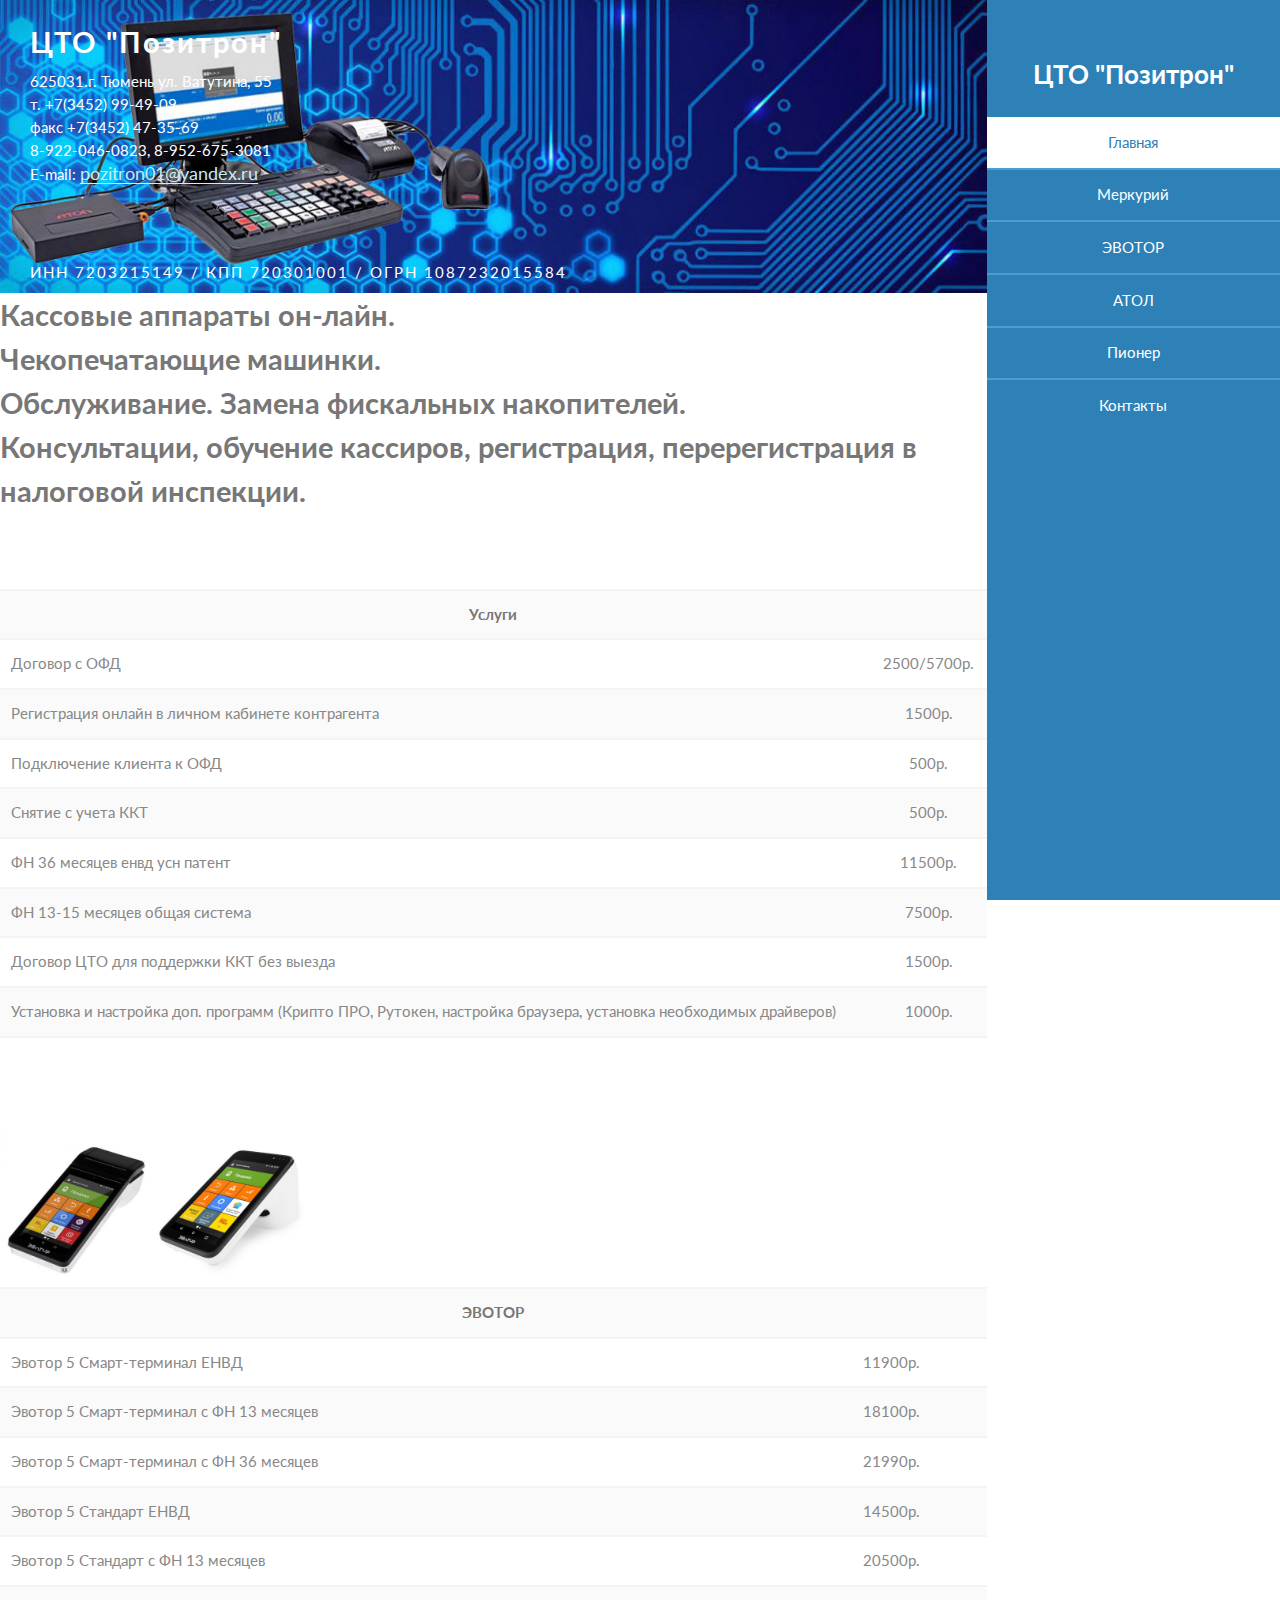
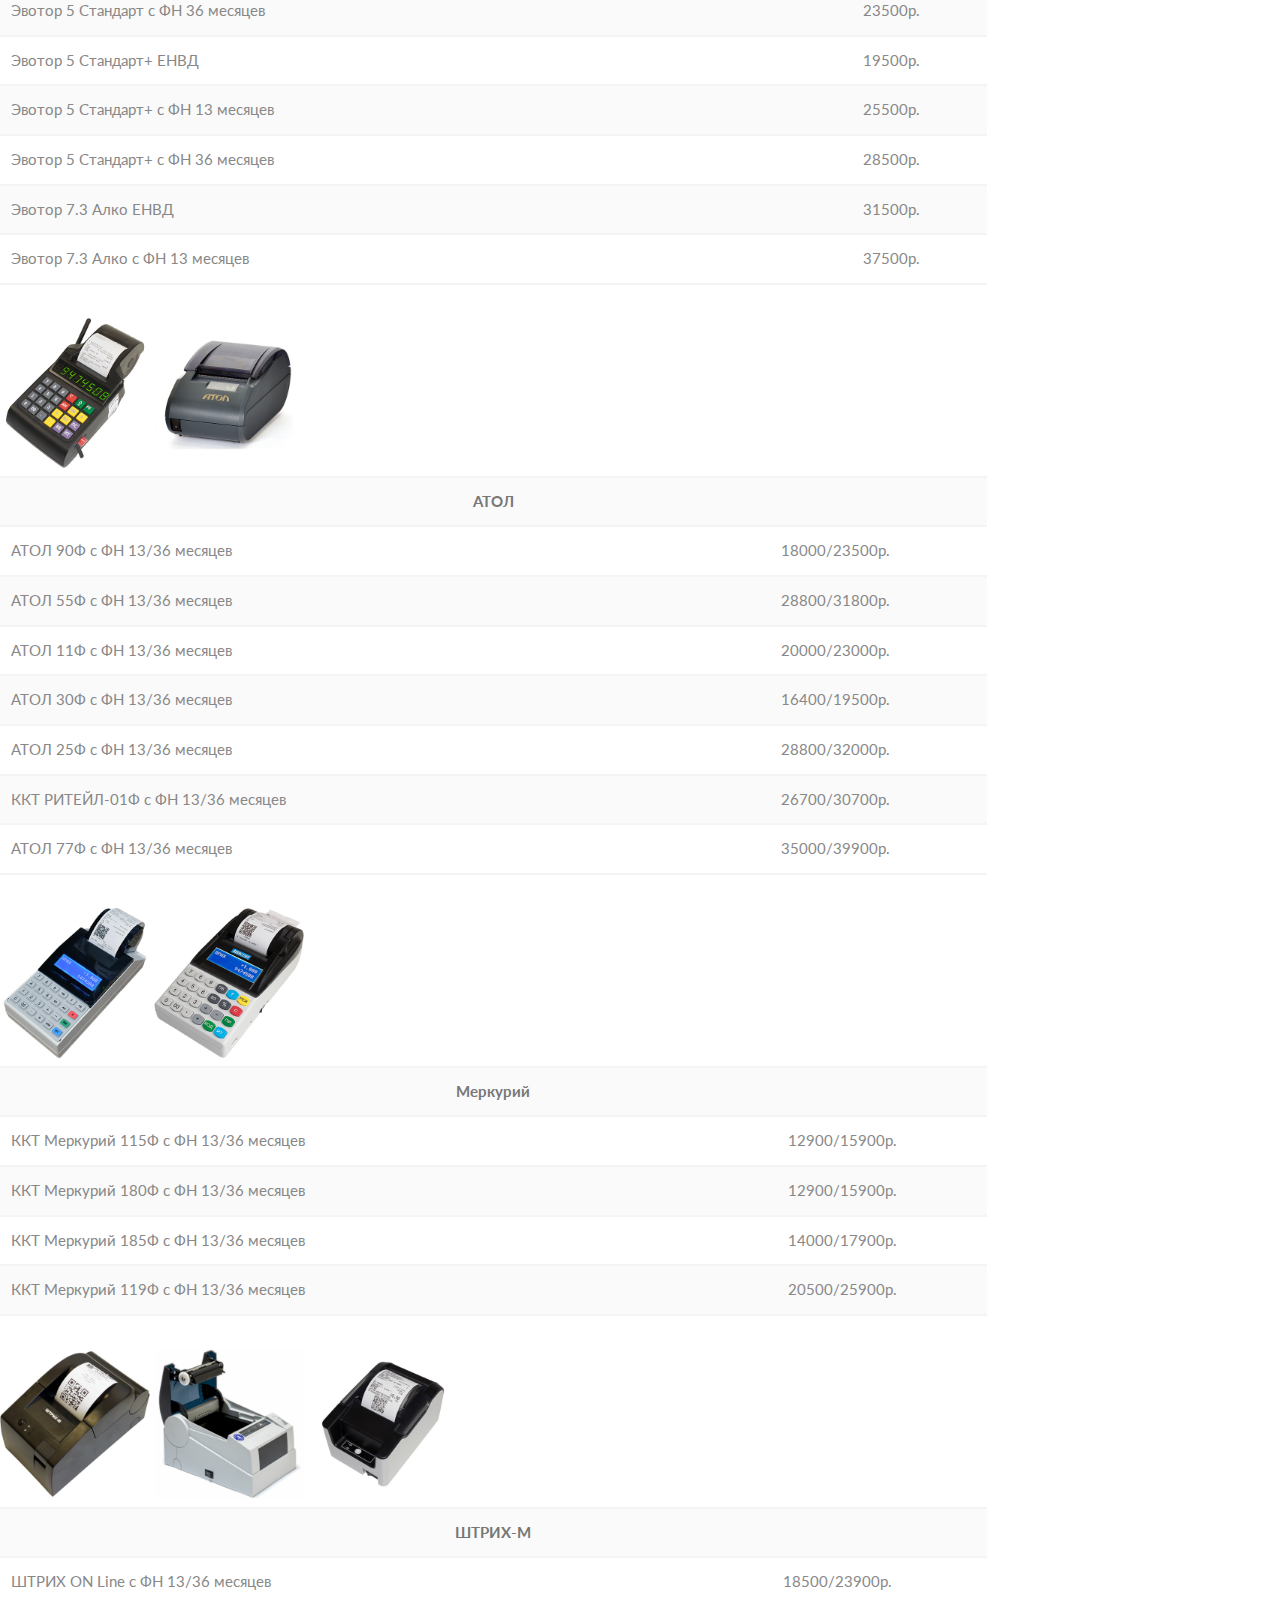
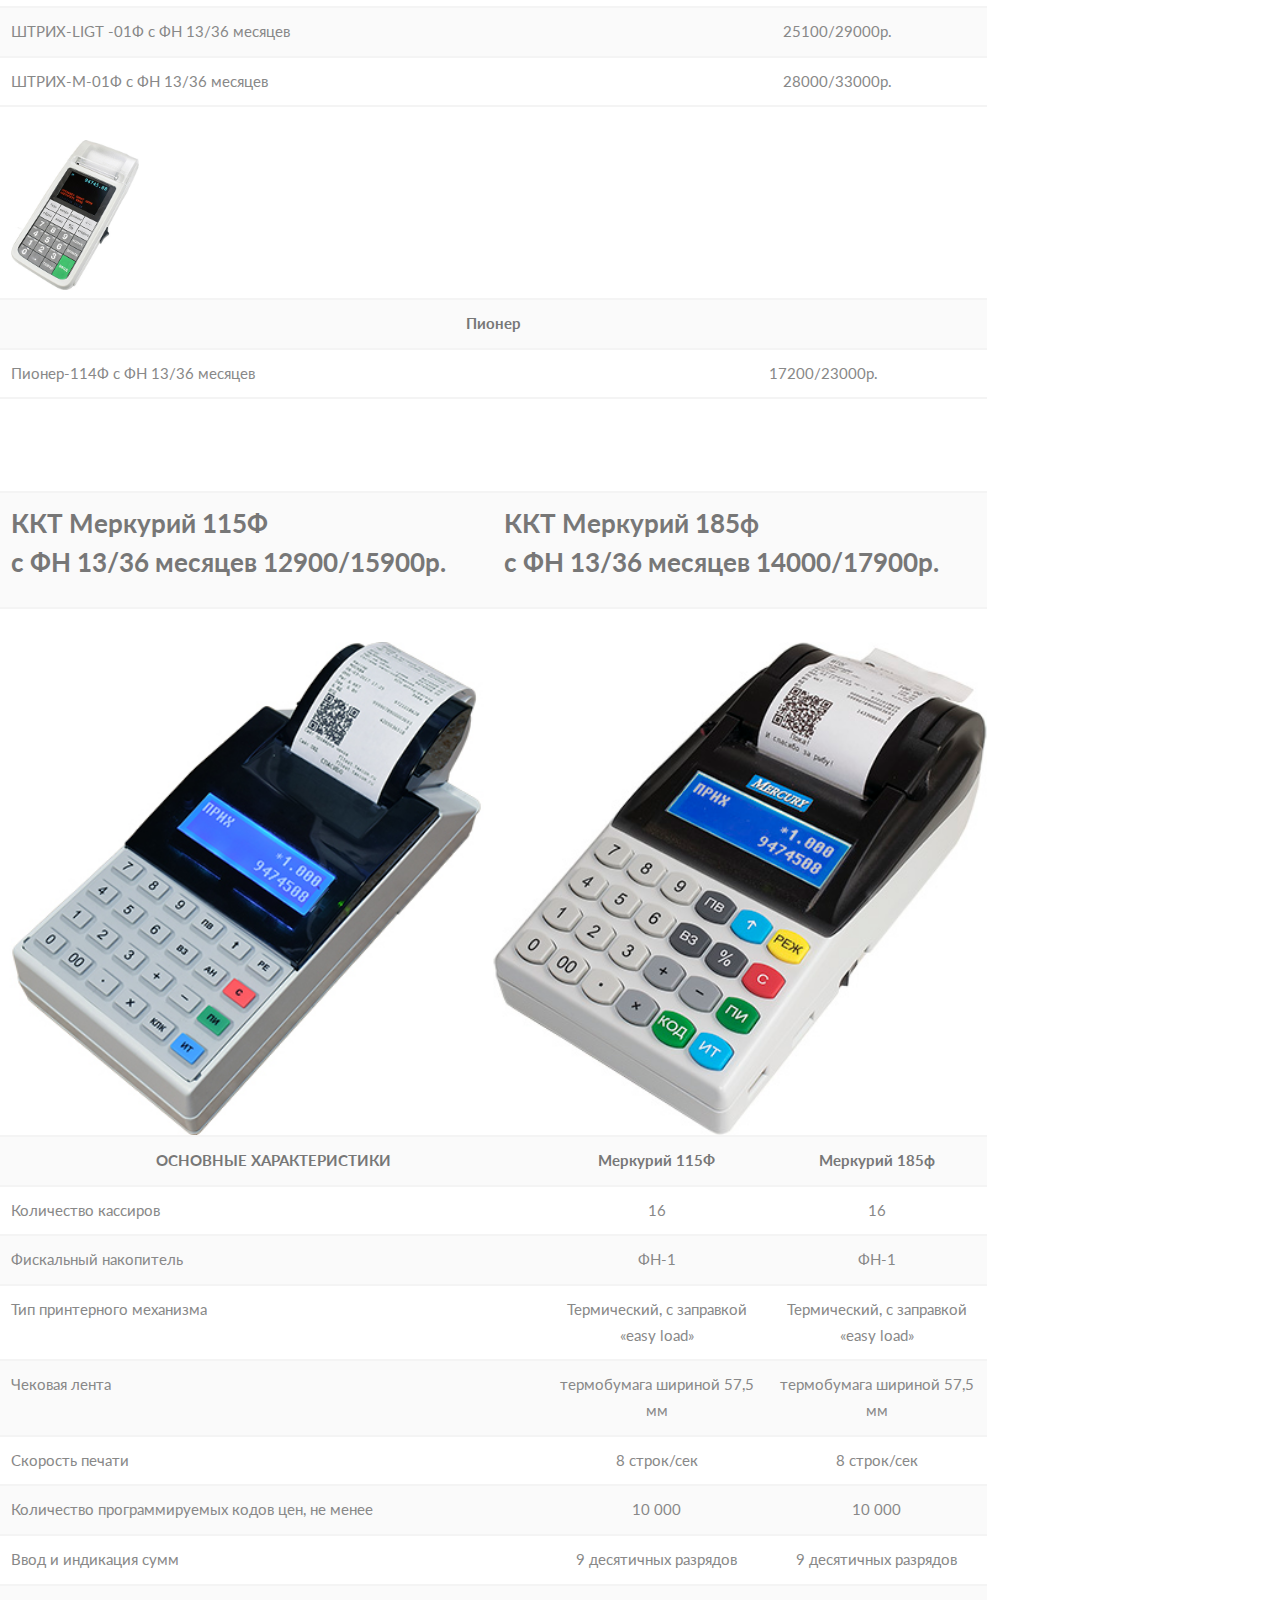
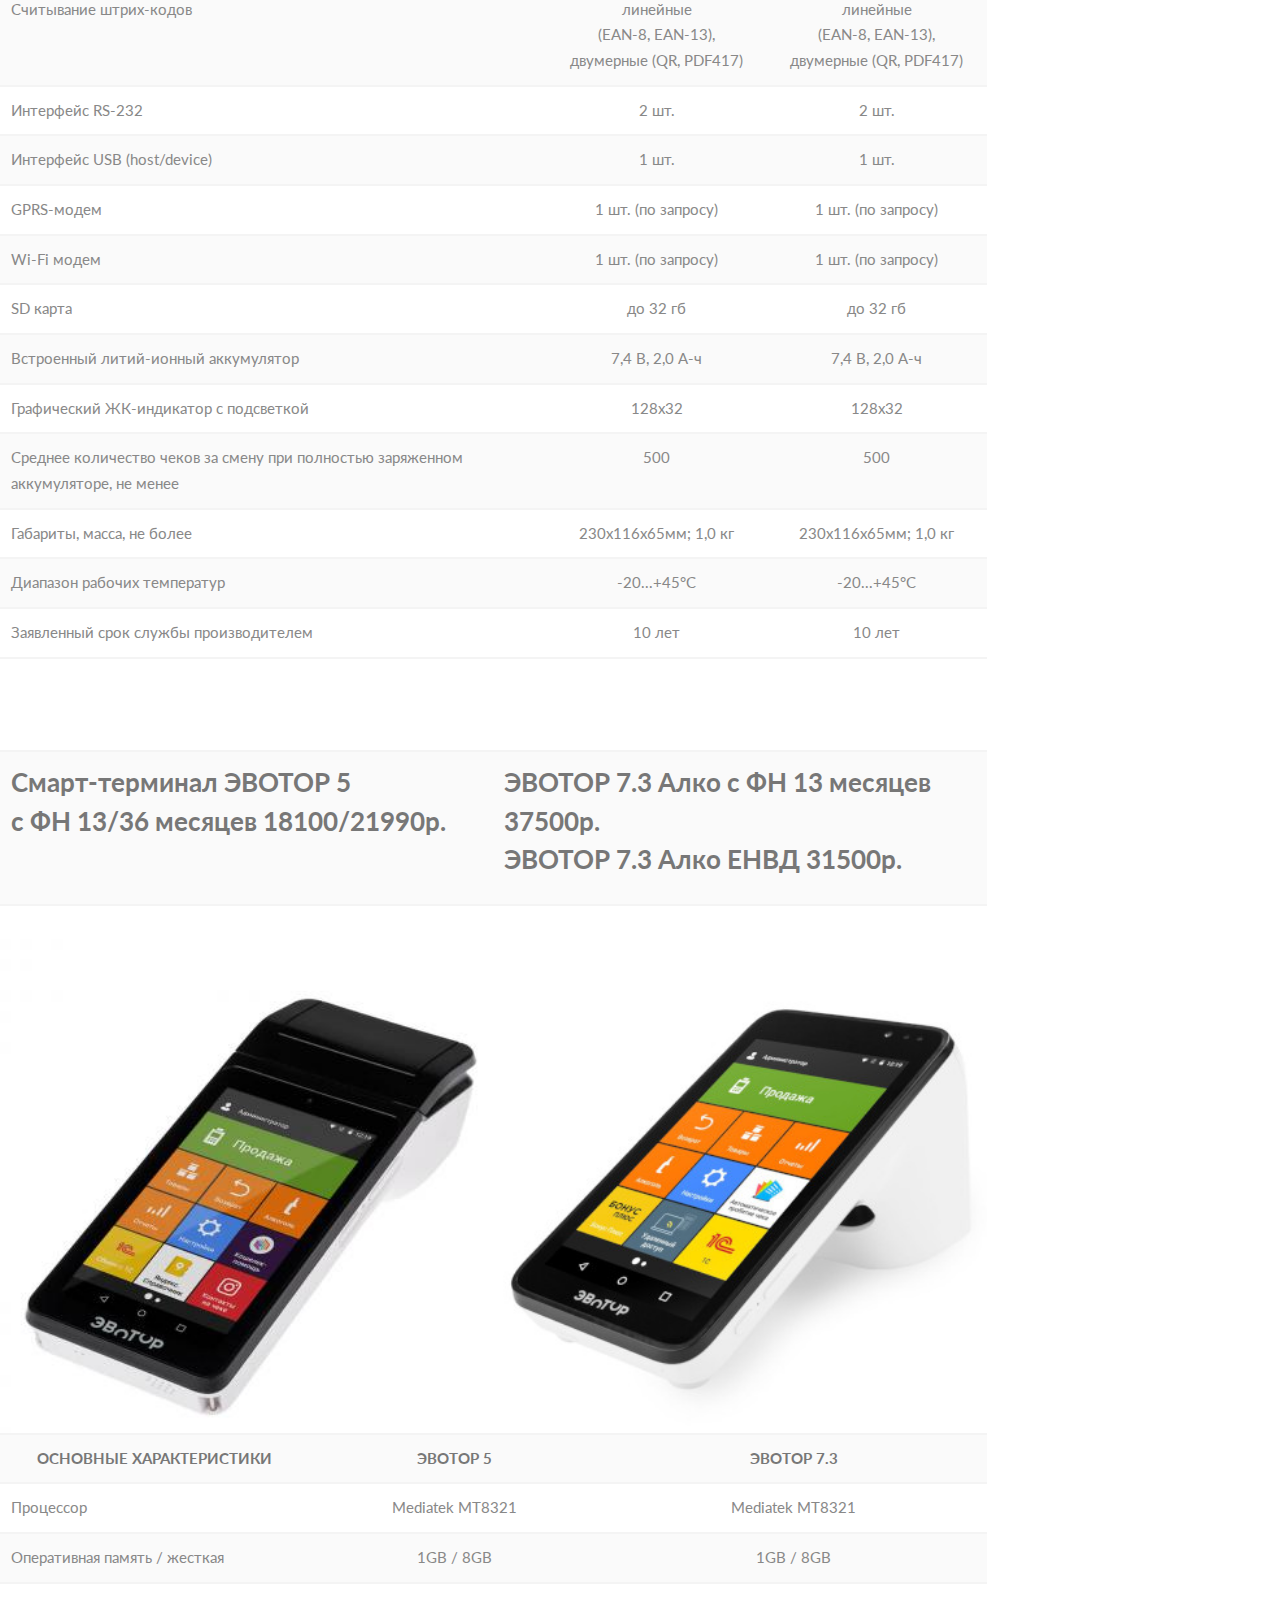
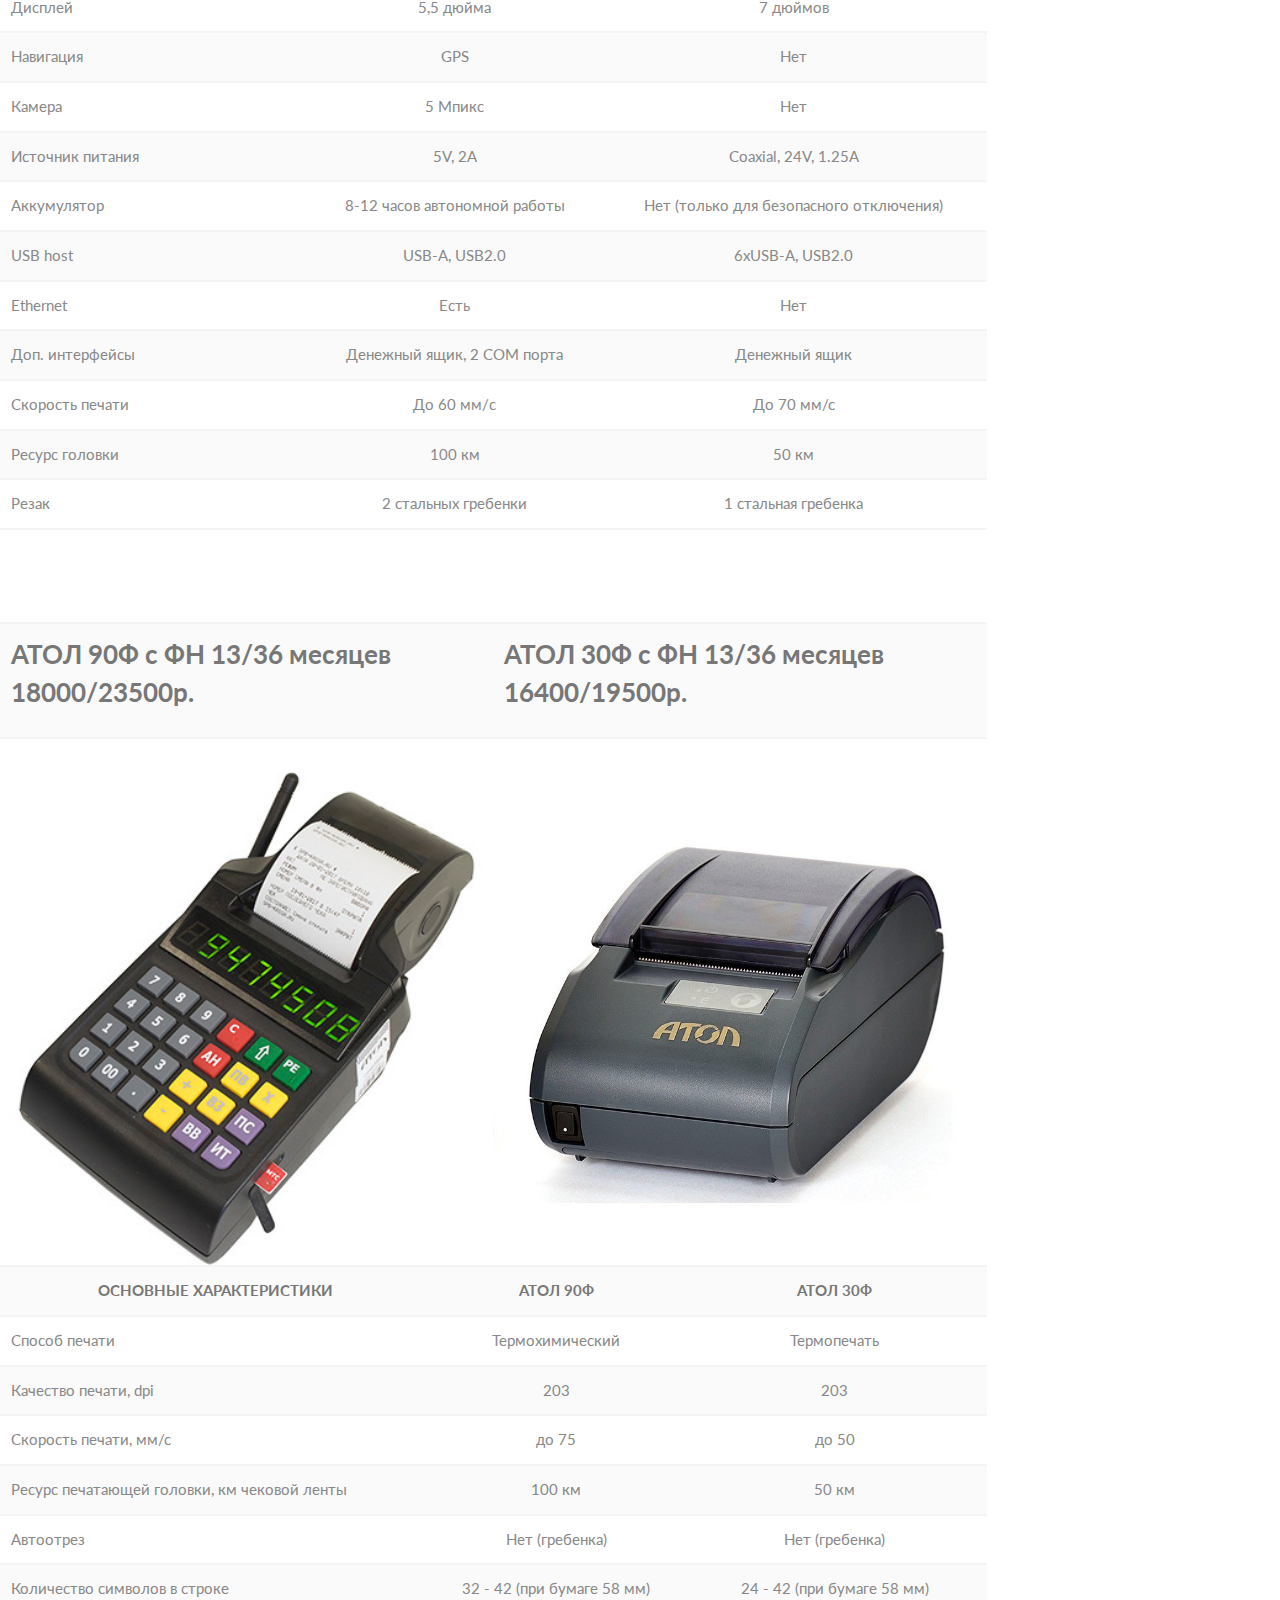
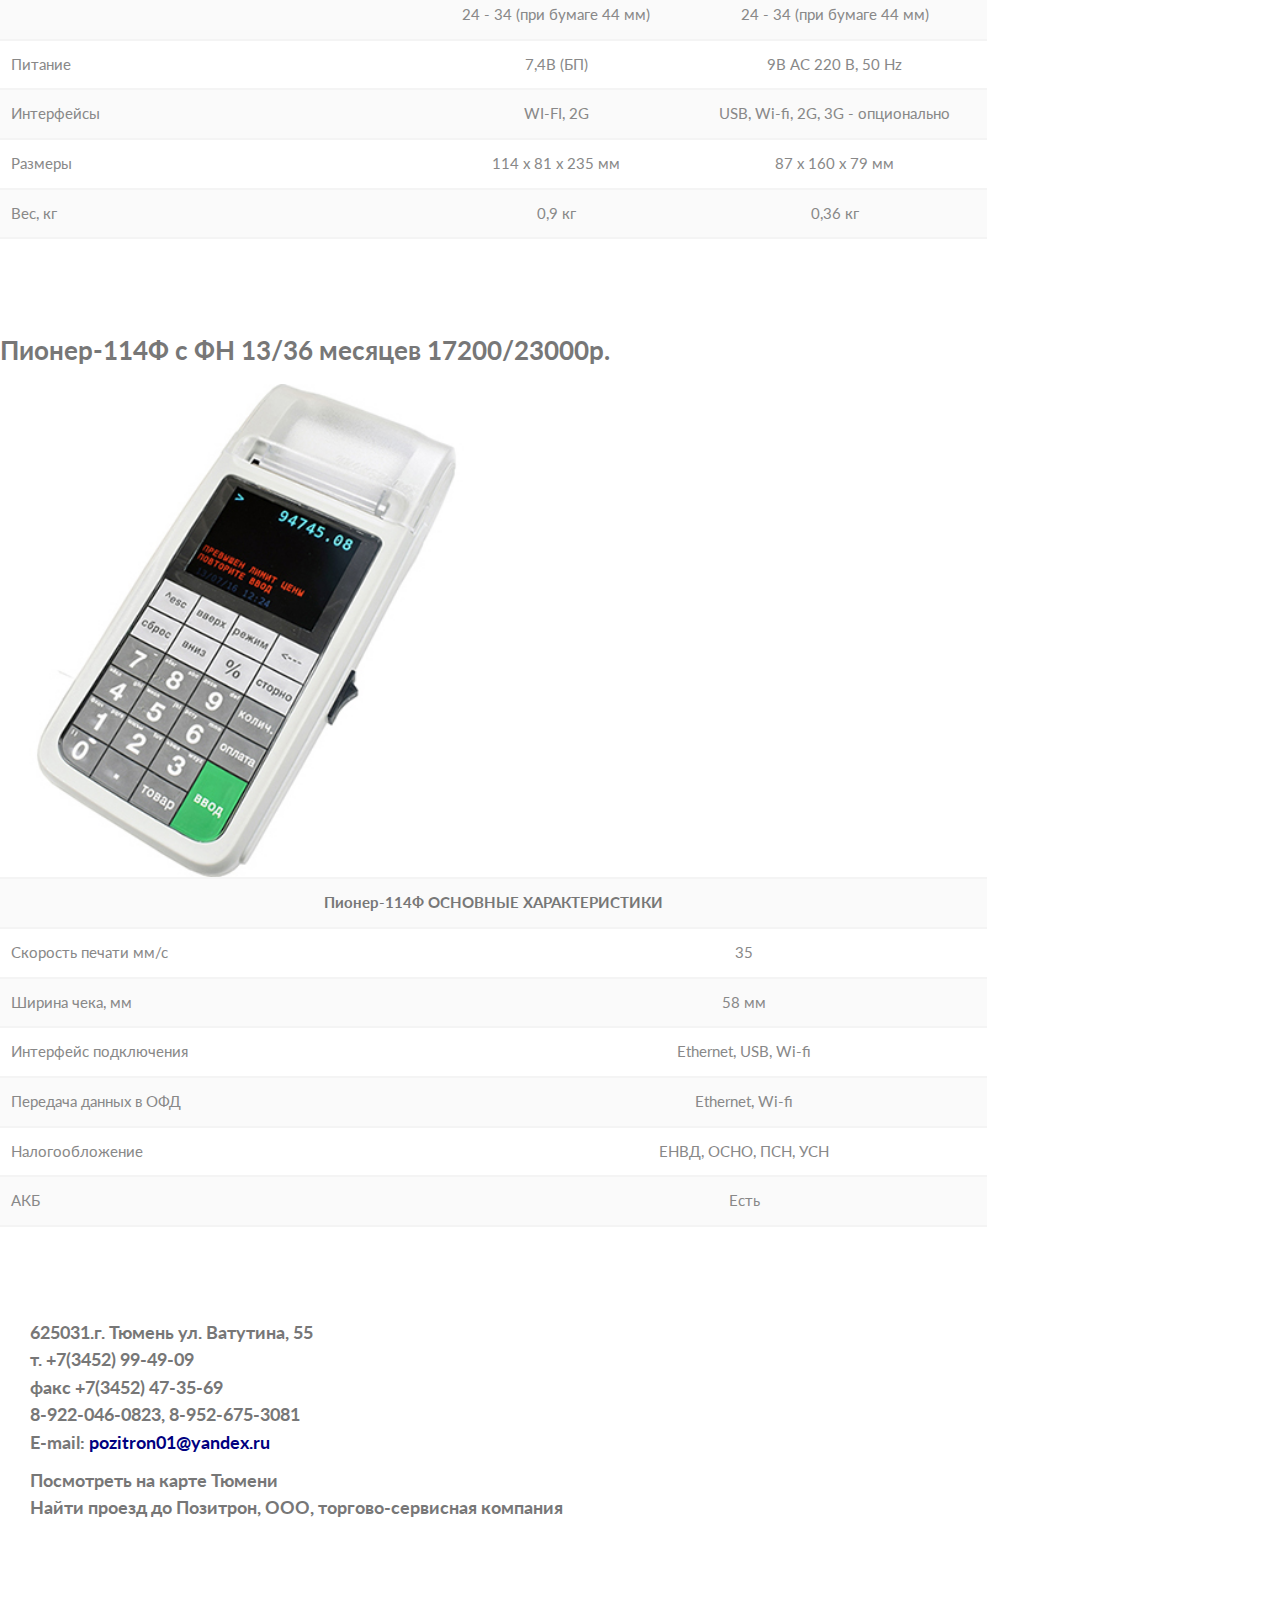
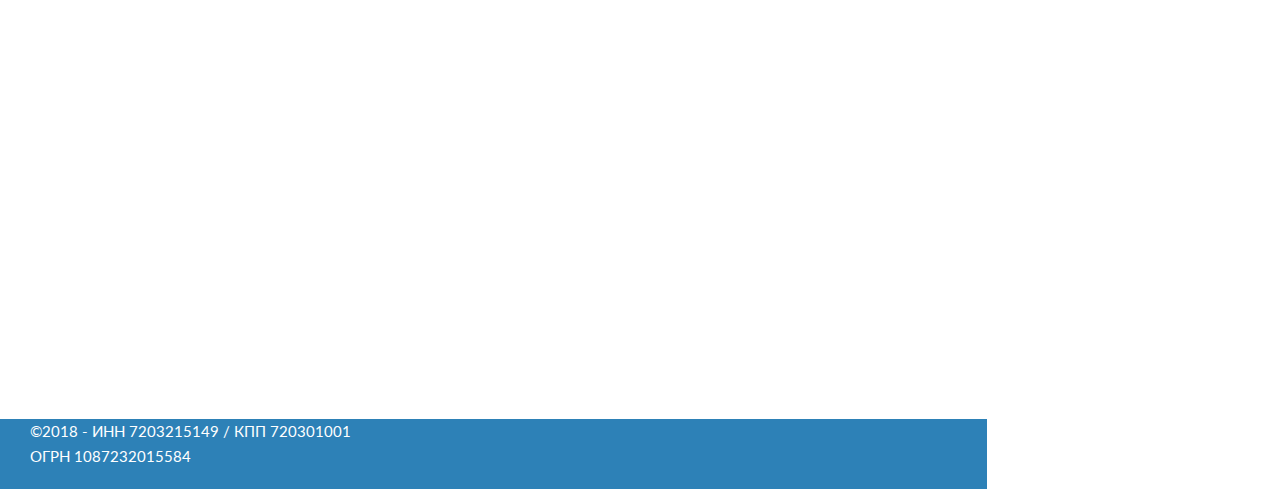
==== 2019.html @ a6531b00 "Site-2019" ====
<!DOCTYPE HTML>
<html lang="ru-RU">
<html>
	<head>
<meta charset="utf-8" />
<link rel="icon" href="http://xn--g1acpbacdlmf1b.xn--p1ai/favicon.ico" type="image/png">
<title>ЦТО "Позитрон" 一 Продажа и обслуживание торгового оборудования</title>
<meta name="description" content="ЦТО 'Позитрон' кассовые аппараты он-лайн, чекопечатающие машинки, обслуживание, замена фискальных накопителей. Регистрация, перерегистрация в налоговой инспекции." />
		<link rel="stylesheet" href="assets/css/main.css" />
	</head>
	<body class="is-preload">

		<!-- Header -->
			<section id="header">
				<header>
					<span class="image avatar"><img src="image/avatar.png" alt="" /></span>
					<h1 id="logo"><a href="#">ЦТО "Позитрон"</a></h1>

				</header>
				<nav id="nav">
					<ul>
						<li><a href="#one" class="active">Главная</a></li>
						<li><a href="#mercury">Меркурий</a></li>
						<li><a href="#evotor">ЭВОТОР</a></li>
						<li><a href="#atoll">АТОЛ</a></li>
						<li><a href="#pioneer">Пионер</a></li>
						<li><a href="#contact">Контакты</a></li>
					</ul>
				</nav>
				<footer>

				</footer>
			</section>

		<!-- Wrapper -->
			<div id="wrapper">

				<!-- Main -->
					<div id="main">

						<!-- One -->

						<section id="one">
							<div class="image main" data-position="left">
								<img src="image/header.jpg" alt="" />
								<h2 class="parallax_x1">ЦТО "Позитрон"</h2>
						      <p class="parallax_x"> 625031.г. Тюмень ул. Ватутина, 55
						      <br>т. +7(3452) 99-49-09
						      <br>факс +7(3452) 47-35-69
						      <br>8-922-046-0823, 8-952-675-3081
						      <br>E-mail: <a href="mailto:pozitron01@yandex.ru"><font size="4" color="#C7EDF1">pozitron01@yandex.ru</font></a></p>
							  <p class="parallax_x2">ИНН 7203215149 / КПП 720301001 / ОГРН 1087232015584</p>
							</div>

							<h2>Кассовые аппараты он-лайн.
			        <br>Чекопечатающие машинки. <br>Обслуживание. Замена фискальных накопителей.
			        <br>Консультации, обучение кассиров, регистрация, перерегистрация в налоговой инспекции.</h2>

			<p>&nbsp;</p>

				<table width="100%" cellpadding="2" border="1" id="uslugi">
			    <tbody>
			    <tr>
			    <td style="text-align: center;" colspan="2"><strong>Услуги</strong></td>
			    </tr>
			    <tr>
			    <td>Договор с ОФД</td>
			    <td align="center">2500/5700р.</td>
			    </tr>
			    <tr>
			    <td>Регистрация онлайн в личном кабинете контрагента</td>
			    <td align="center">1500р.</td>
			    </tr>
			    <td>Подключение клиента к ОФД</td>
			    <td align="center">500р.</td>
			    </tr>
			    <td>Снятие с учета ККТ</td>
			    <td align="center">500р.</td>
			    </tr>
			    <td>ФН 36 месяцев енвд усн патент</td>
			    <td align="center">11500р.</td>
			    </tr>
			    <td>ФН 13-15 месяцев общая система</td>
			    <td align="center">7500р.</td>
			    </tr>
			    <td>Договор ЦТО для поддержки ККТ без выезда</td>
			    <td align="center">1500р.</td>
			    </tr>
			    <td>Установка и настройка доп. программ (Крипто ПРО, Рутокен, настройка браузера, установка необходимых драйверов)</td>
			    <td align="center">1000р.</td>
			    </tr>
			  </tbody>
			  </table>
			<p>&nbsp;</p>

			  <!-- Stats Gallery Section -->
			  <div class="gallery">
			    <div class="thumbnail">
						<img src="image/evotor-5-0001-380x380.jpg" width="150" height="150" alt="Смарт-терминал ЭВОТОР 5" longdesc="Смарт-терминал ЭВОТОР 5" title="ЭВОТОР 5">
						<img src="image/evotor-7.3_380x380.jpg" width="150" height="150" alt="ЭВОТОР 7.3 " longdesc="ЭВОТОР 7.3 " title="ЭВОТОР 7.3">

				  <table width="100%" cellpadding="2" border="1">
				    <tbody>
			    <tr>
			    <td style="text-align: center;" colspan="2"><strong>ЭВОТОР</strong></td>
			    </tr>
			    <tr>
			    <td>Эвотор 5 Смарт-терминал ЕНВД</td>
			    <td align="center">11900р.</td>
			    </tr>
			    <tr>
			    <td>Эвотор 5 Смарт-терминал с ФН 13 месяцев</td>
			    <td align="center">18100р.</td>
			    </tr>
			    <td>Эвотор 5 Смарт-терминал с ФН 36 месяцев</td>
			    <td align="center">21990р.</td>
			    </tr>
			    <td>Эвотор 5 Стандарт ЕНВД</td>
			    <td align="center">14500р.</td>
			    </tr>
			    <td>Эвотор 5 Стандарт с ФН 13 месяцев</td>
			    <td align="center">20500р.</td>
			    </tr>
			    <td>Эвотор 5 Стандарт с ФН 36 месяцев</td>
			    <td align="center">23500р.</td>
			    </tr>
			    <td>Эвотор 5 Стандарт+ ЕНВД</td>
			    <td align="center">19500р.</td>
			    </tr>
			    <td>Эвотор 5 Стандарт+ с ФН 13 месяцев</td>
			    <td align="center">25500р.</td>
			    </tr>
			    <td>Эвотор 5 Стандарт+ с ФН 36 месяцев</td>
			    <td align="center">28500р.</td>
			    </tr>
			    <td>Эвотор 7.3 Алко ЕНВД</td>
			    <td align="center">31500р.</td>
			    </tr>
			    <td>Эвотор 7.3 Алко с ФН 13 месяцев</td>
			    <td align="center">37500р.</td>
			    </tr>
			    </tbody>
			  </table>
			    <img src="image/atoll_90f.jpg" width="150" height="150" alt="АТОЛ 90Ф" longdesc="АТОЛ 90Ф" title="АТОЛ 90Ф">
			    <img src="image/atoll_30f.jpg" width="150" height="150" alt="АТОЛ 30Ф" title="АТОЛ 30Ф">
			    <table width="100%" cellpadding="2" border="1">
			    <tbody>
			    <tr>
			    <td style="text-align: center;" colspan="2"><strong>АТОЛ</strong></td>
			    </tr>
			    <tr>
			    <td>АТОЛ 90Ф с ФН 13/36 месяцев</td>
			    <td align="center">18000/23500р.</td>
			    </tr>
			    <td>АТОЛ 55Ф с ФН 13/36 месяцев</td>
			    <td align="center">28800/31800р.</td>
			    </tr>
			    <td>АТОЛ 11Ф с ФН 13/36 месяцев</td>
			    <td align="center">20000/23000р.</td>
			    </tr>
			    <td>АТОЛ 30Ф с ФН 13/36 месяцев</td>
			    <td align="center">16400/19500р.</td>
			    </tr>
			    <td>АТОЛ 25Ф с ФН 13/36 месяцев</td>
			    <td align="center">28800/32000р.</td>
			    </tr>
			    <td>ККТ РИТЕЙЛ-01Ф с ФН 13/36 месяцев</td>
			    <td align="center">26700/30700р.</td>
			    </tr>
			    <td>АТОЛ 77Ф с ФН 13/36 месяцев</td>
			    <td align="center">35000/39900р.</td>
			    </tr>
			    <tr>
			    </tbody>
			  </table>
			  			<img src="image/mercury_115f.jpg" width="150" height="150" alt="Меркурий 115Ф" longdesc="Меркурий 115Ф" title="Меркурий 115Ф">
			  			<img src="image/mercury_185f.jpg" width="150" height="150" alt="Меркурий 185Ф" longdesc="Меркурий 185Ф" title="Меркурий 185Ф">
			  <table width="100%" cellpadding="2" border="1">
			    <tbody>
			    <td style="text-align: center;" colspan="2"><strong>Меркурий</strong></td>
			    </tr>
			    <tr>
			    <td>ККТ Меркурий 115Ф с ФН 13/36 месяцев</td>
			    <td align="center">12900/15900р.</td>
			    </tr>
			    <td>ККТ Меркурий 180Ф с ФН 13/36 месяцев</td>
			    <td align="center">12900/15900р.</td>
			    </tr>
			    <td>ККТ Меркурий 185Ф с ФН 13/36 месяцев</td>
			    <td align="center">14000/17900р.</td>
			    </tr>
			    <td>ККТ Меркурий 119Ф с ФН 13/36 месяцев</td>
			    <td align="center">20500/25900р.</td>
			    </tr>
			    <tr>
			    </tbody>
			  </table>
							<img src="image/SHTRICH-LIGT-01F.jpg" width="150" height="150" alt="">
							<img src="image/SHTRICH-M-01F.jpg" width="150" height="150" alt="">
							<img src="image/SHTRICH-ON-Line.jpg" width="150" height="150" alt="">
			  <table width="100%" cellpadding="2" border="1">
			    <tbody>
			    <td style="text-align: center;" colspan="2"><strong>ШТРИХ-М</strong></td>
			    </tr>
			    <tr>
			    <td>ШТРИХ ON Line с ФН 13/36 месяцев</td>
			    <td align="center">18500/23900р.</td>
			    </tr>
			    <td>ШТРИХ-LIGT -01Ф с ФН 13/36 месяцев</td>
			    <td align="center">25100/29000р.</td>
			    </tr>
			    <td>ШТРИХ-М-01Ф с ФН 13/36 месяцев</td>
			    <td align="center">28000/33000р.</td>
			    </tr>
			    <tr>
			    </tbody>
			  </table>
			  <img src="image/pioneer-114f.jpg" width="150" height="150" alt="Пионер-114Ф " longdesc="Пионер-114Ф " title="Пионер-114Ф">

			  <table width="100%" cellpadding="2" border="1">
			    <tbody>
			    <td style="text-align: center;" colspan="2"><strong>Пионер</strong></td>
			    </tr>
			    <tr>
			    <td>Пионер-114Ф с ФН 13/36 месяцев</td>
			    <td align="center">17200/23000р.</td>
			    </tr>
			  </tbody>
			  </table>

			  <p>&nbsp;</p>

					<table width=100% id="mercury">
					<tr><td width=50%>
						<h3>ККТ Меркурий 115Ф<br>с ФН 13/36 месяцев 12900/15900р.</h3>
					<td width=50%>
						<h3>ККТ Меркурий 185ф<br>с ФН 13/36 месяцев 14000/17900р.</h3></table>
						<img src="image/mercury_115f.jpg" alt="Меркурий 115Ф" align="left" width="50%" height="auto" title="Меркурий 115Ф" style="background: #6F7D94; display:block; color: #000;"  />
						<img src="image/mercury_185f.jpg" alt="Меркурий 185Ф" align="right" width="50%" height="auto" title="Меркурий 185ф" style="background: #6F7D94; display:block; color: #000;" />

			      <table width="100%" cellpadding="2" border="1">
			      <tbody>
			      <tr>
			      <td style="text-align: center;" colspan="1"><strong>ОСНОВНЫЕ ХАРАКТЕРИСТИКИ</strong></td>
			      <td style="text-align: center;" colspan="1"><strong>Меркурий 115Ф</strong></td>
			      <td style="text-align: center;" colspan="1"><strong>Меркурий 185ф</strong></td>
			      </tr>
			      <tr>
			      <td>Количество кассиров</td>
			      <td align="center">16</td>
			      <td align="center">16</td>
			      </tr>
			      <tr>
			      <td>Фискальный накопитель</td>
			      <td align="center">ФН-1</td>
			      <td align="center">ФН-1</td>
			      </tr>
			      <tr>
			      <td>Тип принтерного механизма</td>
			      <td align="center">Термический, с заправкой<br> «easy load»</td>
			      <td align="center">Термический, с заправкой<br> «easy load»</td>
			      </tr>
			      <tr>
			      <td>Чековая лента</td>
			      <td align="center">термобумага шириной 57,5 мм</td>
			      <td align="center">термобумага шириной 57,5 мм</td>
			      </tr>
			      <tr>
			      <td>Скорость печати</td>
			      <td align="center">8 строк/сек</td>
			      <td align="center">8 строк/сек</td>
			      </tr>
			      <tr>
			      <td>Количество программируемых кодов цен, не менее</td>
			      <td align="center">10 000</td>
			      <td align="center">10 000</td>
			      </tr>
			      <tr>
			      <td>Ввод и индикация сумм</td>
			      <td align="center">9 десятичных разрядов</td>
			      <td align="center">9 десятичных разрядов</td>
			      </tr>
			      <tr>
			      <td>Считывание штрих-кодов</td>
			      <td align="center">линейные<br> (EAN-8, ЕАN-13),<br>двумерные (QR, PDF417)</td>
			      <td align="center">линейные<br> (EAN-8, ЕАN-13),<br>двумерные (QR, PDF417)</td>
			      </tr>
			      <tr>
			      <td>Интерфейс RS-232</td>
			      <td align="center">2 шт.</td>
			      <td align="center">2 шт.</td>
			      </tr>
			      <tr>
			      <td>Интерфейс USB (host/device)</td>
			      <td align="center">1 шт.</td>
			      <td align="center">1 шт.</td>
			      </tr>
			      <tr>
			      <td>GPRS-модем</td>
			      <td align="center">1 шт. (по запросу)</td>
			      <td align="center">1 шт. (по запросу)</td>
			      </tr>
			      <tr>
			      <td>Wi-Fi модем</td>
			      <td align="center">1 шт. (по запросу)</td>
			      <td align="center">1 шт. (по запросу)</td>
			      </tr>
			      <tr>
			      <td>SD карта</td>
			      <td align="center">до 32 гб</td>
			      <td align="center">до 32 гб</td>
			      </tr>
			      <tr>
			      <td>Встроенный литий-ионный аккумулятор</td>
			      <td align="center">7,4 В, 2,0 А-ч</td>
			      <td align="center">7,4 В, 2,0 А-ч</td>
			      </tr>
			      <tr>
			      <td>Графический ЖК-индикатор с подсветкой</td>
			      <td align="center">128х32</td>
			      <td align="center">128х32</td>
			      </tr>
			      <tr>
			      <td>Среднее количество чеков за смену при полностью заряженном аккумуляторе, не менее</td>
			      <td align="center">500</td>
			      <td align="center">500</td>
			      </tr>
			      <tr>
			      <td>Габариты, масса, не более</td>
			      <td align="center">230х116х65мм; 1,0 кг</td>
			      <td align="center">230х116х65мм; 1,0 кг</td>
			      </tr>
			      <tr>
			      <td>Диапазон рабочих температур</td>
			      <td align="center">-20...+45°С</td>
			      <td align="center">-20...+45°С</td>
			      </tr>
			      <tr>
			      <td>Заявленный срок службы производителем</td>
			      <td align="center">10 лет</td>
			      <td align="center">10 лет</td>
			      </tr>
			      </tbody>
			      </table>
			      <p>&nbsp;</p>

						<table width=100% id="evotor">
					<tr><td width=50%>
						<h3>Смарт-терминал ЭВОТОР 5<br>с ФН 13/36 месяцев 18100/21990р.</h3>
					<td width=50%>
						<h3>ЭВОТОР 7.3 Алко с ФН 13 месяцев 37500р.<br>ЭВОТОР 7.3 Алко ЕНВД 31500р. </h3></table>
						<img src="image/evotor-5-0001-380x380.jpg" alt="Смарт-терминал ЭВОТОР 5" align="left" width="50%" height="auto" title="Смарт-терминал ЭВОТОР 5" style="background: #6F7D94; display:block; color: #000;"  />
						<img src="image/evotor-7.3_380x380.jpg" alt="ЭВОТОР 7.3" align="left" width="50%" height="auto" title="ЭВОТОР 7.3" style="background: #6F7D94; display:block; color: #000;"  />
				<table width="100%" cellpadding="2" border="1">
			      <tbody>
			      <tr>
			      <td style="text-align: center;" colspan="1"><strong>ОСНОВНЫЕ ХАРАКТЕРИСТИКИ</strong></td>
			      <td style="text-align: center;" colspan="1"><strong>ЭВОТОР 5</strong></td>
			      <td style="text-align: center;" colspan="1"><strong>ЭВОТОР 7.3</strong></td>
			      </tr>
			      <tr>
			      <td>Процессор</td>
			      <td align="center">Mediatek MT8321</td>
			      <td align="center">Mediatek MT8321</td>
			      </tr>
			      <tr>
			      <td>Оперативная память / жесткая</td>
			      <td align="center">1GB / 8GB</td>
			      <td align="center">1GB / 8GB</td>
			      </tr>
			      <tr>
			      <td>Дисплей</td>
			      <td align="center">5,5 дюйма</td>
			      <td align="center">7 дюймов</td>
			      </tr>
			      <tr>
			      <td>Навигация</td>
			      <td align="center">GPS</td>
			      <td align="center">Нет</td>
			      </tr>
			      <tr>
			      <td>Камера</td>
			      <td align="center">5 Мпикс</td>
			      <td align="center">Нет</td>
			      </tr>
			      <tr>
			      <td>Источник питания</td>
			      <td align="center">5V, 2A</td>
			      <td align="center">Coaxial, 24V, 1.25A</td>
			      </tr>
			      <tr>
			      <td>Аккумулятор</td>
			      <td align="center">8-12 часов автономной работы</td>
			      <td align="center">Нет (только для безопасного отключения)</td>
			      </tr>
			      <tr>
			      <td>USB host</td>
			      <td align="center">USB-A, USB2.0</td>
			      <td align="center">6xUSB-A, USB2.0</td>
			      </tr>
			      <tr>
			      <td>Ethernet</td>
			      <td align="center">Есть</td>
			      <td align="center">Нет</td>
			      </tr>
			      <tr>
			      <td>Доп. интерфейсы</td>
			      <td align="center">Денежный ящик, 2 COM порта</td>
			      <td align="center">Денежный ящик</td>
			      </tr>
			      <tr>
			      <td>Скорость печати</td>
			      <td align="center">До 60 мм/c</td>
			      <td align="center">До 70 мм/с</td>
			      </tr>
			      <tr>
			      <td>Ресурс головки</td>
			      <td align="center">100 км</td>
			      <td align="center">50 км</td>
			      </tr>
			      <tr>
			      <td>Резак</td>
			      <td align="center">2 стальных гребенки</td>
			      <td align="center">1 стальная гребенка</td>
			      </tr>
			      </tbody>
			      </table>
			      <p>&nbsp;</p>

						<table width=100% id="atoll">
					<tr><td width=50%>
						<h3>АТОЛ 90Ф с ФН 13/36 месяцев 18000/23500р.</h3>
					<td width=50%>
						<h3>АТОЛ 30Ф с ФН 13/36 месяцев 16400/19500р.</h3></table>
						<img src="image/atoll_90f.jpg" alt="АТОЛ 90Ф" align="left" width="50%" height="auto" title="АТОЛ 90Ф" style="background: #6F7D94; display:block; color: #000;"  />
						<img src="image/atoll_30f.jpg" alt="АТОЛ 30Ф" align="left" width="50%" height="auto" title="АТОЛ 30Ф" style="background: #6F7D94; display:block; color: #000;"  />
			<table width="100%" cellpadding="2" border="1">
			      <tbody>
			      <tr>
			      <td style="text-align: center;" colspan="1"><strong>ОСНОВНЫЕ ХАРАКТЕРИСТИКИ</strong></td>
			      <td style="text-align: center;" colspan="1"><strong>АТОЛ 90Ф</strong></td>
			      <td style="text-align: center;" colspan="1"><strong>АТОЛ 30Ф</strong></td>
			      </tr>
			      <tr>
			      <td>Способ печати</td>
			      <td align="center">Термохимический</td>
			      <td align="center">Термопечать</td>
			      </tr>
			      <tr>
			      <td>Качество печати, dpi</td>
			      <td align="center">203</td>
			      <td align="center">203</td>
			      </tr>
			      <tr>
			      <td>Скорость печати, мм/с</td>
			      <td align="center">до 75</td>
			      <td align="center">до 50</td>
			      </tr>
			      <tr>
			      <td>Ресурс печатающей головки, км чековой ленты</td>
			      <td align="center">100 км</td>
			      <td align="center">50 км</td>
			      </tr>
			      <tr>
			      <td>Автоотрез</td>
			      <td align="center">Нет (гребенка)</td>
			      <td align="center">Нет (гребенка)</td>
			      </tr>
			      <tr>
			      <td>Количество символов в строке</td>
			      <td align="center">32 - 42 (при бумаге 58 мм) <br> 24 - 34 (при бумаге 44 мм)</td>
			      <td align="center">24 - 42 (при бумаге 58 мм) <br> 24 - 34 (при бумаге 44 мм)</td>
			      </tr>
			      <tr>
			      <td>Питание</td>
			      <td align="center">7,4В (БП)</td>
			      <td align="center">9В АС 220 В, 50 Hz</td>
			      </tr>
			      <tr>
			      <td>Интерфейсы</td>
			      <td align="center">WI-FI, 2G</td>
			      <td align="center">USB, Wi-fi, 2G, 3G - опционально</td>
			      </tr>
			      <tr>
			      <td>Размеры</td>
			      <td align="center">114 х 81 х 235 мм</td>
			      <td align="center">87 х 160 х 79 мм</td>
			      </tr>
			      <tr>
			      <td>Вес, кг</td>
			      <td align="center">0,9 кг</td>
			      <td align="center">0,36 кг</td>
			      </tr>
			      <tr>
			      </tbody>
			      </table>
			      <p>&nbsp;</p>

				 <h3 id="pioneer">Пионер-114Ф с ФН 13/36 месяцев 17200/23000р.</h3>
			    <img src="image/pioneer-114f.jpg" alt="Пионер-114Ф" align="left" width="50%" height="auto" title="Пионер-114Ф" style="background: #6F7D94; display:block; color: #000;"  />

			    <table width="50%" cellpadding="2" border="1">
			      <tbody>
			      <tr>
			      <td style="text-align: center;" colspan="2"><strong>Пионер-114Ф ОСНОВНЫЕ ХАРАКТЕРИСТИКИ</strong></td>
			      </tr>
			      <tr>
			      <td>Скорость печати мм/с</td>
			      <td align="center">35</td>
			      </tr>
			      <tr>
			      <td>Ширина чека, мм</td>
			      <td align="center">58 мм</td>
			      </tr>
			      <tr>
			      <td>Интерфейс подключения</td>
			      <td align="center">Ethernet, USB, Wi-fi</td>
			      </tr>
			      <tr>
			      <td>Передача данных в ОФД</td>
			      <td align="center"> Ethernet, Wi-fi </td>
			      </tr>
			      <tr>
			      <td>Налогообложение </td>
			      <td align="center">ЕНВД, ОСНО, ПСН, УСН</td>
			      <tr>
			      <td>АКБ</td>
			      <td align="center">Есть</td>
					</tbody>
			      </table>

			    <p>&nbsp;</p>

			    </div>
			  </div>

				<section class="hero-x1"><h4 id="contact">625031.г. Тюмень ул. Ватутина, 55
					<br>т. +7(3452) 99-49-09
					<br>факс +7(3452) 47-35-69
					<br>8-922-046-0823, 8-952-675-3081
						<br>E-mail: <a href="mailto:pozitron01@yandex.ru"><span style="color:navy">pozitron01@yandex.ru</span></a><h4>
					<a class="dg-widget-link" href="http://2gis.ru/tyumen/firm/1830115629690603/center/65.58747768402101,57.18826242510559/zoom/16?utm_medium=widget-source&utm_campaign=firmsonmap&utm_source=bigMap">Посмотреть на карте Тюмени</a><div class="dg-widget-link"><a href="http://2gis.ru/tyumen/center/65.587965,57.187168/zoom/16/routeTab/rsType/bus/to/65.587965,57.187168╎Позитрон, ООО, торгово-сервисная компания?utm_medium=widget-source&utm_campaign=firmsonmap&utm_source=route">Найти проезд до Позитрон, ООО, торгово-сервисная компания</a></div><script charset="utf-8" src="https://widgets.2gis.com/js/DGWidgetLoader.js"></script><script charset="utf-8">new DGWidgetLoader({"width":700,"height":450,"borderColor":"#a3a3a3","pos":{"lat":57.18826242510559,"lon":65.58747768402101,"zoom":16},"opt":{"city":"tyumen"},"org":[{"id":"1830115629690603"}]});</script><noscript style="color:#c00;font-size:16px;font-weight:bold;">Виджет карты использует JavaScript. Включите его в настройках вашего браузера.</noscript>
				</section>

			  <div><section class="hero-x">
				<p class="parallax_x3">&copy;2018 - ИНН 7203215149 / КПП 720301001 <br> ОГРН 1087232015584</p></section>
				</div>

					</div>
				</div>
			</div>



		<!-- Scripts -->
			<script src="assets/js/jquery.min.js"></script>
			<script src="assets/js/jquery.scrollex.min.js"></script>
			<script src="assets/js/jquery.scrolly.min.js"></script>
			<script src="assets/js/browser.min.js"></script>
			<script src="assets/js/breakpoints.min.js"></script>
			<script src="assets/js/util.js"></script>
			<script src="assets/js/main.js"></script>

	</body>
</html>
---- assets/css/main.css ----
@import url("font-awesome.min.css");
@import url("https://fonts.googleapis.com/css?family=Lato:400,400italic,700,700italic|Source+Code+Pro:400");

/*
	Read Only by HTML5 UP
	html5up.net | @ajlkn
	Free for personal and commercial use under the CCA 3.0 license (html5up.net/license)
*/

html, body, div, span, applet, object,
iframe, h1, h2, h3, h4, h5, h6, p, blockquote,
pre, a, abbr, acronym, address, big, cite,
code, del, dfn, em, img, ins, kbd, q, s, samp,
small, strike, strong, sub, sup, tt, var, b,
u, i, center, dl, dt, dd, ol, ul, li, fieldset,
form, label, legend, table, caption, tbody,
tfoot, thead, tr, th, td, article, aside,
canvas, details, embed, figure, figcaption,
footer, header, hgroup, menu, nav, output, ruby,
section, summary, time, mark, audio, video {
	margin: 0;
	padding: 0;
	border: 0;
	font-size: 100%;
	font: inherit;
	vertical-align: baseline;}

article, aside, details, figcaption, figure,
footer, header, hgroup, menu, nav, section {
	display: block;}

body {
	line-height: 1;
}

ol, ul {
	list-style: none;
}

blockquote, q {
	quotes: none;
}

	blockquote:before, blockquote:after, q:before, q:after {
		content: '';
		content: none;
	}

table {
	border-collapse: collapse;
	border-spacing: 0;
}

body {
	-webkit-text-size-adjust: none;
}

mark {
	background-color: transparent;
	color: inherit;
}

input::-moz-focus-inner {
	border: 0;
	padding: 0;
}

input, select, textarea {
	-moz-appearance: none;
	-webkit-appearance: none;
	-ms-appearance: none;
	appearance: none;
}

/* Basic */

	html {
		box-sizing: border-box;
	}

	*, *:before, *:after {
		box-sizing: inherit;
	}

	body {
		background: #fff;
	}

		body.is-preload *, body.is-preload *:before, body.is-preload *:after {
			-moz-animation: none !important;
			-webkit-animation: none !important;
			-ms-animation: none !important;
			animation: none !important;
			-moz-transition: none !important;
			-webkit-transition: none !important;
			-ms-transition: none !important;
			transition: none !important;
		}

	body, input, select, textarea {
		color: #888;
		font-family: "Lato", sans-serif;
		font-size: 16pt;
		font-weight: 400;
		line-height: 1.75em;
	}

	a {
		-moz-transition: color 0.2s ease-in-out, border-color 0.2s ease-in-out;
		-webkit-transition: color 0.2s ease-in-out, border-color 0.2s ease-in-out;
		-ms-transition: color 0.2s ease-in-out, border-color 0.2s ease-in-out;
		transition: color 0.2s ease-in-out, border-color 0.2s ease-in-out;
		border-bottom: solid 1px #e4e4e4;
		color: inherit;
		text-decoration: none;
	}

		a:hover {
			border-bottom-color: transparent;
			color: #2D81B7 !important;
		}

	strong, b {
		color: #777;
		font-weight: 700;
	}

	em, i {
		font-style: italic;
	}

	p {
		margin: 0 0 2.25em 0;
	}

	h1, h2, h3, h4, h5, h6 {
		color: #777;
		font-weight: 700;
		line-height: 1em;
		margin: 0 0 0.5625em 0;
	}

		h1 a, h2 a, h3 a, h4 a, h5 a, h6 a {
			border: 0;
			color: inherit;
			text-decoration: none;
		}

	h2 {
		font-size: 2em;
		line-height: 1.5em;
	}

	h3 {
		font-size: 1.75em;
		line-height: 1.5em;
	}

	h4 {
		font-size: 1.25em;
		line-height: 1.5em;
	}

	h5 {
		font-size: 0.9em;
		line-height: 1.5em;
	}

	h6 {
		font-size: 0.7em;
		line-height: 1.5em;
	}

	sub {
		font-size: 0.8em;
		position: relative;
		top: 0.5em;
	}

	sup {
		font-size: 0.8em;
		position: relative;
		top: -0.5em;
	}

	hr {
		border: 0;
		border-bottom: solid 2px #f4f4f4;
		margin: 2.25em 0;
	}

		hr.major {
			margin: 3.375em 0;
		}

	blockquote {
		border-left: solid 8px #e4e4e4;
		font-style: italic;
		margin: 0 0 2.25em 0;
		padding: 0.5em 0 0.5em 2em;
	}

	code {
		background: #555;
		border-radius: 5px;
		color: #fff;
		font-family: "Source Code Pro", monospace;
		font-size: 0.9em;
		margin: 0 0.25em;
		padding: 0.25em 0.65em;
	}

	pre {
		font-family: "Source Code Pro", monospace;
		font-size: 0.9em;
		margin: 0 0 2.25em 0;
	}

		pre code {
			-webkit-overflow-scrolling: touch;
			display: block;
			line-height: 1.5em;
			overflow-x: auto;
			padding: 1em 1.5em;
		}

	.align-left {
		text-align: left;
	}

	.align-center {
		text-align: center;
	}

	.align-right {
		text-align: right;
	}

/* Row */

	.row {
		display: flex;
		flex-wrap: wrap;
		box-sizing: border-box;
		align-items: stretch;
	}

		.row > * {
			box-sizing: border-box;
		}

		.row.gtr-uniform > * > :last-child {
			margin-bottom: 0;
		}

		.row.aln-left {
			justify-content: flex-start;
		}

		.row.aln-center {
			justify-content: center;
		}

		.row.aln-right {
			justify-content: flex-end;
		}

		.row.aln-top {
			align-items: flex-start;
		}

		.row.aln-middle {
			align-items: center;
		}

		.row.aln-bottom {
			align-items: flex-end;
		}

		.row > .imp {
			order: -1;
		}

		.row > .col-1 {
			width: 8.3333333333%;
		}

		.row > .off-1 {
			margin-left: 8.3333333333%;
		}

		.row > .col-2 {
			width: 16.6666666667%;
		}

		.row > .off-2 {
			margin-left: 16.6666666667%;
		}

		.row > .col-3 {
			width: 25%;
		}

		.row > .off-3 {
			margin-left: 25%;
		}

		.row > .col-4 {
			width: 33.3333333333%;
		}

		.row > .off-4 {
			margin-left: 33.3333333333%;
		}

		.row > .col-5 {
			width: 41.6666666667%;
		}

		.row > .off-5 {
			margin-left: 41.6666666667%;
		}

		.row > .col-6 {
			width: 50%;
		}

		.row > .off-6 {
			margin-left: 50%;
		}

		.row > .col-7 {
			width: 58.3333333333%;
		}

		.row > .off-7 {
			margin-left: 58.3333333333%;
		}

		.row > .col-8 {
			width: 66.6666666667%;
		}

		.row > .off-8 {
			margin-left: 66.6666666667%;
		}

		.row > .col-9 {
			width: 75%;
		}

		.row > .off-9 {
			margin-left: 75%;
		}

		.row > .col-10 {
			width: 83.3333333333%;
		}

		.row > .off-10 {
			margin-left: 83.3333333333%;
		}

		.row > .col-11 {
			width: 91.6666666667%;
		}

		.row > .off-11 {
			margin-left: 91.6666666667%;
		}

		.row > .col-12 {
			width: 100%;
		}

		.row > .off-12 {
			margin-left: 100%;
		}

		.row.gtr-0 {
			margin-top: 0;
			margin-left: 0em;
		}

			.row.gtr-0 > * {
				padding: 0 0 0 0em;
			}

			.row.gtr-0.gtr-uniform {
				margin-top: 0em;
			}

				.row.gtr-0.gtr-uniform > * {
					padding-top: 0em;
				}

		.row.gtr-25 {
			margin-top: 0;
			margin-left: -0.5em;
		}

			.row.gtr-25 > * {
				padding: 0 0 0 0.5em;
			}

			.row.gtr-25.gtr-uniform {
				margin-top: -0.5em;
			}

				.row.gtr-25.gtr-uniform > * {
					padding-top: 0.5em;
				}

		.row.gtr-50 {
			margin-top: 0;
			margin-left: -1em;
		}

			.row.gtr-50 > * {
				padding: 0 0 0 1em;
			}

			.row.gtr-50.gtr-uniform {
				margin-top: -1em;
			}

				.row.gtr-50.gtr-uniform > * {
					padding-top: 1em;
				}

		.row {
			margin-top: 0;
			margin-left: -2em;
		}

			.row > * {
				padding: 0 0 0 2em;
			}

			.row.gtr-uniform {
				margin-top: -2em;
			}

				.row.gtr-uniform > * {
					padding-top: 2em;
				}

		.row.gtr-150 {
			margin-top: 0;
			margin-left: -3em;
		}

			.row.gtr-150 > * {
				padding: 0 0 0 3em;
			}

			.row.gtr-150.gtr-uniform {
				margin-top: -3em;
			}

				.row.gtr-150.gtr-uniform > * {
					padding-top: 3em;
				}

		.row.gtr-200 {
			margin-top: 0;
			margin-left: -4em;
		}

			.row.gtr-200 > * {
				padding: 0 0 0 4em;
			}

			.row.gtr-200.gtr-uniform {
				margin-top: -4em;
			}

				.row.gtr-200.gtr-uniform > * {
					padding-top: 4em;
				}

		@media screen and (max-width: 1680px) {

			.row {
				display: flex;
				flex-wrap: wrap;
				box-sizing: border-box;
				align-items: stretch;
			}

				.row > * {
					box-sizing: border-box;
				}

				.row.gtr-uniform > * > :last-child {
					margin-bottom: 0;
				}

				.row.aln-left {
					justify-content: flex-start;
				}

				.row.aln-center {
					justify-content: center;
				}

				.row.aln-right {
					justify-content: flex-end;
				}

				.row.aln-top {
					align-items: flex-start;
				}

				.row.aln-middle {
					align-items: center;
				}

				.row.aln-bottom {
					align-items: flex-end;
				}

				.row > .imp-xlarge {
					order: -1;
				}

				.row > .col-1-xlarge {
					width: 8.3333333333%;
				}

				.row > .off-1-xlarge {
					margin-left: 8.3333333333%;
				}

				.row > .col-2-xlarge {
					width: 16.6666666667%;
				}

				.row > .off-2-xlarge {
					margin-left: 16.6666666667%;
				}

				.row > .col-3-xlarge {
					width: 25%;
				}

				.row > .off-3-xlarge {
					margin-left: 25%;
				}

				.row > .col-4-xlarge {
					width: 33.3333333333%;
				}

				.row > .off-4-xlarge {
					margin-left: 33.3333333333%;
				}

				.row > .col-5-xlarge {
					width: 41.6666666667%;
				}

				.row > .off-5-xlarge {
					margin-left: 41.6666666667%;
				}

				.row > .col-6-xlarge {
					width: 50%;
				}

				.row > .off-6-xlarge {
					margin-left: 50%;
				}

				.row > .col-7-xlarge {
					width: 58.3333333333%;
				}

				.row > .off-7-xlarge {
					margin-left: 58.3333333333%;
				}

				.row > .col-8-xlarge {
					width: 66.6666666667%;
				}

				.row > .off-8-xlarge {
					margin-left: 66.6666666667%;
				}

				.row > .col-9-xlarge {
					width: 75%;
				}

				.row > .off-9-xlarge {
					margin-left: 75%;
				}

				.row > .col-10-xlarge {
					width: 83.3333333333%;
				}

				.row > .off-10-xlarge {
					margin-left: 83.3333333333%;
				}

				.row > .col-11-xlarge {
					width: 91.6666666667%;
				}

				.row > .off-11-xlarge {
					margin-left: 91.6666666667%;
				}

				.row > .col-12-xlarge {
					width: 100%;
				}

				.row > .off-12-xlarge {
					margin-left: 100%;
				}

				.row.gtr-0 {
					margin-top: 0;
					margin-left: 0em;
				}

					.row.gtr-0 > * {
						padding: 0 0 0 0em;
					}

					.row.gtr-0.gtr-uniform {
						margin-top: 0em;
					}

						.row.gtr-0.gtr-uniform > * {
							padding-top: 0em;
						}

				.row.gtr-25 {
					margin-top: 0;
					margin-left: -0.5em;
				}

					.row.gtr-25 > * {
						padding: 0 0 0 0.5em;
					}

					.row.gtr-25.gtr-uniform {
						margin-top: -0.5em;
					}

						.row.gtr-25.gtr-uniform > * {
							padding-top: 0.5em;
						}

				.row.gtr-50 {
					margin-top: 0;
					margin-left: -1em;
				}

					.row.gtr-50 > * {
						padding: 0 0 0 1em;
					}

					.row.gtr-50.gtr-uniform {
						margin-top: -1em;
					}

						.row.gtr-50.gtr-uniform > * {
							padding-top: 1em;
						}

				.row {
					margin-top: 0;
					margin-left: -2em;
				}

					.row > * {
						padding: 0 0 0 2em;
					}

					.row.gtr-uniform {
						margin-top: -2em;
					}

						.row.gtr-uniform > * {
							padding-top: 2em;
						}

				.row.gtr-150 {
					margin-top: 0;
					margin-left: -3em;
				}

					.row.gtr-150 > * {
						padding: 0 0 0 3em;
					}

					.row.gtr-150.gtr-uniform {
						margin-top: -3em;
					}

						.row.gtr-150.gtr-uniform > * {
							padding-top: 3em;
						}

				.row.gtr-200 {
					margin-top: 0;
					margin-left: -4em;
				}

					.row.gtr-200 > * {
						padding: 0 0 0 4em;
					}

					.row.gtr-200.gtr-uniform {
						margin-top: -4em;
					}

						.row.gtr-200.gtr-uniform > * {
							padding-top: 4em;
						}

		}

		@media screen and (max-width: 1280px) {

			.row {
				display: flex;
				flex-wrap: wrap;
				box-sizing: border-box;
				align-items: stretch;
			}

				.row > * {
					box-sizing: border-box;
				}

				.row.gtr-uniform > * > :last-child {
					margin-bottom: 0;
				}

				.row.aln-left {
					justify-content: flex-start;
				}

				.row.aln-center {
					justify-content: center;
				}

				.row.aln-right {
					justify-content: flex-end;
				}

				.row.aln-top {
					align-items: flex-start;
				}

				.row.aln-middle {
					align-items: center;
				}

				.row.aln-bottom {
					align-items: flex-end;
				}

				.row > .imp-large {
					order: -1;
				}

				.row > .col-1-large {
					width: 8.3333333333%;
				}

				.row > .off-1-large {
					margin-left: 8.3333333333%;
				}

				.row > .col-2-large {
					width: 16.6666666667%;
				}

				.row > .off-2-large {
					margin-left: 16.6666666667%;
				}

				.row > .col-3-large {
					width: 25%;
				}

				.row > .off-3-large {
					margin-left: 25%;
				}

				.row > .col-4-large {
					width: 33.3333333333%;
				}

				.row > .off-4-large {
					margin-left: 33.3333333333%;
				}

				.row > .col-5-large {
					width: 41.6666666667%;
				}

				.row > .off-5-large {
					margin-left: 41.6666666667%;
				}

				.row > .col-6-large {
					width: 50%;
				}

				.row > .off-6-large {
					margin-left: 50%;
				}

				.row > .col-7-large {
					width: 58.3333333333%;
				}

				.row > .off-7-large {
					margin-left: 58.3333333333%;
				}

				.row > .col-8-large {
					width: 66.6666666667%;
				}

				.row > .off-8-large {
					margin-left: 66.6666666667%;
				}

				.row > .col-9-large {
					width: 75%;
				}

				.row > .off-9-large {
					margin-left: 75%;
				}

				.row > .col-10-large {
					width: 83.3333333333%;
				}

				.row > .off-10-large {
					margin-left: 83.3333333333%;
				}

				.row > .col-11-large {
					width: 91.6666666667%;
				}

				.row > .off-11-large {
					margin-left: 91.6666666667%;
				}

				.row > .col-12-large {
					width: 100%;
				}

				.row > .off-12-large {
					margin-left: 100%;
				}

				.row.gtr-0 {
					margin-top: 0;
					margin-left: 0em;
				}

					.row.gtr-0 > * {
						padding: 0 0 0 0em;
					}

					.row.gtr-0.gtr-uniform {
						margin-top: 0em;
					}

						.row.gtr-0.gtr-uniform > * {
							padding-top: 0em;
						}

				.row.gtr-25 {
					margin-top: 0;
					margin-left: -0.375em;
				}

					.row.gtr-25 > * {
						padding: 0 0 0 0.375em;
					}

					.row.gtr-25.gtr-uniform {
						margin-top: -0.375em;
					}

						.row.gtr-25.gtr-uniform > * {
							padding-top: 0.375em;
						}

				.row.gtr-50 {
					margin-top: 0;
					margin-left: -0.75em;
				}

					.row.gtr-50 > * {
						padding: 0 0 0 0.75em;
					}

					.row.gtr-50.gtr-uniform {
						margin-top: -0.75em;
					}

						.row.gtr-50.gtr-uniform > * {
							padding-top: 0.75em;
						}

				.row {
					margin-top: 0;
					margin-left: -1.5em;
				}

					.row > * {
						padding: 0 0 0 1.5em;
					}

					.row.gtr-uniform {
						margin-top: -1.5em;
					}

						.row.gtr-uniform > * {
							padding-top: 1.5em;
						}

				.row.gtr-150 {
					margin-top: 0;
					margin-left: -2.25em;
				}

					.row.gtr-150 > * {
						padding: 0 0 0 2.25em;
					}

					.row.gtr-150.gtr-uniform {
						margin-top: -2.25em;
					}

						.row.gtr-150.gtr-uniform > * {
							padding-top: 2.25em;
						}

				.row.gtr-200 {
					margin-top: 0;
					margin-left: -3em;
				}

					.row.gtr-200 > * {
						padding: 0 0 0 3em;
					}

					.row.gtr-200.gtr-uniform {
						margin-top: -3em;
					}

						.row.gtr-200.gtr-uniform > * {
							padding-top: 3em;
						}

		}

		@media screen and (max-width: 1024px) {

			.row {
				display: flex;
				flex-wrap: wrap;
				box-sizing: border-box;
				align-items: stretch;
			}

				.row > * {
					box-sizing: border-box;
				}

				.row.gtr-uniform > * > :last-child {
					margin-bottom: 0;
				}

				.row.aln-left {
					justify-content: flex-start;
				}

				.row.aln-center {
					justify-content: center;
				}

				.row.aln-right {
					justify-content: flex-end;
				}

				.row.aln-top {
					align-items: flex-start;
				}

				.row.aln-middle {
					align-items: center;
				}

				.row.aln-bottom {
					align-items: flex-end;
				}

				.row > .imp-medium {
					order: -1;
				}

				.row > .col-1-medium {
					width: 8.3333333333%;
				}

				.row > .off-1-medium {
					margin-left: 8.3333333333%;
				}

				.row > .col-2-medium {
					width: 16.6666666667%;
				}

				.row > .off-2-medium {
					margin-left: 16.6666666667%;
				}

				.row > .col-3-medium {
					width: 25%;
				}

				.row > .off-3-medium {
					margin-left: 25%;
				}

				.row > .col-4-medium {
					width: 33.3333333333%;
				}

				.row > .off-4-medium {
					margin-left: 33.3333333333%;
				}

				.row > .col-5-medium {
					width: 41.6666666667%;
				}

				.row > .off-5-medium {
					margin-left: 41.6666666667%;
				}

				.row > .col-6-medium {
					width: 50%;
				}

				.row > .off-6-medium {
					margin-left: 50%;
				}

				.row > .col-7-medium {
					width: 58.3333333333%;
				}

				.row > .off-7-medium {
					margin-left: 58.3333333333%;
				}

				.row > .col-8-medium {
					width: 66.6666666667%;
				}

				.row > .off-8-medium {
					margin-left: 66.6666666667%;
				}

				.row > .col-9-medium {
					width: 75%;
				}

				.row > .off-9-medium {
					margin-left: 75%;
				}

				.row > .col-10-medium {
					width: 83.3333333333%;
				}

				.row > .off-10-medium {
					margin-left: 83.3333333333%;
				}

				.row > .col-11-medium {
					width: 91.6666666667%;
				}

				.row > .off-11-medium {
					margin-left: 91.6666666667%;
				}

				.row > .col-12-medium {
					width: 100%;
				}

				.row > .off-12-medium {
					margin-left: 100%;
				}

				.row.gtr-0 {
					margin-top: 0;
					margin-left: 0em;
				}

					.row.gtr-0 > * {
						padding: 0 0 0 0em;
					}

					.row.gtr-0.gtr-uniform {
						margin-top: 0em;
					}

						.row.gtr-0.gtr-uniform > * {
							padding-top: 0em;
						}

				.row.gtr-25 {
					margin-top: 0;
					margin-left: -0.375em;
				}

					.row.gtr-25 > * {
						padding: 0 0 0 0.375em;
					}

					.row.gtr-25.gtr-uniform {
						margin-top: -0.375em;
					}

						.row.gtr-25.gtr-uniform > * {
							padding-top: 0.375em;
						}

				.row.gtr-50 {
					margin-top: 0;
					margin-left: -0.75em;
				}

					.row.gtr-50 > * {
						padding: 0 0 0 0.75em;
					}

					.row.gtr-50.gtr-uniform {
						margin-top: -0.75em;
					}

						.row.gtr-50.gtr-uniform > * {
							padding-top: 0.75em;
						}

				.row {
					margin-top: 0;
					margin-left: -1.5em;
				}

					.row > * {
						padding: 0 0 0 1.5em;
					}

					.row.gtr-uniform {
						margin-top: -1.5em;
					}

						.row.gtr-uniform > * {
							padding-top: 1.5em;
						}

				.row.gtr-150 {
					margin-top: 0;
					margin-left: -2.25em;
				}

					.row.gtr-150 > * {
						padding: 0 0 0 2.25em;
					}

					.row.gtr-150.gtr-uniform {
						margin-top: -2.25em;
					}

						.row.gtr-150.gtr-uniform > * {
							padding-top: 2.25em;
						}

				.row.gtr-200 {
					margin-top: 0;
					margin-left: -3em;
				}

					.row.gtr-200 > * {
						padding: 0 0 0 3em;
					}

					.row.gtr-200.gtr-uniform {
						margin-top: -3em;
					}

						.row.gtr-200.gtr-uniform > * {
							padding-top: 3em;
						}

		}

		@media screen and (max-width: 736px) {

			.row {
				display: flex;
				flex-wrap: wrap;
				box-sizing: border-box;
				align-items: stretch;
			}

				.row > * {
					box-sizing: border-box;
				}

				.row.gtr-uniform > * > :last-child {
					margin-bottom: 0;
				}

				.row.aln-left {
					justify-content: flex-start;
				}

				.row.aln-center {
					justify-content: center;
				}

				.row.aln-right {
					justify-content: flex-end;
				}

				.row.aln-top {
					align-items: flex-start;
				}

				.row.aln-middle {
					align-items: center;
				}

				.row.aln-bottom {
					align-items: flex-end;
				}

				.row > .imp-small {
					order: -1;
				}

				.row > .col-1-small {
					width: 8.3333333333%;
				}

				.row > .off-1-small {
					margin-left: 8.3333333333%;
				}

				.row > .col-2-small {
					width: 16.6666666667%;
				}

				.row > .off-2-small {
					margin-left: 16.6666666667%;
				}

				.row > .col-3-small {
					width: 25%;
				}

				.row > .off-3-small {
					margin-left: 25%;
				}

				.row > .col-4-small {
					width: 33.3333333333%;
				}

				.row > .off-4-small {
					margin-left: 33.3333333333%;
				}

				.row > .col-5-small {
					width: 41.6666666667%;
				}

				.row > .off-5-small {
					margin-left: 41.6666666667%;
				}

				.row > .col-6-small {
					width: 50%;
				}

				.row > .off-6-small {
					margin-left: 50%;
				}

				.row > .col-7-small {
					width: 58.3333333333%;
				}

				.row > .off-7-small {
					margin-left: 58.3333333333%;
				}

				.row > .col-8-small {
					width: 66.6666666667%;
				}

				.row > .off-8-small {
					margin-left: 66.6666666667%;
				}

				.row > .col-9-small {
					width: 75%;
				}

				.row > .off-9-small {
					margin-left: 75%;
				}

				.row > .col-10-small {
					width: 83.3333333333%;
				}

				.row > .off-10-small {
					margin-left: 83.3333333333%;
				}

				.row > .col-11-small {
					width: 91.6666666667%;
				}

				.row > .off-11-small {
					margin-left: 91.6666666667%;
				}

				.row > .col-12-small {
					width: 100%;
				}

				.row > .off-12-small {
					margin-left: 100%;
				}

				.row.gtr-0 {
					margin-top: 0;
					margin-left: 0em;
				}

					.row.gtr-0 > * {
						padding: 0 0 0 0em;
					}

					.row.gtr-0.gtr-uniform {
						margin-top: 0em;
					}

						.row.gtr-0.gtr-uniform > * {
							padding-top: 0em;
						}

				.row.gtr-25 {
					margin-top: 0;
					margin-left: -0.3125em;
				}

					.row.gtr-25 > * {
						padding: 0 0 0 0.3125em;
					}

					.row.gtr-25.gtr-uniform {
						margin-top: -0.3125em;
					}

						.row.gtr-25.gtr-uniform > * {
							padding-top: 0.3125em;
						}

				.row.gtr-50 {
					margin-top: 0;
					margin-left: -0.625em;
				}

					.row.gtr-50 > * {
						padding: 0 0 0 0.625em;
					}

					.row.gtr-50.gtr-uniform {
						margin-top: -0.625em;
					}

						.row.gtr-50.gtr-uniform > * {
							padding-top: 0.625em;
						}

				.row {
					margin-top: 0;
					margin-left: -1.25em;
				}

					.row > * {
						padding: 0 0 0 1.25em;
					}

					.row.gtr-uniform {
						margin-top: -1.25em;
					}

						.row.gtr-uniform > * {
							padding-top: 1.25em;
						}

				.row.gtr-150 {
					margin-top: 0;
					margin-left: -1.875em;
				}

					.row.gtr-150 > * {
						padding: 0 0 0 1.875em;
					}

					.row.gtr-150.gtr-uniform {
						margin-top: -1.875em;
					}

						.row.gtr-150.gtr-uniform > * {
							padding-top: 1.875em;
						}

				.row.gtr-200 {
					margin-top: 0;
					margin-left: -2.5em;
				}

					.row.gtr-200 > * {
						padding: 0 0 0 2.5em;
					}

					.row.gtr-200.gtr-uniform {
						margin-top: -2.5em;
					}

						.row.gtr-200.gtr-uniform > * {
							padding-top: 2.5em;
						}

		}

		@media screen and (max-width: 480px) {

			.row {
				display: flex;
				flex-wrap: wrap;
				box-sizing: border-box;
				align-items: stretch;
			}

				.row > * {
					box-sizing: border-box;
				}

				.row.gtr-uniform > * > :last-child {
					margin-bottom: 0;
				}

				.row.aln-left {
					justify-content: flex-start;
				}

				.row.aln-center {
					justify-content: center;
				}

				.row.aln-right {
					justify-content: flex-end;
				}

				.row.aln-top {
					align-items: flex-start;
				}

				.row.aln-middle {
					align-items: center;
				}

				.row.aln-bottom {
					align-items: flex-end;
				}

				.row > .imp-xsmall {
					order: -1;
				}

				.row > .col-1-xsmall {
					width: 8.3333333333%;
				}

				.row > .off-1-xsmall {
					margin-left: 8.3333333333%;
				}

				.row > .col-2-xsmall {
					width: 16.6666666667%;
				}

				.row > .off-2-xsmall {
					margin-left: 16.6666666667%;
				}

				.row > .col-3-xsmall {
					width: 25%;
				}

				.row > .off-3-xsmall {
					margin-left: 25%;
				}

				.row > .col-4-xsmall {
					width: 33.3333333333%;
				}

				.row > .off-4-xsmall {
					margin-left: 33.3333333333%;
				}

				.row > .col-5-xsmall {
					width: 41.6666666667%;
				}

				.row > .off-5-xsmall {
					margin-left: 41.6666666667%;
				}

				.row > .col-6-xsmall {
					width: 50%;
				}

				.row > .off-6-xsmall {
					margin-left: 50%;
				}

				.row > .col-7-xsmall {
					width: 58.3333333333%;
				}

				.row > .off-7-xsmall {
					margin-left: 58.3333333333%;
				}

				.row > .col-8-xsmall {
					width: 66.6666666667%;
				}

				.row > .off-8-xsmall {
					margin-left: 66.6666666667%;
				}

				.row > .col-9-xsmall {
					width: 75%;
				}

				.row > .off-9-xsmall {
					margin-left: 75%;
				}

				.row > .col-10-xsmall {
					width: 83.3333333333%;
				}

				.row > .off-10-xsmall {
					margin-left: 83.3333333333%;
				}

				.row > .col-11-xsmall {
					width: 91.6666666667%;
				}

				.row > .off-11-xsmall {
					margin-left: 91.6666666667%;
				}

				.row > .col-12-xsmall {
					width: 100%;
				}

				.row > .off-12-xsmall {
					margin-left: 100%;
				}

				.row.gtr-0 {
					margin-top: 0;
					margin-left: 0em;
				}

					.row.gtr-0 > * {
						padding: 0 0 0 0em;
					}

					.row.gtr-0.gtr-uniform {
						margin-top: 0em;
					}

						.row.gtr-0.gtr-uniform > * {
							padding-top: 0em;
						}

				.row.gtr-25 {
					margin-top: 0;
					margin-left: -0.3125em;
				}

					.row.gtr-25 > * {
						padding: 0 0 0 0.3125em;
					}

					.row.gtr-25.gtr-uniform {
						margin-top: -0.3125em;
					}

						.row.gtr-25.gtr-uniform > * {
							padding-top: 0.3125em;
						}

				.row.gtr-50 {
					margin-top: 0;
					margin-left: -0.625em;
				}

					.row.gtr-50 > * {
						padding: 0 0 0 0.625em;
					}

					.row.gtr-50.gtr-uniform {
						margin-top: -0.625em;
					}

						.row.gtr-50.gtr-uniform > * {
							padding-top: 0.625em;
						}

				.row {
					margin-top: 0;
					margin-left: -1.25em;
				}

					.row > * {
						padding: 0 0 0 1.25em;
					}

					.row.gtr-uniform {
						margin-top: -1.25em;
					}

						.row.gtr-uniform > * {
							padding-top: 1.25em;
						}

				.row.gtr-150 {
					margin-top: 0;
					margin-left: -1.875em;
				}

					.row.gtr-150 > * {
						padding: 0 0 0 1.875em;
					}

					.row.gtr-150.gtr-uniform {
						margin-top: -1.875em;
					}

						.row.gtr-150.gtr-uniform > * {
							padding-top: 1.875em;
						}

				.row.gtr-200 {
					margin-top: 0;
					margin-left: -2.5em;
				}

					.row.gtr-200 > * {
						padding: 0 0 0 2.5em;
					}

					.row.gtr-200.gtr-uniform {
						margin-top: -2.5em;
					}

						.row.gtr-200.gtr-uniform > * {
							padding-top: 2.5em;
						}

		}

/* Container */

	.container {
		margin: 0 auto;
		max-width: calc(100% - 4.5em);
		width: 45em;
	}

		.container.xsmall {
			width: 11.25em;
		}

		.container.small {
			width: 22.5em;
		}

		.container.medium {
			width: 33.75em;
		}

		.container.large {
			width: 56.25em;
		}

		.container.xlarge {
			width: 67.5em;
		}

		.container.max {
			width: 100%;
		}

		@media screen and (max-width: 1024px) {

			.container {
				width: 100% !important;
			}

		}

		@media screen and (max-width: 480px) {

			.container {
				max-width: calc(100% - 3.375em);
			}

		}

/* Section/Article */

	section.special, article.special {
		text-align: center;
	}

	header p {
		color: #aaa;
		position: relative;
		margin: 0 0 1.6875em 0;
	}

	header h2 + p {
		font-size: 1.25em;
		margin-top: -0.5em;
		line-height: 1.5em;
	}

	header h3 + p {
		font-size: 1.1em;
		margin-top: -0.35em;
		line-height: 1.5em;
	}

	header h4 + p,
	header h5 + p,
	header h6 + p {
		font-size: 0.9em;
		margin-top: -0.25em;
		line-height: 1.5em;
	}

	header.major h2 {
		color: #2D81B7;
		font-size: 3.5em;
	}

		header.major h2 + p {
			color: #777;
			font-size: 1.75em;
			font-weight: 700;
			margin-top: -0.75em;
		}

/* Form */

	form {
		margin: 0 0 2.25em 0;
	}

	label {
		color: #777;
		display: block;
		font-size: 0.9em;
		font-weight: 700;
		margin: 0 0 1.125em 0;
	}

	input::-moz-focus-inner {
		border: 0;
		padding: 0;
	}

	input[type="text"],
	input[type="password"],
	input[type="email"],
	select,
	textarea {
		-moz-appearance: none;
		-webkit-appearance: none;
		-ms-appearance: none;
		appearance: none;
		border-radius: 5px;
		border: none;
		border: solid 2px #e4e4e4;
		color: inherit;
		display: block;
		outline: 0;
		padding: 0 1em;
		text-decoration: none;
		width: 100%;
	}

		input[type="text"]:invalid,
		input[type="password"]:invalid,
		input[type="email"]:invalid,
		select:invalid,
		textarea:invalid {
			box-shadow: none;
		}

		input[type="text"]:focus,
		input[type="password"]:focus,
		input[type="email"]:focus,
		select:focus,
		textarea:focus {
			border-color: #2D81B7;
		}

	select {
		background-image: url("data:image/svg+xml;charset=utf8,%3Csvg xmlns='http://www.w3.org/2000/svg' width='40' height='40' preserveAspectRatio='none' viewBox='0 0 40 40'%3E%3Cpath d='M9.4,12.3l10.4,10.4l10.4-10.4c0.2-0.2,0.5-0.4,0.9-0.4c0.3,0,0.6,0.1,0.9,0.4l3.3,3.3c0.2,0.2,0.4,0.5,0.4,0.9 c0,0.4-0.1,0.6-0.4,0.9L20.7,31.9c-0.2,0.2-0.5,0.4-0.9,0.4c-0.3,0-0.6-0.1-0.9-0.4L4.3,17.3c-0.2-0.2-0.4-0.5-0.4-0.9 c0-0.4,0.1-0.6,0.4-0.9l3.3-3.3c0.2-0.2,0.5-0.4,0.9-0.4S9.1,12.1,9.4,12.3z' fill='%23e4e4e4' /%3E%3C/svg%3E");
		background-size: 1.25em;
		background-repeat: no-repeat;
		background-position: calc(100% - 1em) center;
		height: 2.75em;
		padding-right: 2.75em;
		text-overflow: ellipsis;
	}

		select option {
			color: #777;
			background: #fff;
		}

		select:focus::-ms-value {
			background-color: transparent;
		}

		select::-ms-expand {
			display: none;
		}

	input[type="text"],
	input[type="password"],
	input[type="email"],
	select {
		height: 2.75em;
	}

	textarea {
		padding: 0.75em 1em;
	}

	input[type="checkbox"],
	input[type="radio"] {
		-moz-appearance: none;
		-webkit-appearance: none;
		-ms-appearance: none;
		appearance: none;
		display: block;
		float: left;
		margin-right: -2em;
		opacity: 0;
		width: 1em;
		z-index: -1;
	}

		input[type="checkbox"] + label,
		input[type="radio"] + label {
			text-decoration: none;
			color: #888;
			cursor: pointer;
			display: inline-block;
			font-size: 1em;
			font-weight: 400;
			padding-left: 2.4em;
			padding-right: 0.75em;
			position: relative;
		}

			input[type="checkbox"] + label:before,
			input[type="radio"] + label:before {
				-moz-osx-font-smoothing: grayscale;
				-webkit-font-smoothing: antialiased;
				font-family: FontAwesome;
				font-style: normal;
				font-weight: normal;
				text-transform: none !important;
			}

			input[type="checkbox"] + label:before,
			input[type="radio"] + label:before {
				background: #fafafa;
				border-radius: 5px;
				border: solid 2px #e4e4e4;
				content: '';
				display: inline-block;
				height: 1.65em;
				left: 0;
				line-height: 1.58125em;
				position: absolute;
				text-align: center;
				top: 0;
				width: 1.65em;
			}

		input[type="checkbox"]:checked + label:before,
		input[type="radio"]:checked + label:before {
			background: #989898;
			border-color: #989898;
			color: #ffffff;
			content: '\f00c';
		}

		input[type="checkbox"]:focus + label:before,
		input[type="radio"]:focus + label:before {
			border-color: #2D81B7;
		}

	input[type="checkbox"] + label:before {
		border-radius: 5px;
	}

	input[type="radio"] + label:before {
		border-radius: 100%;
	}

	::-webkit-input-placeholder {
		color: #aaa !important;
		font-style: italic;
		opacity: 1.0;
	}

	:-moz-placeholder {
		color: #aaa !important;
		font-style: italic;
		opacity: 1.0;
	}

	::-moz-placeholder {
		color: #aaa !important;
		font-style: italic;
		opacity: 1.0;
	}

	:-ms-input-placeholder {
		color: #aaa !important;
		font-style: italic;
		opacity: 1.0;
	}

/* Box */

	.box {
		border-radius: 5px;
		border: solid 2px #e4e4e4;
		margin-bottom: 2.25em;
		padding: 1.5em;
	}

		.box > :last-child,
		.box > :last-child > :last-child,
		.box > :last-child > :last-child > :last-child {
			margin-bottom: 0;
		}

		.box.alt {
			border: 0;
			border-radius: 0;
			padding: 0;
		}

/* Icon */

	.icon {
		text-decoration: none;
		border-bottom: none;
		position: relative;
	}

		.icon:before {
			-moz-osx-font-smoothing: grayscale;
			-webkit-font-smoothing: antialiased;
			font-family: FontAwesome;
			font-style: normal;
			font-weight: normal;
			text-transform: none !important;
		}

		.icon > .label {
			display: none;
		}

/* Image */

	.image {
		border-radius: 5px;
		border: 0;
		display: inline-block;
		position: relative;
	}

		.image[data-position] img {
			-moz-object-fit: cover;
			-webkit-object-fit: cover;
			-ms-object-fit: cover;
			object-fit: cover;
			display: block;
			position: absolute;
			top: 0;
			left: 0;
			width: 100%;
			height: 100%;
		}

		.image[data-position="top left"] img {
			-moz-object-position: top left;
			-webkit-object-position: top left;
			-ms-object-position: top left;
			object-position: top left;
		}

		.image[data-position="top"] img {
			-moz-object-position: top;
			-webkit-object-position: top;
			-ms-object-position: top;
			object-position: top;
		}

		.image[data-position="top right"] img {
			-moz-object-position: top right;
			-webkit-object-position: top right;
			-ms-object-position: top right;
			object-position: top right;
		}

		.image[data-position="right"] img {
			-moz-object-position: right;
			-webkit-object-position: right;
			-ms-object-position: right;
			object-position: right;
		}

		.image[data-position="bottom right"] img {
			-moz-object-position: bottom right;
			-webkit-object-position: bottom right;
			-ms-object-position: bottom right;
			object-position: bottom right;
		}

		.image[data-position="bottom"] img {
			-moz-object-position: bottom;
			-webkit-object-position: bottom;
			-ms-object-position: bottom;
			object-position: bottom;
		}

		.image[data-position="bottom left"] img {
			-moz-object-position: bottom left;
			-webkit-object-position: bottom left;
			-ms-object-position: bottom left;
			object-position: bottom left;
		}

		.image[data-position="left"] img {
			-moz-object-position: left;
			-webkit-object-position: left;
			-ms-object-position: left;
			object-position: left;
		}

		.image[data-position="center"] img {
			-moz-object-position: center;
			-webkit-object-position: center;
			-ms-object-position: center;
			object-position: center;
		}

		.image[data-position="25% 25%"] img {
			-moz-object-position: 25% 25%;
			-webkit-object-position: 25% 25%;
			-ms-object-position: 25% 25%;
			object-position: 25% 25%;
		}

		.image[data-position="75% 25%"] img {
			-moz-object-position: 75% 25%;
			-webkit-object-position: 75% 25%;
			-ms-object-position: 75% 25%;
			object-position: 75% 25%;
		}

		.image[data-position="75% 75%"] img {
			-moz-object-position: 75% 75%;
			-webkit-object-position: 75% 75%;
			-ms-object-position: 75% 75%;
			object-position: 75% 75%;
		}

		.image[data-position="25% 75%"] img {
			-moz-object-position: 25% 75%;
			-webkit-object-position: 25% 75%;
			-ms-object-position: 25% 75%;
			object-position: 25% 75%;
		}

		.image img {
			border-radius: 5px;
			display: block;
		}

		.image.left {
			float: left;
			margin: 0 2.5em 2em 0;
			top: 0.25em;
		}

		.image.right {
			float: right;
			margin: 0 0 2em 2.5em;
			top: 0.25em;
		}

		.image.fit {
			display: block;
			margin: 0 0 2.25em 0;
			width: 100%;
		}

			.image.fit img {
				display: block;
				width: 100%;
			}

		.image.avatar {
			border-radius: 100%;
			overflow: hidden;
		}

			.image.avatar img {
				border-radius: 100%;
				display: block;
				width: 100%;
			}

		.image.main {
			display: block;
			height: 20em;
			border-radius: 0;
		}

			.image.main img {
				border-radius: 0;
			}

/* List */

	ol {
		list-style: decimal;
		margin: 0 0 2.25em 0;
		padding-left: 1.25em;
	}

		ol li {
			padding-left: 0.25em;
		}

	ul {
		list-style: disc;
		margin: 0 0 2.25em 0;
		padding-left: 1em;
	}

		ul li {
			padding-left: 0.5em;
		}

		ul.alt {
			list-style: none;
			padding-left: 0;
		}

			ul.alt li {
				border-top: solid 2px #f4f4f4;
				padding: 0.5em 0;
			}

				ul.alt li:first-child {
					border-top: 0;
					padding-top: 0;
				}

	dl {
		margin: 0 0 2.25em 0;
	}

/* Actions */

	ul.actions {
		display: -moz-flex;
		display: -webkit-flex;
		display: -ms-flex;
		display: flex;
		cursor: default;
		list-style: none;
		margin-left: -1.125em;
		padding-left: 0;
	}

		ul.actions li {
			padding: 0 0 0 1.125em;
			vertical-align: middle;
		}

		ul.actions.special {
			-moz-justify-content: center;
			-webkit-justify-content: center;
			-ms-justify-content: center;
			justify-content: center;
			width: 100%;
			margin-left: 0;
		}

			ul.actions.special li:first-child {
				padding-left: 0;
			}

		ul.actions.stacked {
			-moz-flex-direction: column;
			-webkit-flex-direction: column;
			-ms-flex-direction: column;
			flex-direction: column;
			margin-left: 0;
		}

			ul.actions.stacked li {
				padding: 1.125em 0 0 0;
			}

				ul.actions.stacked li:first-child {
					padding-top: 0;
				}

		ul.actions.fit {
			width: calc(100% + 1.125em);
		}

			ul.actions.fit li {
				-moz-flex-grow: 1;
				-webkit-flex-grow: 1;
				-ms-flex-grow: 1;
				flex-grow: 1;
				-moz-flex-shrink: 1;
				-webkit-flex-shrink: 1;
				-ms-flex-shrink: 1;
				flex-shrink: 1;
				width: 100%;
			}

				ul.actions.fit li > * {
					width: 100%;
				}

			ul.actions.fit.stacked {
				width: 100%;
			}

		@media screen and (max-width: 480px) {

			ul.actions:not(.fixed) {
				-moz-flex-direction: column;
				-webkit-flex-direction: column;
				-ms-flex-direction: column;
				flex-direction: column;
				margin-left: 0;
				width: 100% !important;
			}

				ul.actions:not(.fixed) li {
					-moz-flex-grow: 1;
					-webkit-flex-grow: 1;
					-ms-flex-grow: 1;
					flex-grow: 1;
					-moz-flex-shrink: 1;
					-webkit-flex-shrink: 1;
					-ms-flex-shrink: 1;
					flex-shrink: 1;
					padding: 1.125em 0 0 0;
					text-align: center;
					width: 100%;
				}

					ul.actions:not(.fixed) li > * {
						width: 100%;
					}

					ul.actions:not(.fixed) li:first-child {
						padding-top: 0;
					}

					ul.actions:not(.fixed) li input[type="submit"],
					ul.actions:not(.fixed) li input[type="reset"],
					ul.actions:not(.fixed) li input[type="button"],
					ul.actions:not(.fixed) li button,
					ul.actions:not(.fixed) li .button {
						width: 100%;
					}

						ul.actions:not(.fixed) li input[type="submit"].icon:before,
						ul.actions:not(.fixed) li input[type="reset"].icon:before,
						ul.actions:not(.fixed) li input[type="button"].icon:before,
						ul.actions:not(.fixed) li button.icon:before,
						ul.actions:not(.fixed) li .button.icon:before {
							margin-left: -0.5rem;
						}

		}

/* Feature Icons */

	ul.feature-icons {
		list-style: none;
		padding-left: 0;
	}

		ul.feature-icons li {
			text-decoration: none;
			display: inline-block;
			margin: 0 0 1.6875em 0;
			padding: 0.35em 0 0 3.5em;
			position: relative;
			vertical-align: top;
			width: 48%;
		}

			ul.feature-icons li:before {
				-moz-osx-font-smoothing: grayscale;
				-webkit-font-smoothing: antialiased;
				font-family: FontAwesome;
				font-style: normal;
				font-weight: normal;
				text-transform: none !important;
			}

			ul.feature-icons li:before {
				background: #2D81B7;
				border-radius: 100%;
				color: #ffffff;
				display: block;
				height: 2.5em;
				left: 0;
				line-height: 2.5em;
				position: absolute;
				text-align: center;
				top: 0;
				width: 2.5em;
			}

/* Icons */

	ul.icons {
		cursor: default;
		list-style: none;
		padding-left: 0;
	}

		ul.icons li {
			display: inline-block;
			padding: 0 1em 0 0;
		}

			ul.icons li:last-child {
				padding-right: 0 !important;
			}

			ul.icons li .icon:before {
				font-size: 1.25em;
			}

/* Table */

	.table-wrapper {
		-webkit-overflow-scrolling: touch;
		overflow-x: auto;
	}

	table {
		margin: 0 0 2.25em 0;
		width: 100%;
	}

		table tbody tr {
			border: solid 2px #f4f4f4;
			border-left: 0;
			border-right: 0;
		}

			table tbody tr:nth-child(2n + 1) {
				background-color: #fafafa;
			}

		table td {
			padding: 0.75em 0.75em;
		}

		table th {
			color: #777;
			font-size: 0.9em;
			font-weight: 700;
			padding: 0 0.75em 0.75em 0.75em;
			text-align: left;
		}

		table thead {
			border-bottom: solid 4px #e4e4e4;
		}

		table tfoot {
			border-top: solid 4px #e4e4e4;
		}

		table.alt {
			border-collapse: separate;
		}

			table.alt tbody tr td {
				border: solid 2px #e4e4e4;
				border-left-width: 0;
				border-top-width: 0;
			}

				table.alt tbody tr td:first-child {
					border-left-width: 2px;
				}

			table.alt tbody tr:first-child td {
				border-top-width: 2px;
			}

			table.alt thead {
				border-bottom: 0;
			}

			table.alt tfoot {
				border-top: 0;
			}

/* Button */

	input[type="submit"],
	input[type="reset"],
	input[type="button"],
	.button {
		-moz-appearance: none;
		-webkit-appearance: none;
		-ms-appearance: none;
		appearance: none;
		-moz-transition: background-color 0.2s ease-in-out, color 0.2s ease-in-out;
		-webkit-transition: background-color 0.2s ease-in-out, color 0.2s ease-in-out;
		-ms-transition: background-color 0.2s ease-in-out, color 0.2s ease-in-out;
		transition: background-color 0.2s ease-in-out, color 0.2s ease-in-out;
		background-color: #989898;
		border-radius: 5px;
		border: 0;
		color: #ffffff !important;
		cursor: pointer;
		display: inline-block;
		font-weight: 700;
		height: 2.75em;
		line-height: 2.75em;
		padding: 0 1.5em;
		text-align: center;
		text-decoration: none;
		white-space: nowrap;
	}

		input[type="submit"]:hover,
		input[type="reset"]:hover,
		input[type="button"]:hover,
		.button:hover {
			background-color: #a5a5a5;
			color: #ffffff !important;
		}

		input[type="submit"]:active,
		input[type="reset"]:active,
		input[type="button"]:active,
		.button:active {
			background-color: #8b8b8b;
		}

		input[type="submit"].icon,
		input[type="reset"].icon,
		input[type="button"].icon,
		.button.icon {
			padding-left: 1.35em;
		}

			input[type="submit"].icon:before,
			input[type="reset"].icon:before,
			input[type="button"].icon:before,
			.button.icon:before {
				margin-right: 0.5em;
			}

		input[type="submit"].fit,
		input[type="reset"].fit,
		input[type="button"].fit,
		.button.fit {
			width: 100%;
		}

		input[type="submit"].small,
		input[type="reset"].small,
		input[type="button"].small,
		.button.small {
			font-size: 0.8em;
		}

		input[type="submit"].large,
		input[type="reset"].large,
		input[type="button"].large,
		.button.large {
			font-size: 1.35em;
		}

		input[type="submit"].alt,
		input[type="reset"].alt,
		input[type="button"].alt,
		.button.alt {
			background-color: transparent;
			box-shadow: inset 0 0 0 2px #e4e4e4;
			color: #777 !important;
		}

			input[type="submit"].alt:hover,
			input[type="reset"].alt:hover,
			input[type="button"].alt:hover,
			.button.alt:hover {
				background-color: #f4f4f4;
				color: #777 !important;
			}

			input[type="submit"].alt:active,
			input[type="reset"].alt:active,
			input[type="button"].alt:active,
			.button.alt:active {
				background-color: #eaeaea;
			}

			input[type="submit"].alt.icon:before,
			input[type="reset"].alt.icon:before,
			input[type="button"].alt.icon:before,
			.button.alt.icon:before {
				color: #aaa;
			}

		input[type="submit"].primary,
		input[type="reset"].primary,
		input[type="button"].primary,
		.button.primary {
			background-color: #2D81B7;
			color: #ffffff !important;
		}

			input[type="submit"].primary:hover,
			input[type="reset"].primary:hover,
			input[type="button"].primary:hover,
			.button.primary:hover {
				background-color: #5ed0b1;
			}

			input[type="submit"].primary:active,
			input[type="reset"].primary:active,
			input[type="button"].primary:active,
			.button.primary:active {
				background-color: #39c29d;
			}

		input[type="submit"].disabled, input[type="submit"]:disabled,
		input[type="reset"].disabled,
		input[type="reset"]:disabled,
		input[type="button"].disabled,
		input[type="button"]:disabled,
		.button.disabled,
		.button:disabled {
			background-color: #888 !important;
			box-shadow: inset 0 -0.15em 0 0 rgba(0, 0, 0, 0.15);
			color: #fff !important;
			cursor: default;
			opacity: 0.25;
		}

/* Features */

	.features article {
		border-top: solid 3px #f4f4f4;
		margin-bottom: 2.25em;
		padding-top: 2.25em;
	}

		.features article:first-child {
			border-top: 0;
			padding-top: 0;
		}

		.features article .image {
			display: inline-block;
			padding-right: 2.5em;
			vertical-align: middle;
			width: 48%;
		}

			.features article .image img {
				display: block;
				width: 100%;
			}

		.features article .inner {
			display: inline-block;
			vertical-align: middle;
			width: 50%;
		}

			.features article .inner > :last-child {
				margin-bottom: 0;
			}

/* Header */

	#header {
		display: -moz-flex;
		display: -webkit-flex;
		display: -ms-flex;
		display: flex;
		-moz-flex-direction: column;
		-webkit-flex-direction: column;
		-ms-flex-direction: column;
		flex-direction: column;
		-moz-justify-content: space-between;
		-webkit-justify-content: space-between;
		-ms-justify-content: space-between;
		justify-content: space-between;
		background: #2D81B7;
		color: #d2f2e9;
		height: 100%;
		overflow-y: auto;
		position: fixed;
		text-align: center;
		top: 0;
		width: 23em;
		right: 0;
	}

		#header h1, #header h2, #header h3, #header h4, #header h5, #header h6 {
			color: #ffffff;
		}

			#header h1 a, #header h2 a, #header h3 a, #header h4 a, #header h5 a, #header h6 a {
				color: #ffffff;
			}

		#header header p {
			color: #b7eadc;
		}

		#header a {
			color: #d2f2e9;
		}

			#header a:hover {
				color: #ffffff !important;
			}

		#header > header {
			-moz-flex-shrink: 0;
			-webkit-flex-shrink: 0;
			-ms-flex-shrink: 0;
			flex-shrink: 0;
			padding: 3em;
		}

			#header > header .avatar {
				display: block;
				margin: 0 auto 2.25em auto;
				width: 8em;
			}

			#header > header h1 {
				font-size: 1.75em;
				margin: 0;
			}

			#header > header p {
				color: #d2f2e9;
				font-style: italic;
				margin: 1em 0 0 0;
			}

		#header > footer {
			-moz-flex-shrink: 0;
			-webkit-flex-shrink: 0;
			-ms-flex-shrink: 0;
			flex-shrink: 0;
			bottom: 0;
			left: 0;
			padding: 2em;
			width: 100%;
		}

			#header > footer .icons {
				margin: 0;
			}

				#header > footer .icons li a {
					color: #b7eadc;
				}

		#header > nav {
			-moz-flex-grow: 1;
			-webkit-flex-grow: 1;
			-ms-flex-grow: 1;
			flex-grow: 1;
		}

			#header > nav ul {
				list-style: none;
				margin: 0;
				padding: 0;
			}

				#header > nav ul li {
					border-top: solid 2px #4D9DD0;
					display: block;
					padding: 0;
				}

					#header > nav ul li a {
						-moz-transition: none;
						-webkit-transition: none;
						-ms-transition: none;
						transition: none;
						border: 0;
						color: #ffffff !important;
						display: block;
						padding: 0.85em 0;
						text-decoration: none;
					}

						#header > nav ul li a.active {
							background: #fff;
							color: #2D81B7 !important;
						}

					#header > nav ul li:first-child {
						border-top: 0;
					}

/* Wrapper */

	#wrapper {
		background: #fff;
		padding-right: 23em;
	}

/* Main */

	#main > section {
		border-top: solid 6px #f4f4f4;
	}

		#main > section > .container {
			padding: 6em 0 4em 0;
		}

		#main > section:first-child {
			border-top: 0;
		}

/* Footer */

	#footer {
		background: #fafafa;
		border-top: 0;
		color: #c0c0c0;
		overflow: hidden;
		padding: 4em 0 2em 0;
	}

		#footer .copyright {
			line-height: 1em;
			list-style: none;
			padding: 0;
		}

			#footer .copyright li {
				border-left: solid 1px #d4d4d4;
				display: inline-block;
				font-size: 0.8em;
				margin-left: 1em;
				padding-left: 1em;
			}

				#footer .copyright li:first-child {
					border-left: 0;
					margin-left: 0;
					padding-left: 0;
				}

				#footer .copyright li a {
					color: inherit;
				}

/* XLarge */

	@media screen and (max-width: 1680px) {

		/* Basic */

			body, input, select, textarea {
				font-size: 13pt;
			}

		/* Header */

			#header {
				width: 21em;
			}

				#header > header {
					padding: 2em;
				}

				#header > footer {
					padding: 1.5em;
				}

		/* Wrapper */

			#wrapper {
				padding-right: 21em;
			}

		/* Main */

			#main > section > .container {
				padding: 4em 0 2em 0;
			}

	}

/* Large */

	@media screen and (max-width: 1280px) {

		/* Basic */

			body, input, select, textarea {
				font-size: 11pt;
			}

		/* Header */

			#header {
				width: 20em;
			}

		/* Wrapper */

			#wrapper {
				padding-right: 20em;
			}

	}

/* Medium */

	#titleBar {
		display: none;
	}

	@media screen and (max-width: 1024px) {

		/* Basic */

			html, body {
				overflow-x: hidden;
			}

			body, input, select, textarea {
				font-size: 12pt;
			}

		/* Image */

			.image.left, .image.right {
				max-width: 40%;
			}

				.image.left img, .image.right img {
					width: 100%;
				}

			.image.main {
				height: 20em;
			}

		/* Header */

			#header {
				-moz-backface-visibility: hidden;
				-webkit-backface-visibility: hidden;
				-ms-backface-visibility: hidden;
				backface-visibility: hidden;
				-moz-transition: -moz-transform 0.5s ease;
				-webkit-transition: -webkit-transform 0.5s ease;
				-ms-transition: -ms-transform 0.5s ease;
				transition: transform 0.5s ease;
				display: block;
				height: 100%;
				overflow-y: auto;
				position: fixed;
				top: 0;
				width: 23em;
				z-index: 10002;
				-moz-transform: translateX(23em);
				-webkit-transform: translateX(23em);
				-ms-transform: translateX(23em);
				transform: translateX(23em);
				right: 0;
			}

				#header > footer {
					bottom: auto;
					left: auto;
					margin: 0.5em 0 0 0;
					position: relative;
					right: auto;
					top: auto;
				}

		/* Wrapper */

			#wrapper {
				-moz-backface-visibility: hidden;
				-webkit-backface-visibility: hidden;
				-ms-backface-visibility: hidden;
				backface-visibility: hidden;
				-moz-transition: -moz-transform 0.5s ease;
				-webkit-transition: -webkit-transform 0.5s ease;
				-ms-transition: -ms-transform 0.5s ease;
				transition: transform 0.5s ease;
				padding: 44px 0 1px 0;
			}

		/* Header Panel */

			#titleBar {
				-moz-backface-visibility: hidden;
				-webkit-backface-visibility: hidden;
				-ms-backface-visibility: hidden;
				backface-visibility: hidden;
				-moz-transition: -moz-transform 0.5s ease;
				-webkit-transition: -webkit-transform 0.5s ease;
				-ms-transition: -ms-transform 0.5s ease;
				transition: transform 0.5s ease;
				display: block;
				height: 44px;
				left: 0;
				position: fixed;
				top: 0;
				width: 100%;
				z-index: 10001;
				background: #222;
				color: #fff;
				min-width: 320px;
			}

				#titleBar .title {
					color: #fff;
					display: block;
					font-weight: 700;
					height: 44px;
					line-height: 44px;
					padding: 0 1em;
					width: 100%;
					text-align: left;
				}

					#titleBar .title a {
						border: 0;
						text-decoration: none;
					}

				#titleBar .toggle {
					text-decoration: none;
					height: 4em;
					position: absolute;
					top: 0;
					width: 6em;
					border: 0;
					outline: 0;
					right: 0;
				}

					#titleBar .toggle:before {
						-moz-osx-font-smoothing: grayscale;
						-webkit-font-smoothing: antialiased;
						font-family: FontAwesome;
						font-style: normal;
						font-weight: normal;
						text-transform: none !important;
					}

					#titleBar .toggle:before {
						background: #2D81B7;
						color: #ffffff;
						content: '\f0c9';
						display: block;
						font-size: 18px;
						height: 44px;
						line-height: 44px;
						position: absolute;
						text-align: center;
						top: 0;
						width: 64px;
						right: 0;
					}

			body.header-visible #wrapper, body.header-visible #titleBar {
				-moz-transform: translateX(-23em);
				-webkit-transform: translateX(-23em);
				-ms-transform: translateX(-23em);
				transform: translateX(-23em);
			}

			body.header-visible #header {
				-moz-transform: translateX(0);
				-webkit-transform: translateX(0);
				-ms-transform: translateX(0);
				transform: translateX(0);
			}

	}

/* Small */

	@media screen and (max-width: 736px) {

		/* Basic */

			body, input, select, textarea {
				font-size: 12pt;
			}

			h1 br, h2 br, h3 br, h4 br, h5 br, h6 br {
				display: none;
			}

			h2 {
				font-size: 1.75em;
			}

			h3 {
				font-size: 1.5em;
			}

			h4 {
				font-size: 1em;
			}

		/* Image */

			.image.left {
				margin: 0 1.5em 1em 0;
			}

			.image.right {
				margin: 0 0 1em 1.5em;
			}

			.image.main {
				height: 12em;
			}

		/* Section/Article */

			header br {
				display: none;
			}

			header.major h2 {
				font-size: 2.5em;
			}

				header.major h2 + p {
					font-size: 1.5em;
				}

		/* Features */

			.features article .image {
				display: block;
				margin: 0 0 2.25em 0;
				padding-right: 0;
				width: 100%;
			}

			.features article .inner {
				display: block;
				width: 100%;
			}

		/* Header */

			#header {
				width: 17em;
				-moz-transform: translateX(17em);
				-webkit-transform: translateX(17em);
				-ms-transform: translateX(17em);
				transform: translateX(17em);
				right: 0;
			}

				#header > header {
					padding: 2em;
				}

					#header > header .avatar {
						margin: 0 auto 1.6875em auto;
						width: 6em;
					}

					#header > header h1 {
						font-size: 1.5em;
					}

					#header > header p {
						margin: 1em 0 0 0;
					}

				#header > footer {
					padding: 1.5em;
				}

		/* Main */

			#main > section > .container {
				padding: 2em 0 0 0;
			}

		/* Footer */

			#footer {
				text-align: center;
			}

				#footer .copyright li {
					border-left: 0;
					display: block;
					line-height: 1.75em;
					margin: 0.75em 0 0 0;
					padding-left: 0;
				}

					#footer .copyright li:first-child {
						margin-top: 0;
					}

		/* Header Panel */

			#titleBar .toggle {
				height: 4em;
				width: 6em;
			}

				#titleBar .toggle:before {
					font-size: 14px;
					width: 44px;
				}

			body.header-visible #wrapper, body.header-visible #titleBar {
				-moz-transform: translateX(-17em);
				-webkit-transform: translateX(-17em);
				-ms-transform: translateX(-17em);
				transform: translateX(-17em);
			}

	}

/* XSmall */

	@media screen and (max-width: 480px) {

		/* Basic */

			html, body {
				min-width: 320px;
			}

			body, input, select, textarea {
				font-size: 12pt;
			}

		/* List */

			ul.actions {
				margin: 0 0 2.25em 0;
			}

				ul.actions li {
					display: block;
					padding: 1.125em 0 0 0;
					text-align: center;
					width: 100%;
				}

					ul.actions li:first-child {
						padding-top: 0;
					}

					ul.actions li > * {
						width: 100%;
						margin: 0 !important;
					}

						ul.actions li > *.icon:before {
							margin-left: -2em;
						}

				ul.actions.small li {
					padding: 0.5625em 0 0 0;
				}

					ul.actions.small li:first-child {
						padding-top: 0;
					}

			ul.feature-icons li {
				display: block;
				width: 100%;
			}

		/* Button */

			input[type="submit"],
			input[type="reset"],
			input[type="button"],
			.button {
				padding: 0;
			}

	}
.hero-x {
		background-color: #2D81B7;
		height: 70px;
		background-size: cover;
		background-repeat: no-repeat;
		margin-top: 350px;
	}
.hero-x1 {
			background-color: #FFF;
			height: 350px;
			background-size: cover;
			background-repeat: no-repeat;
			margin-left: 30px;
			margin-top: 0px;
		}
.parallax_x {
		color: #FFFFFF;
		position:
		absolute;
		text-align: left;
		padding-right: 10px;
		/*width: 40%;*/
		padding-right: 30px;
		float: right;
		font-weight: normal;
		line-height: 23px;
		margin-top: 70px;
		margin-right: 0px;
		margin-bottom: 0px;
		margin-left: 30px;
	}
.parallax_x1 {
		color: #FFFFFF;
		position:
		absolute;
		text-align: right;
		padding-right: 20px;
		padding-top: 20px;
		letter-spacing: 2px;
		margin-top: 0px;
		margin-left: 30px;
	}
.parallax_x2 {
		color: #FFFFFF;
		position:
		absolute;
		text-align: right;
		padding-right: 30px;
		padding-top: 260px;
		letter-spacing: 2px;
		margin-top: 0px;
		margin-left: 30px;
	}
.parallax_x3 {
			color: #FFFFFF;
			position:
			absolute;
			text-align: left;
			margin-left: 30px;
		}
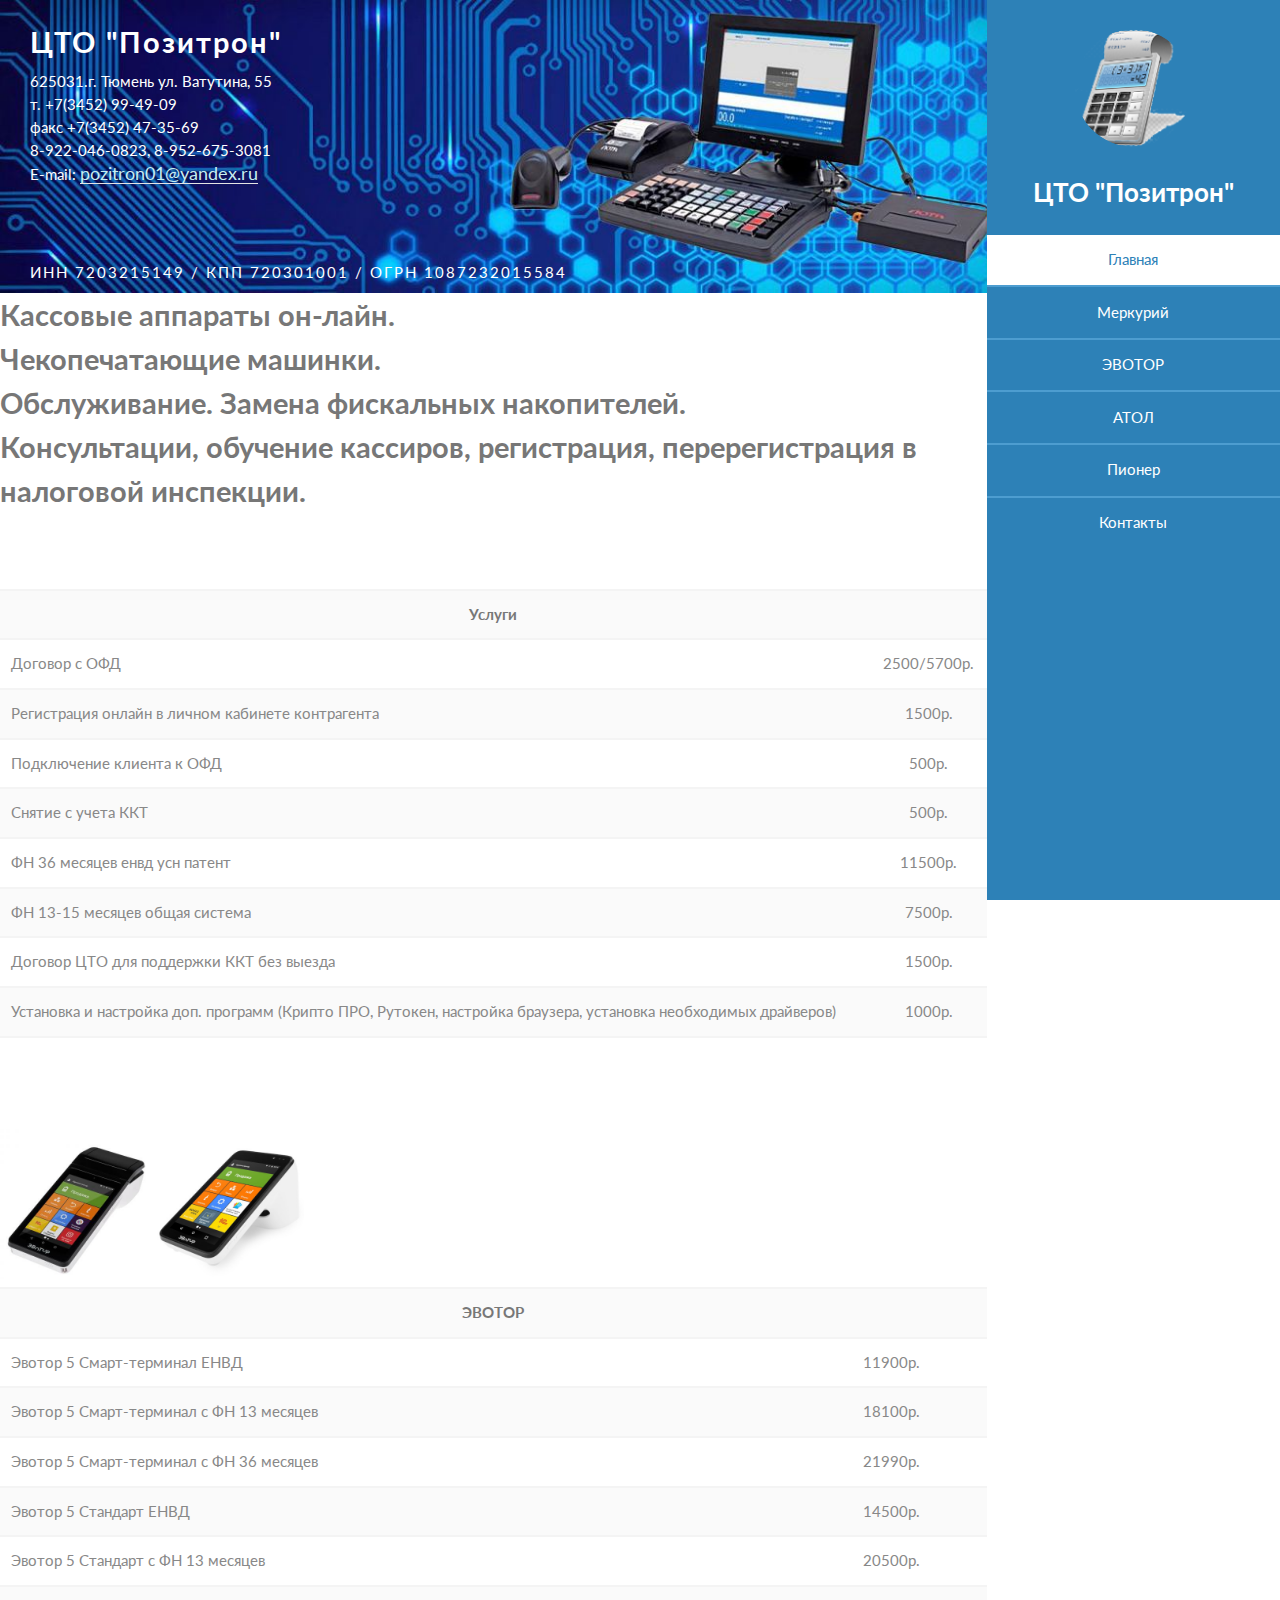
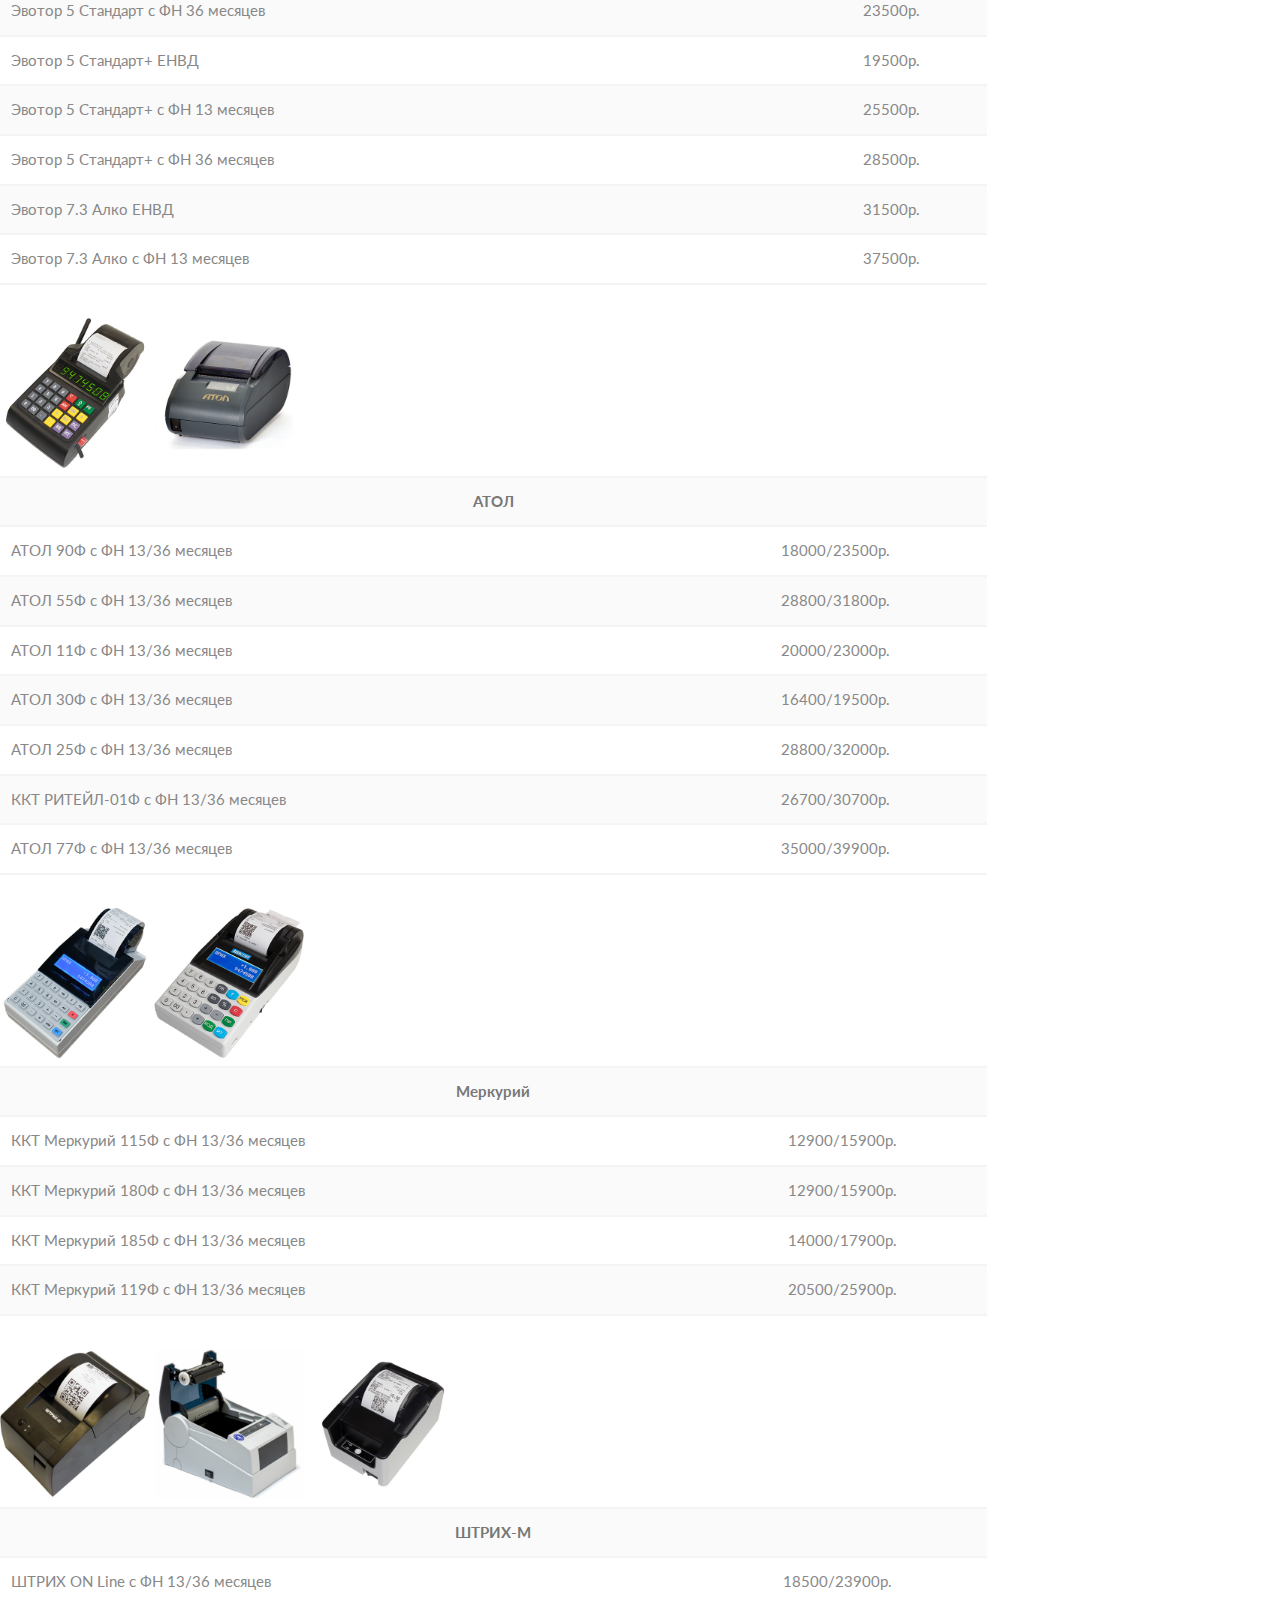
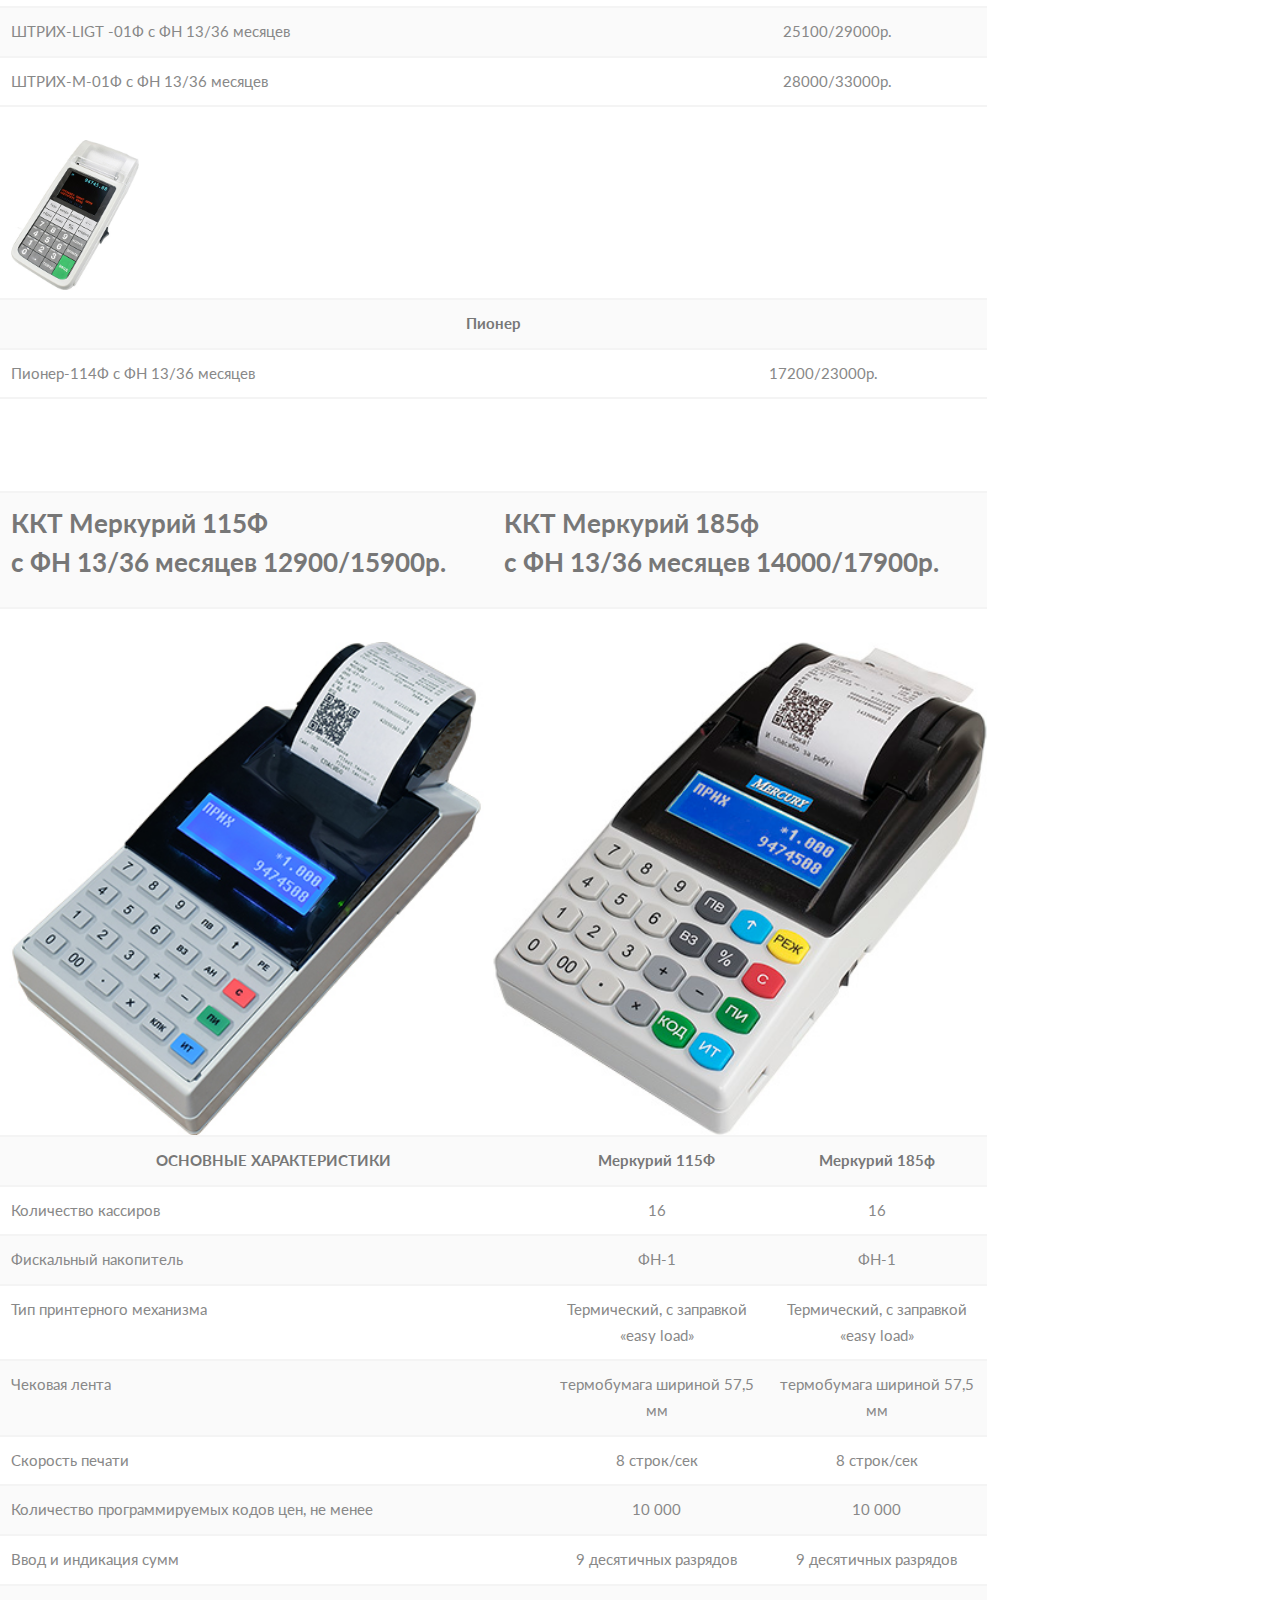
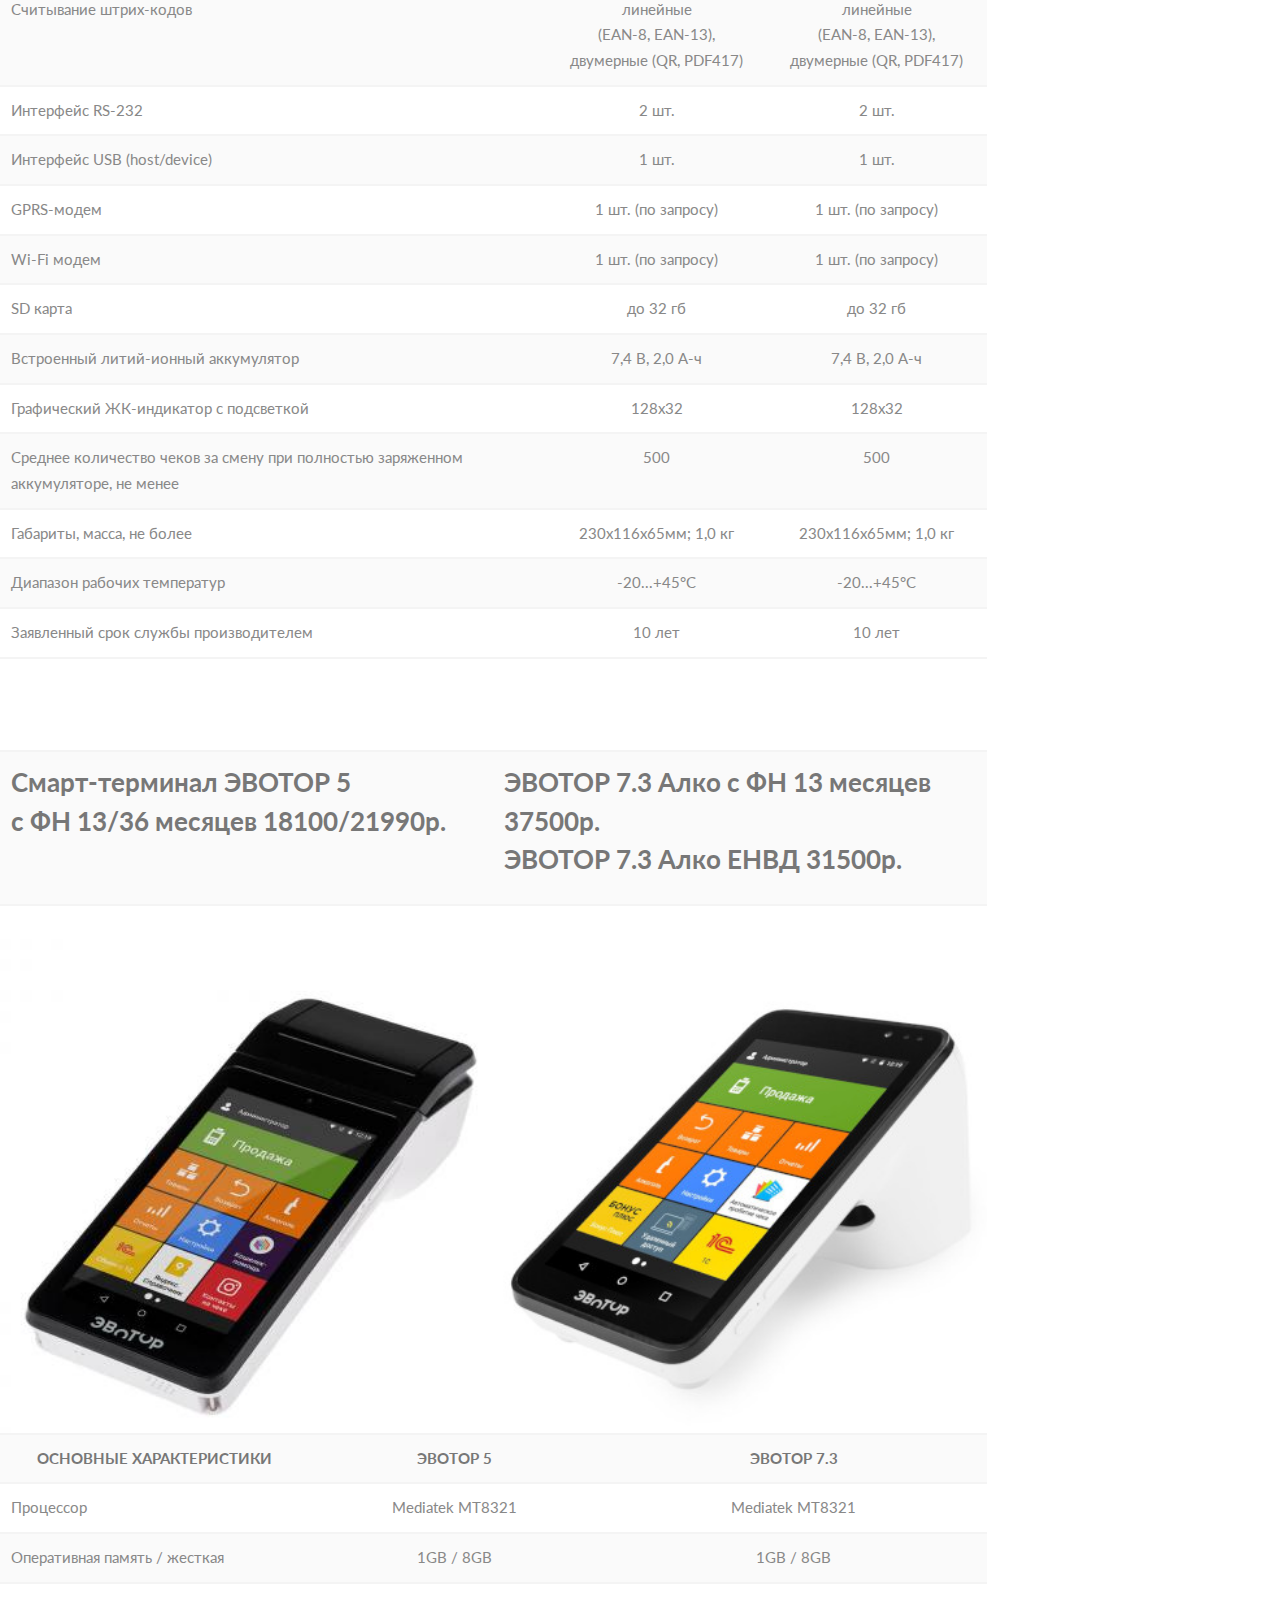
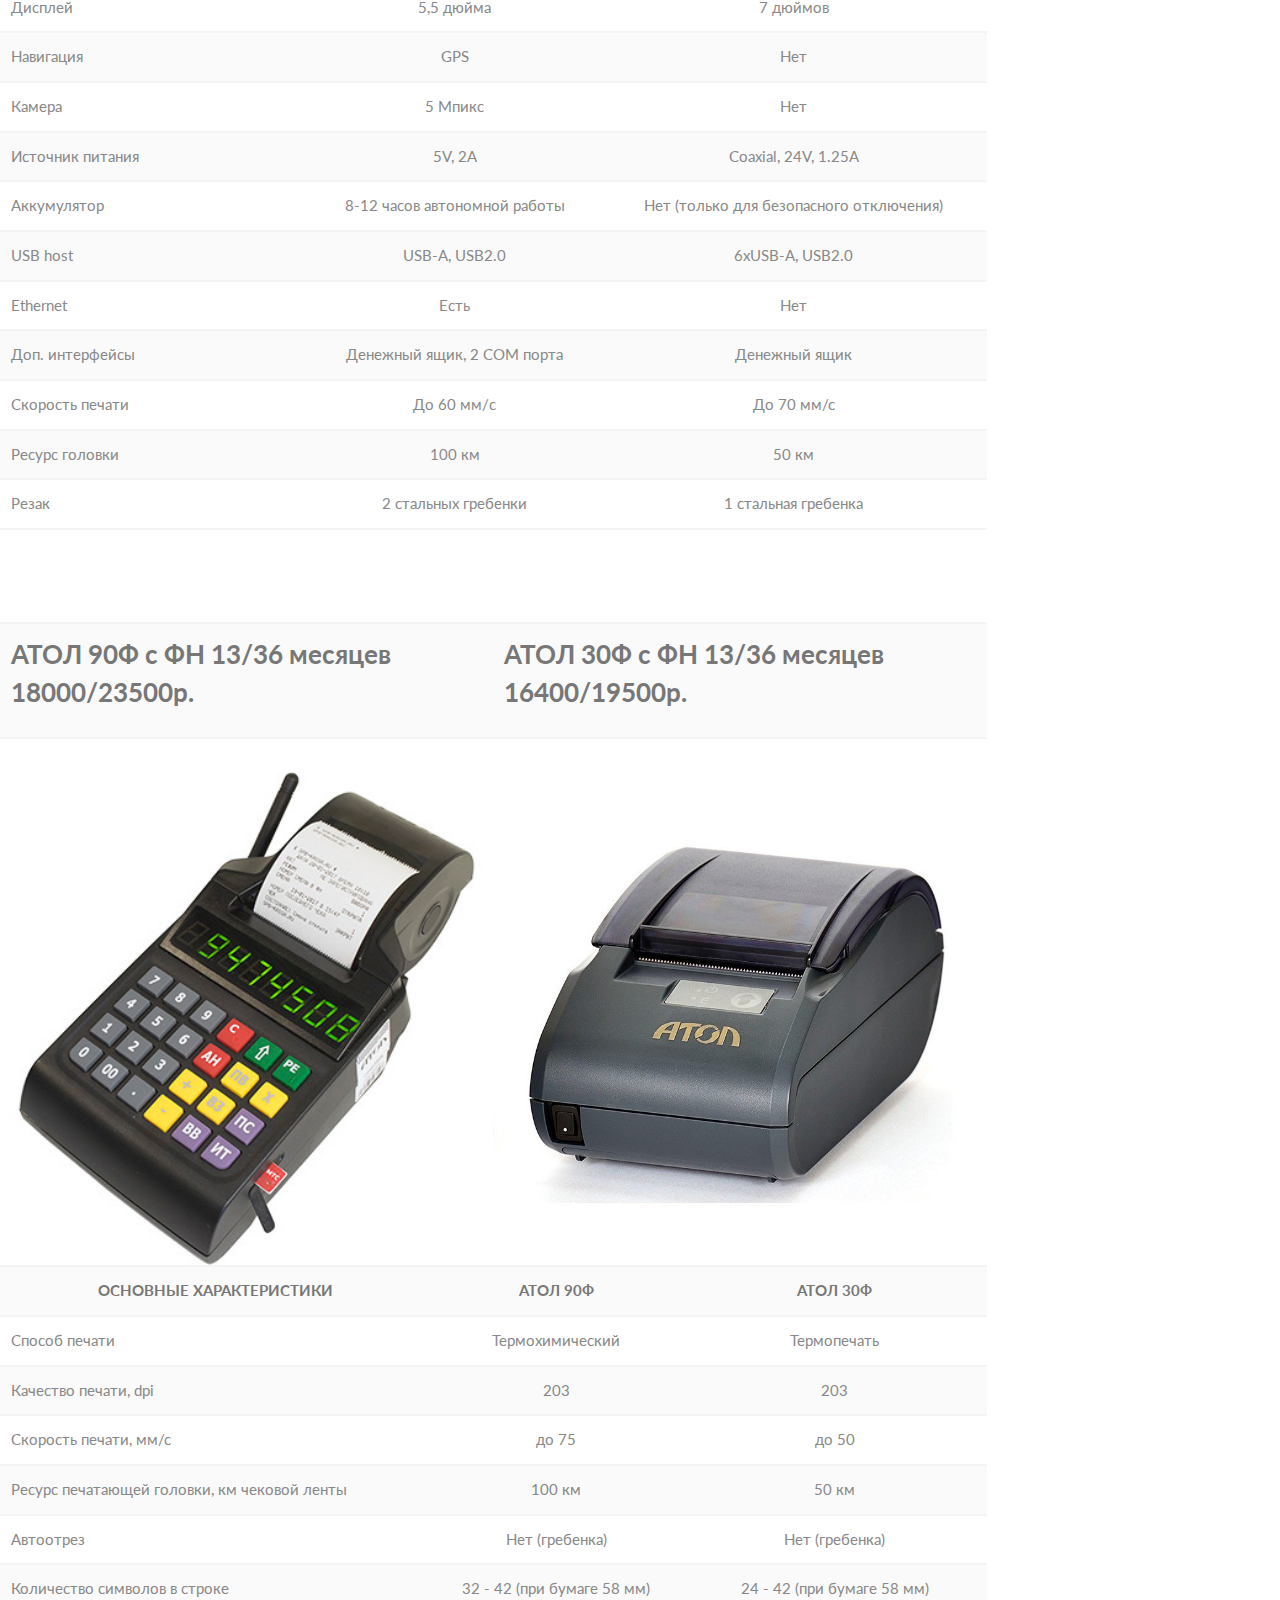
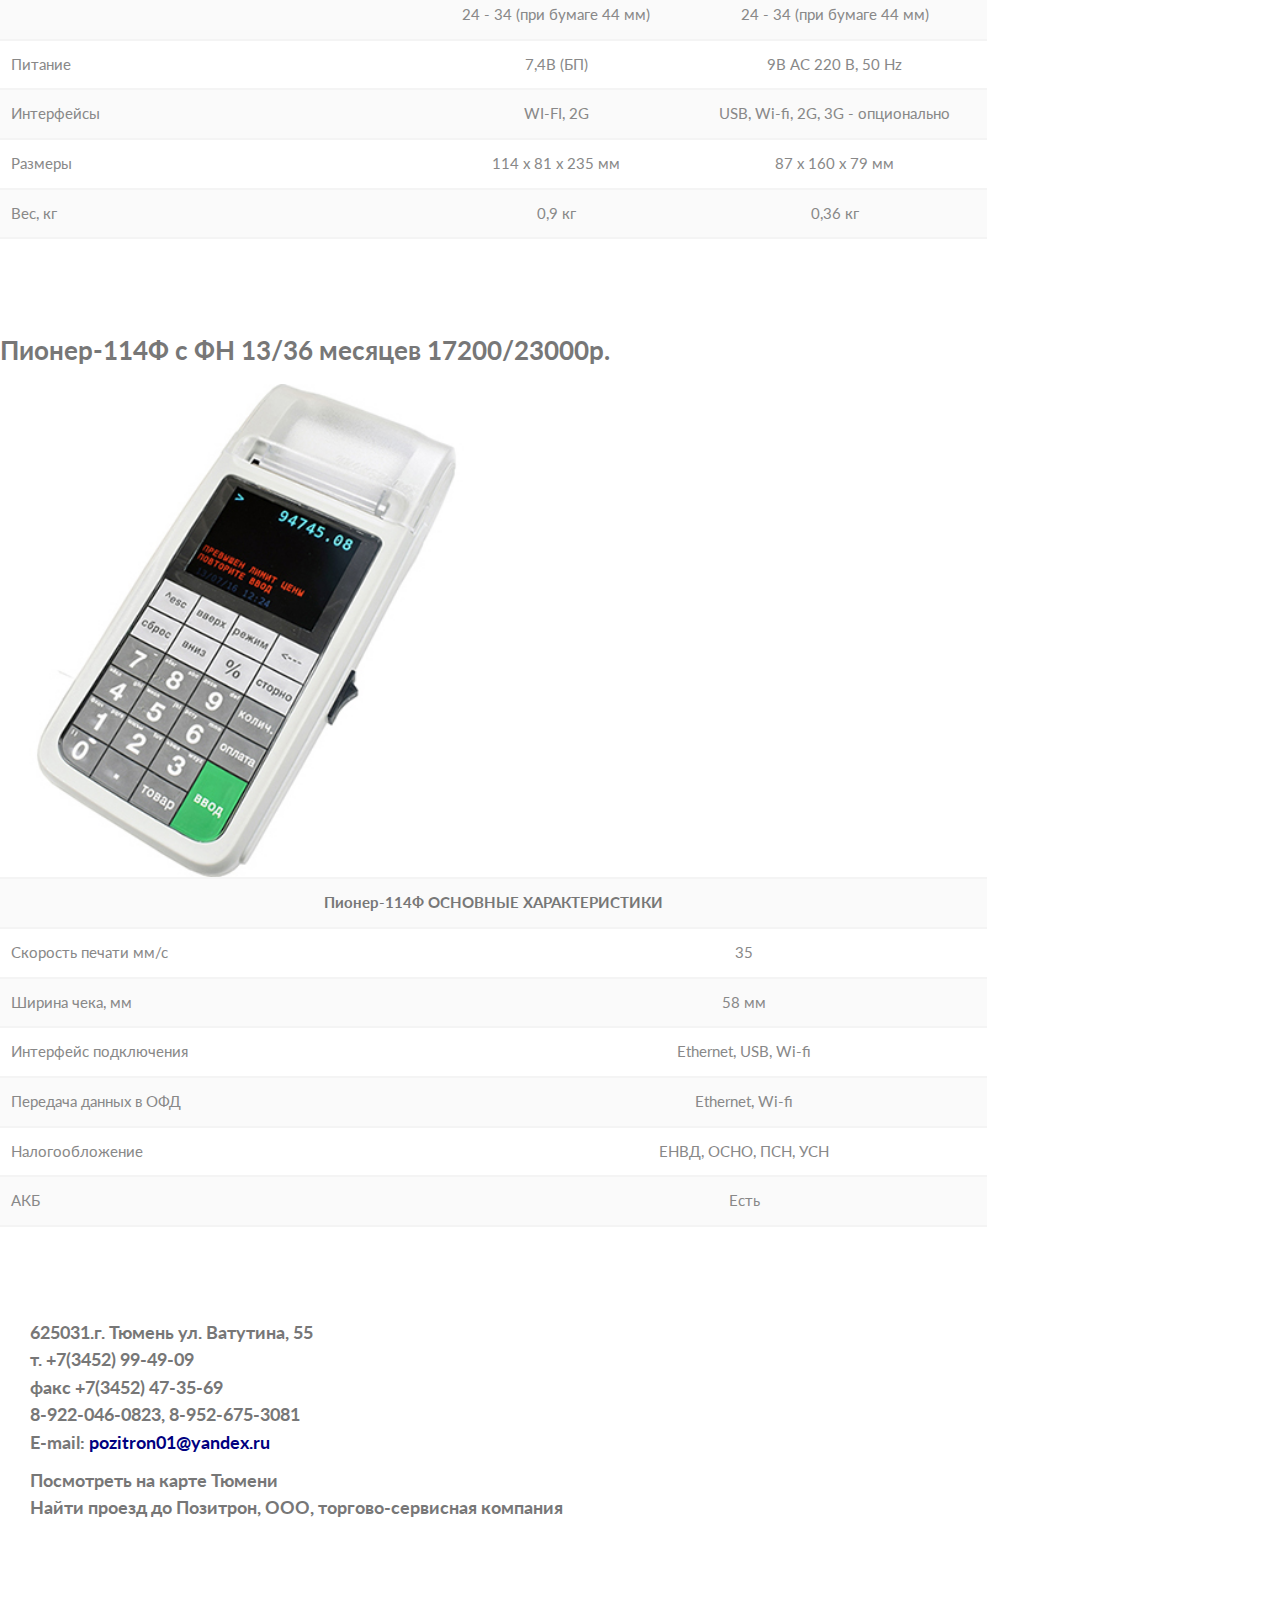
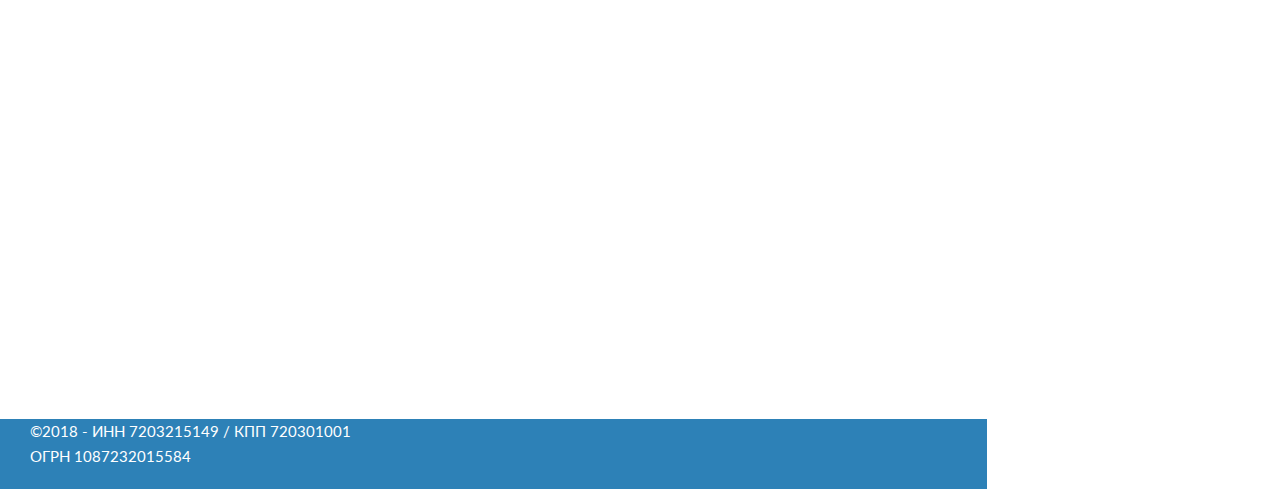
==== commit cb237c6b: "Update 2019.html" ====
--- a/2019.html
+++ b/2019.html
@@ -13,7 +13,7 @@
 		<!-- Header -->
 			<section id="header">
 				<header>
-					<span class="image avatar"><img src="image/avatar.png" alt="" /></span>
+					<span class="image avatar"><img src="favicon.png" alt="" /></span>
 					<h1 id="logo"><a href="#">ЦТО "Позитрон"</a></h1>
 
 				</header>
@@ -42,7 +42,7 @@
 
 						<section id="one">
 							<div class="image main" data-position="left">
-								<img src="image/header.jpg" alt="" />
+								<img src="image/header1.jpg" alt="" />
 								<h2 class="parallax_x1">ЦТО "Позитрон"</h2>
 						      <p class="parallax_x"> 625031.г. Тюмень ул. Ватутина, 55
 						      <br>т. +7(3452) 99-49-09
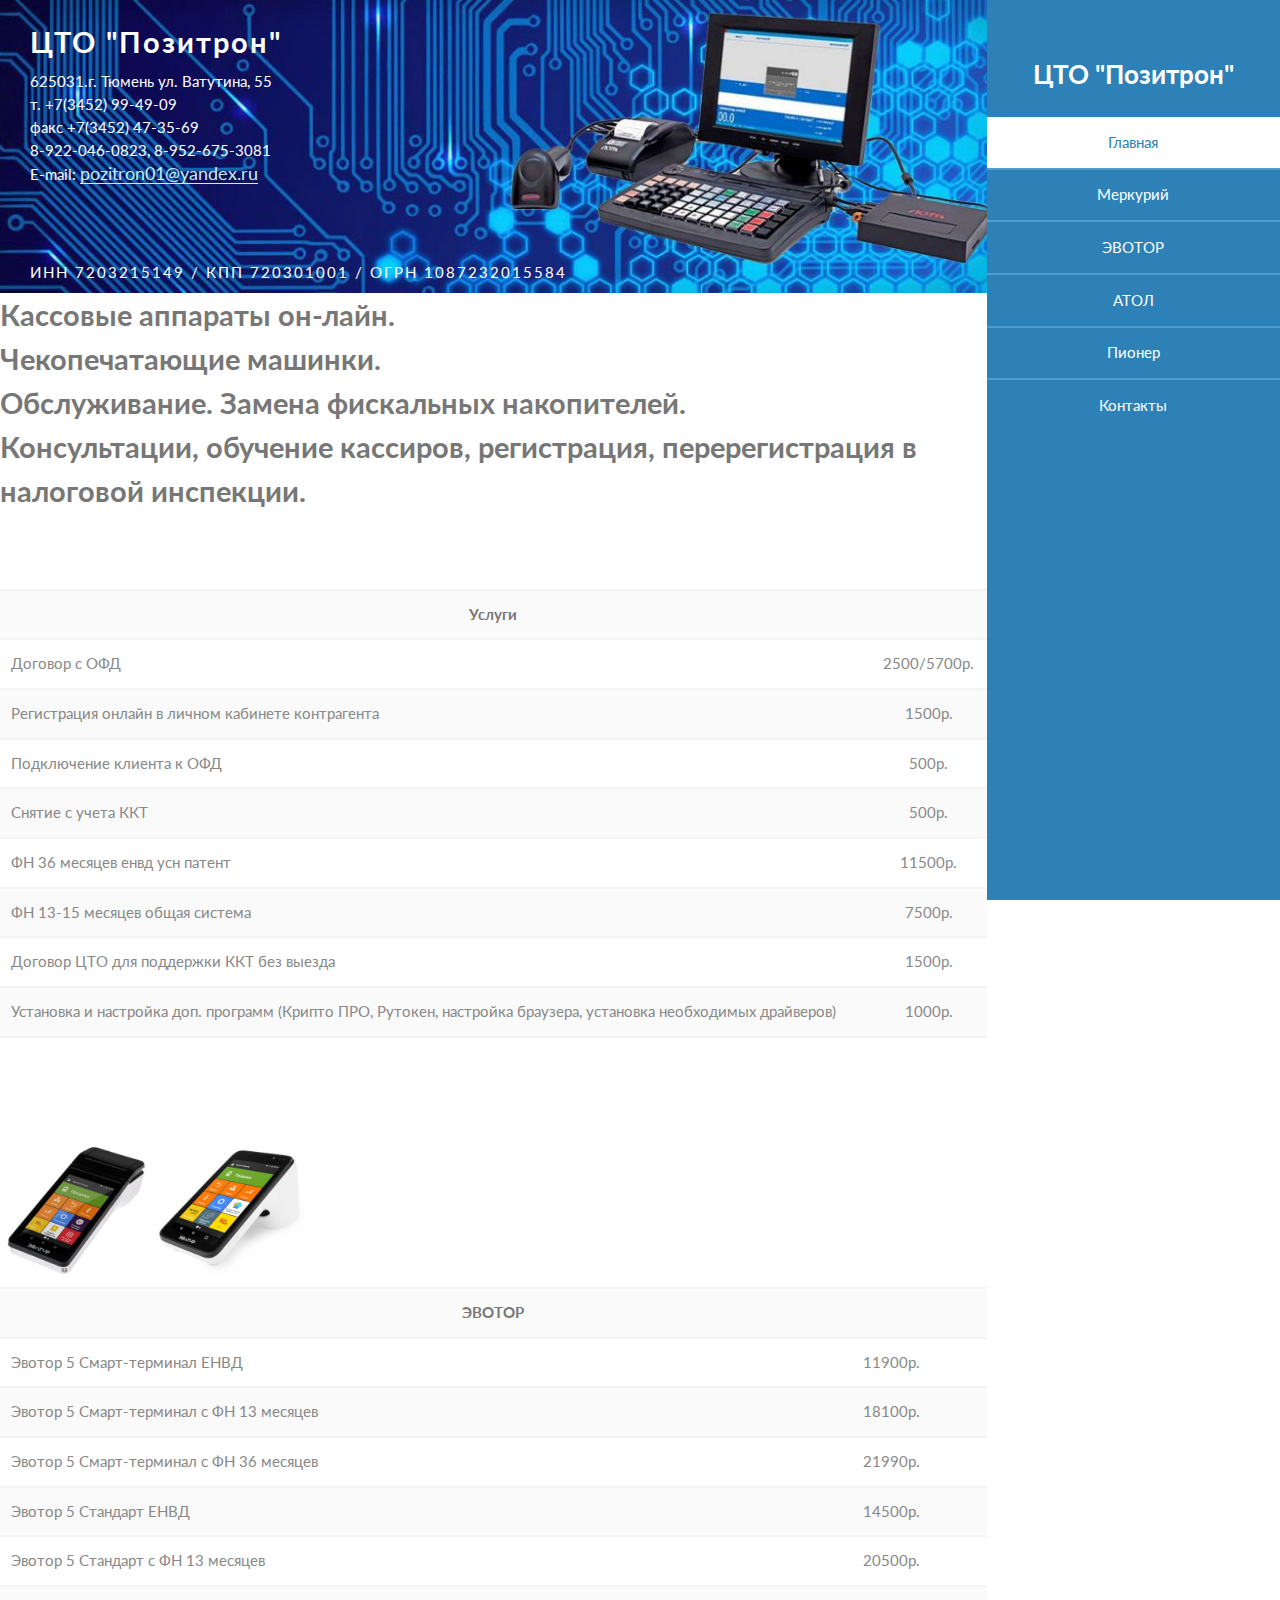
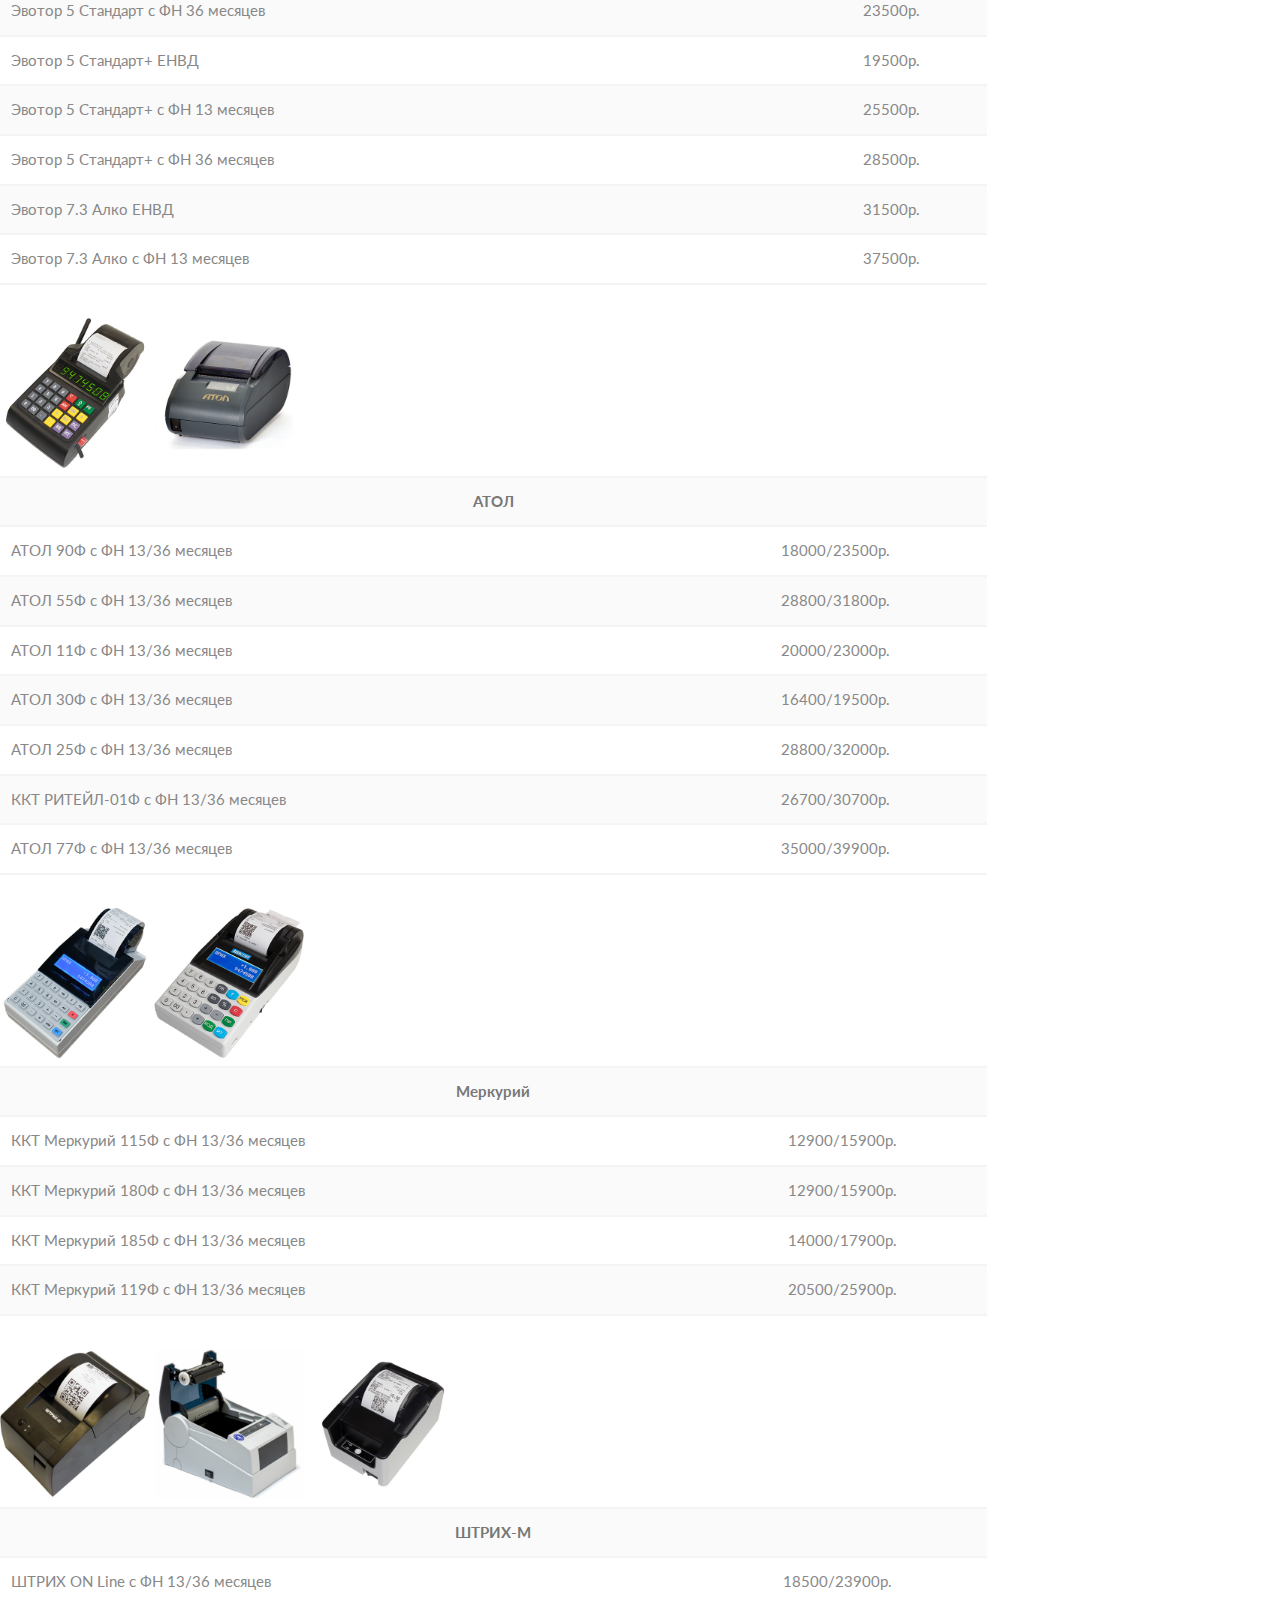
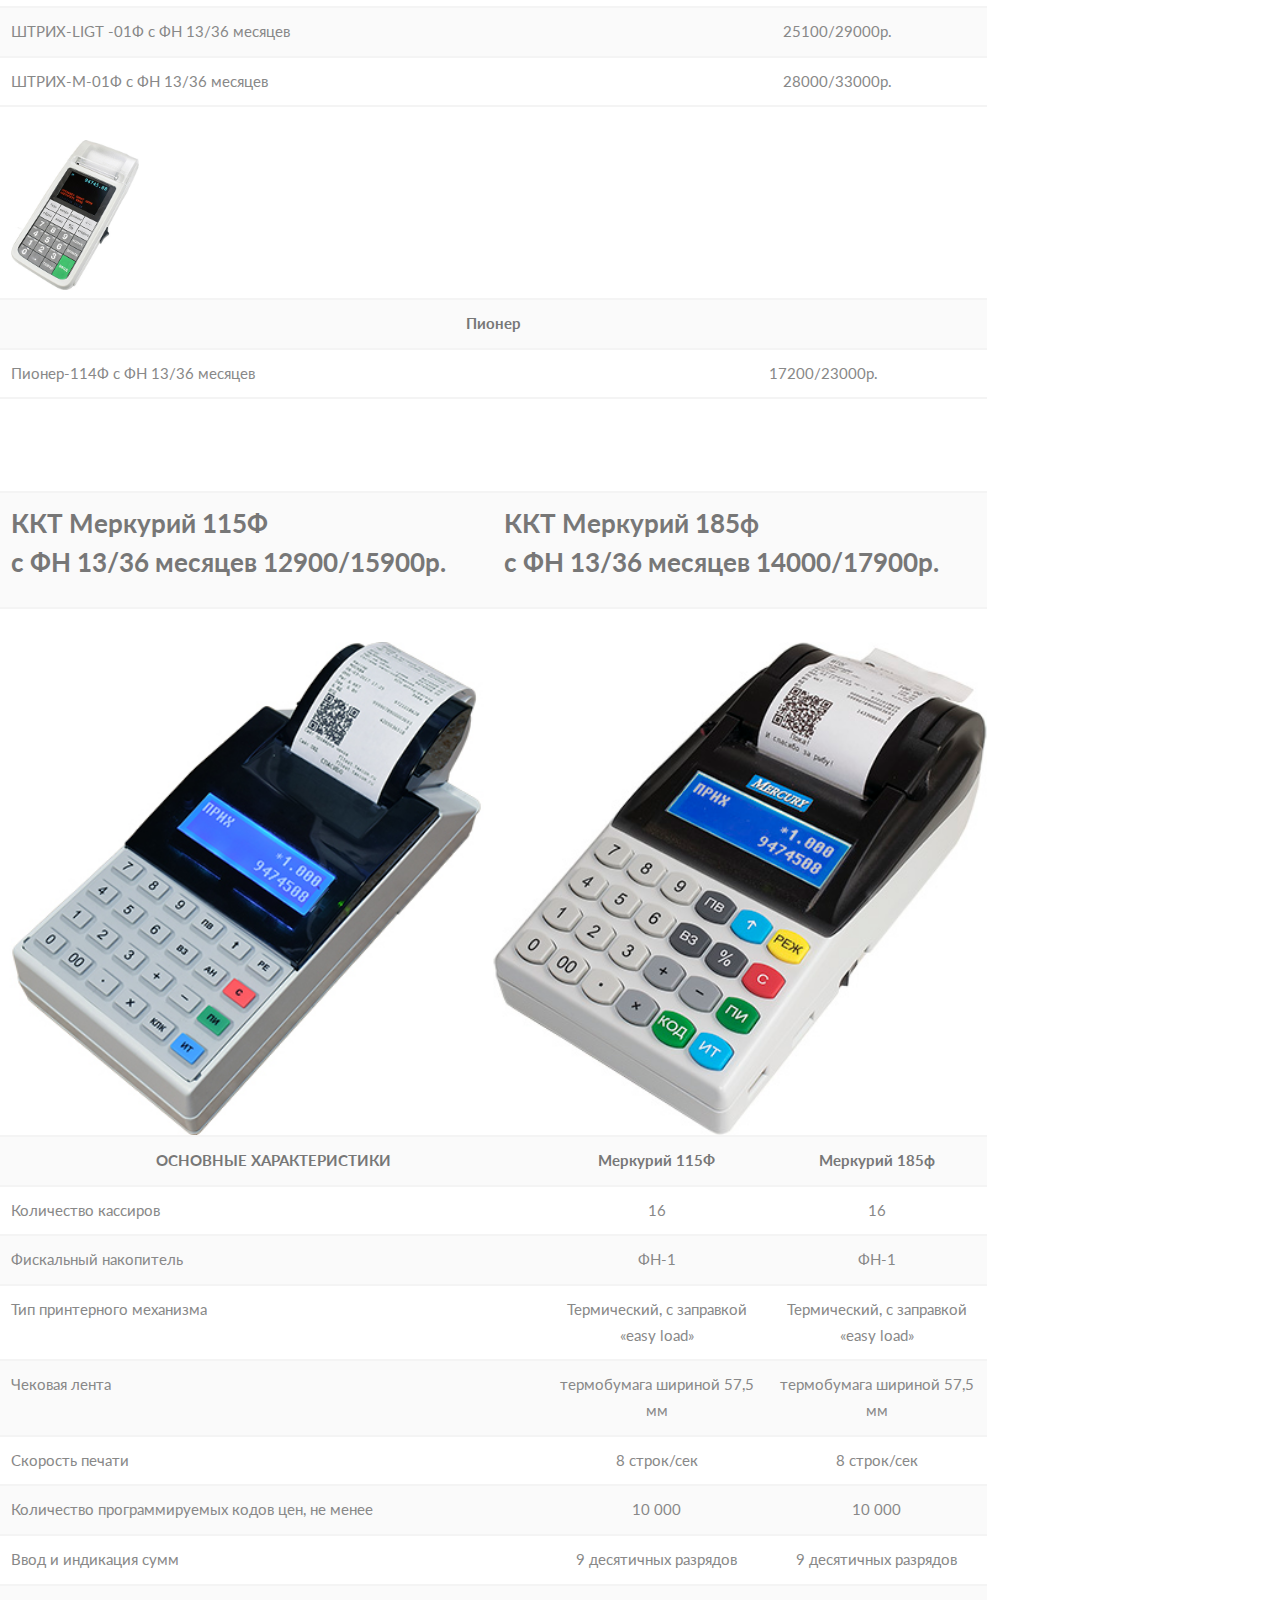
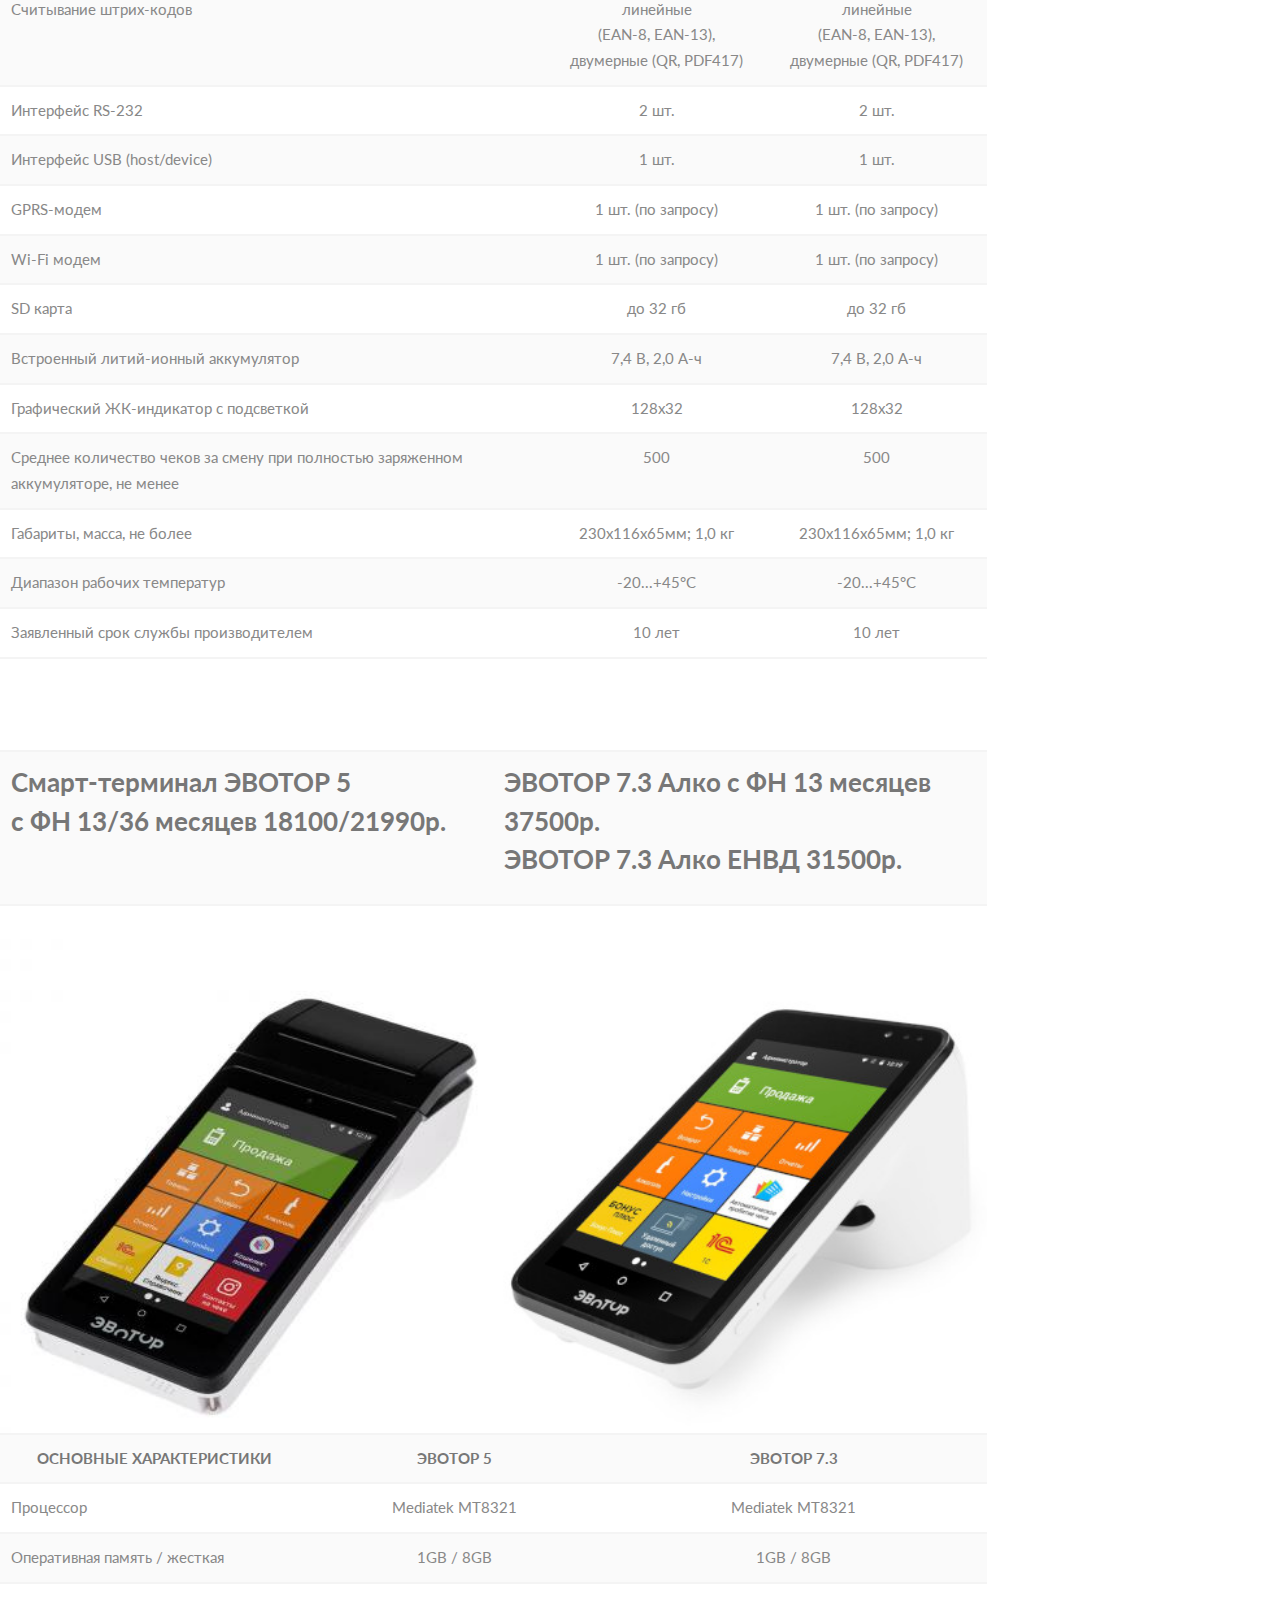
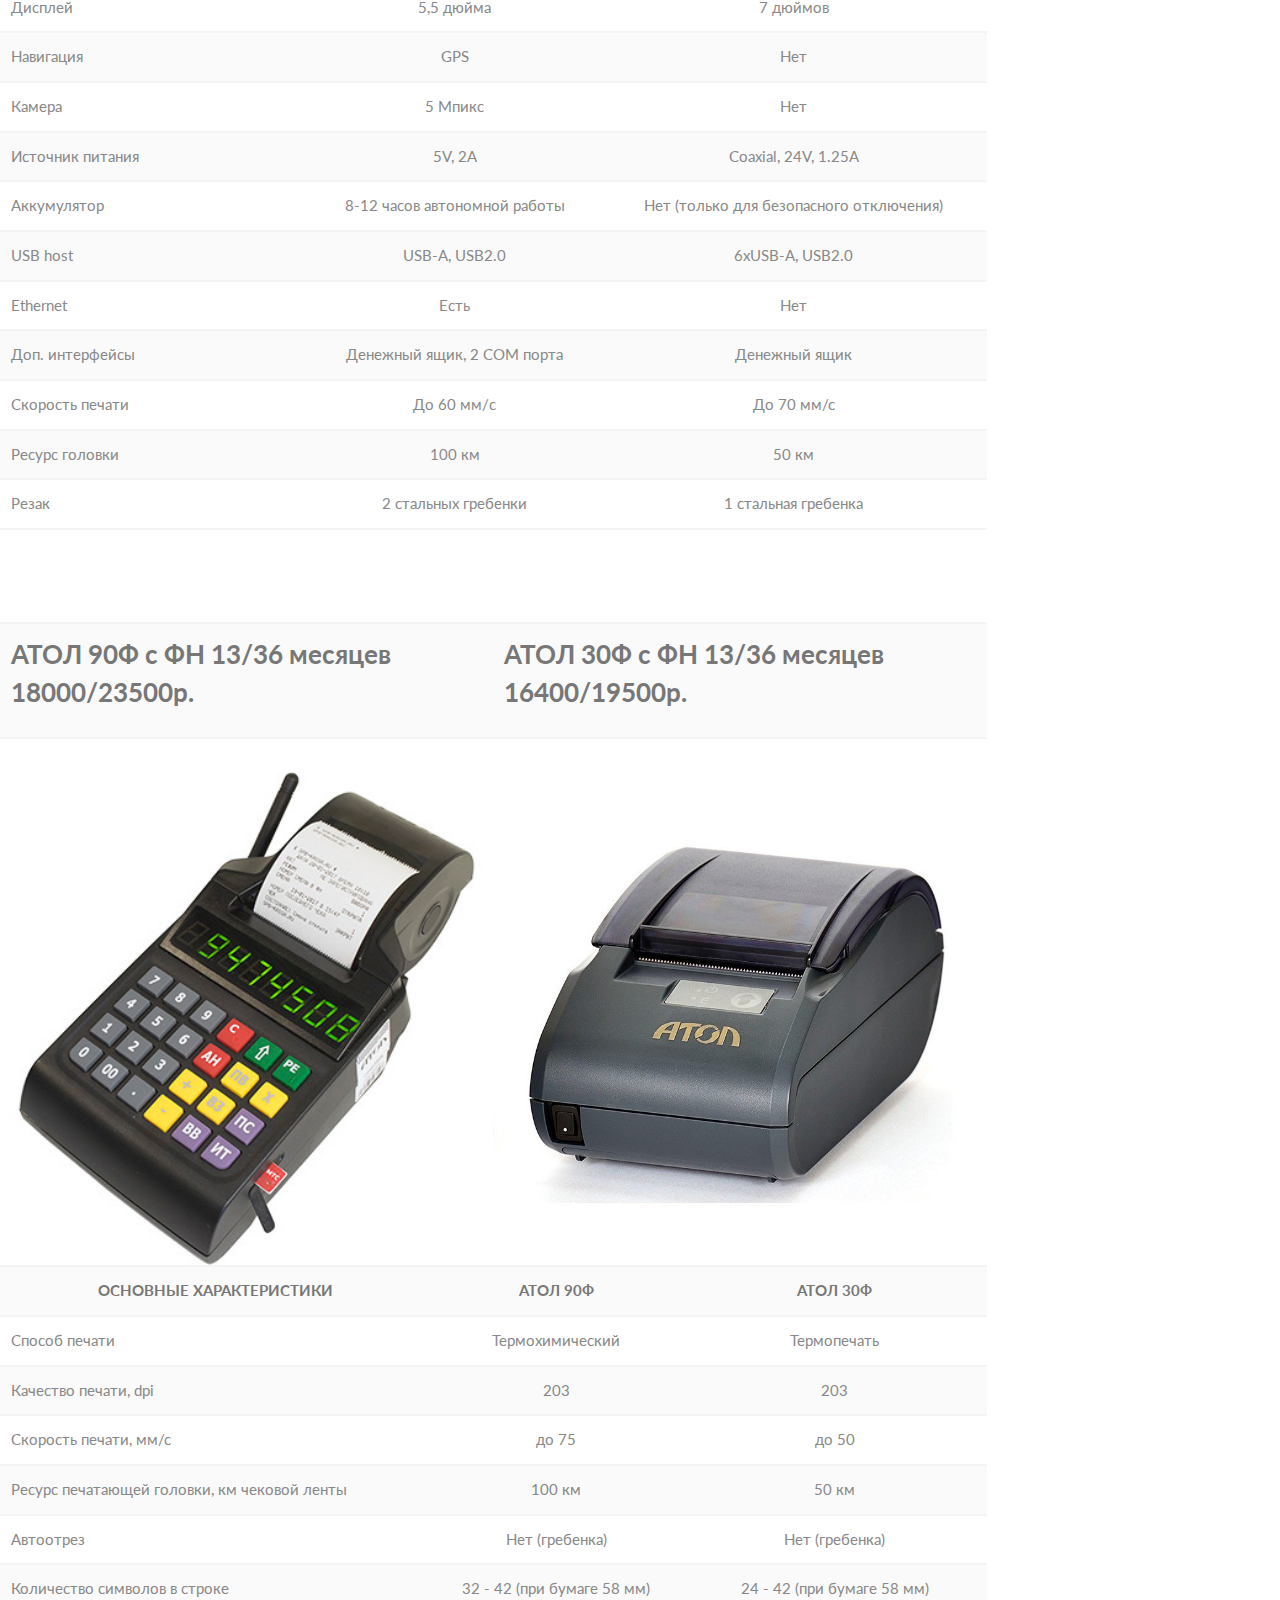
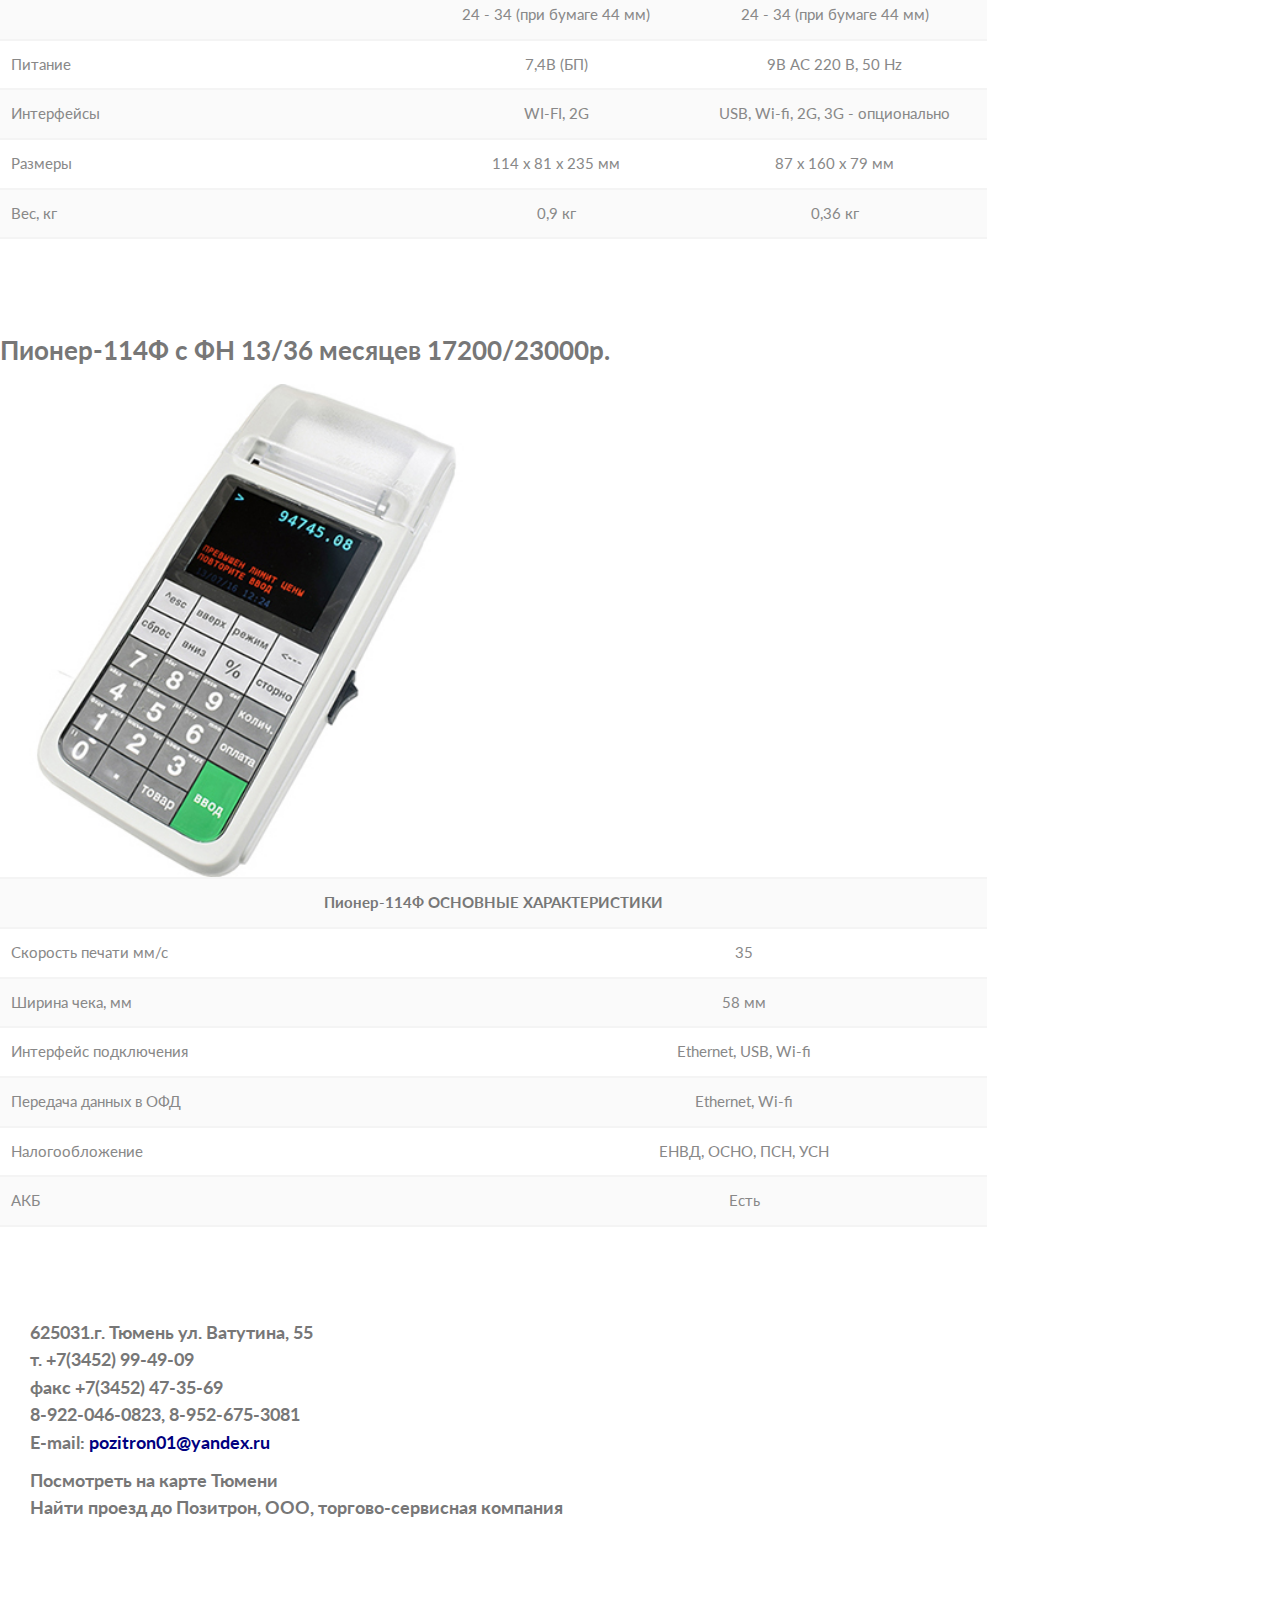
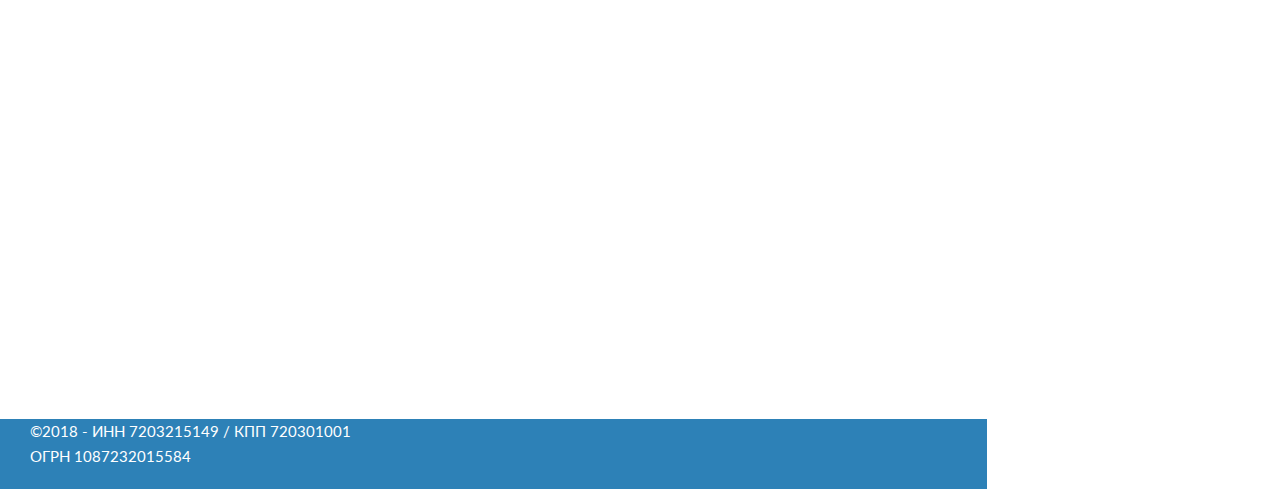
==== commit 55d44243: "Update 2019.html" ====
--- a/2019.html
+++ b/2019.html
@@ -13,7 +13,7 @@
 		<!-- Header -->
 			<section id="header">
 				<header>
-					<span class="image avatar"><img src="favicon.png" alt="" /></span>
+					<span class="image avatar"><img src="image/avatar.png" alt="" /></span>
 					<h1 id="logo"><a href="#">ЦТО "Позитрон"</a></h1>
 
 				</header>
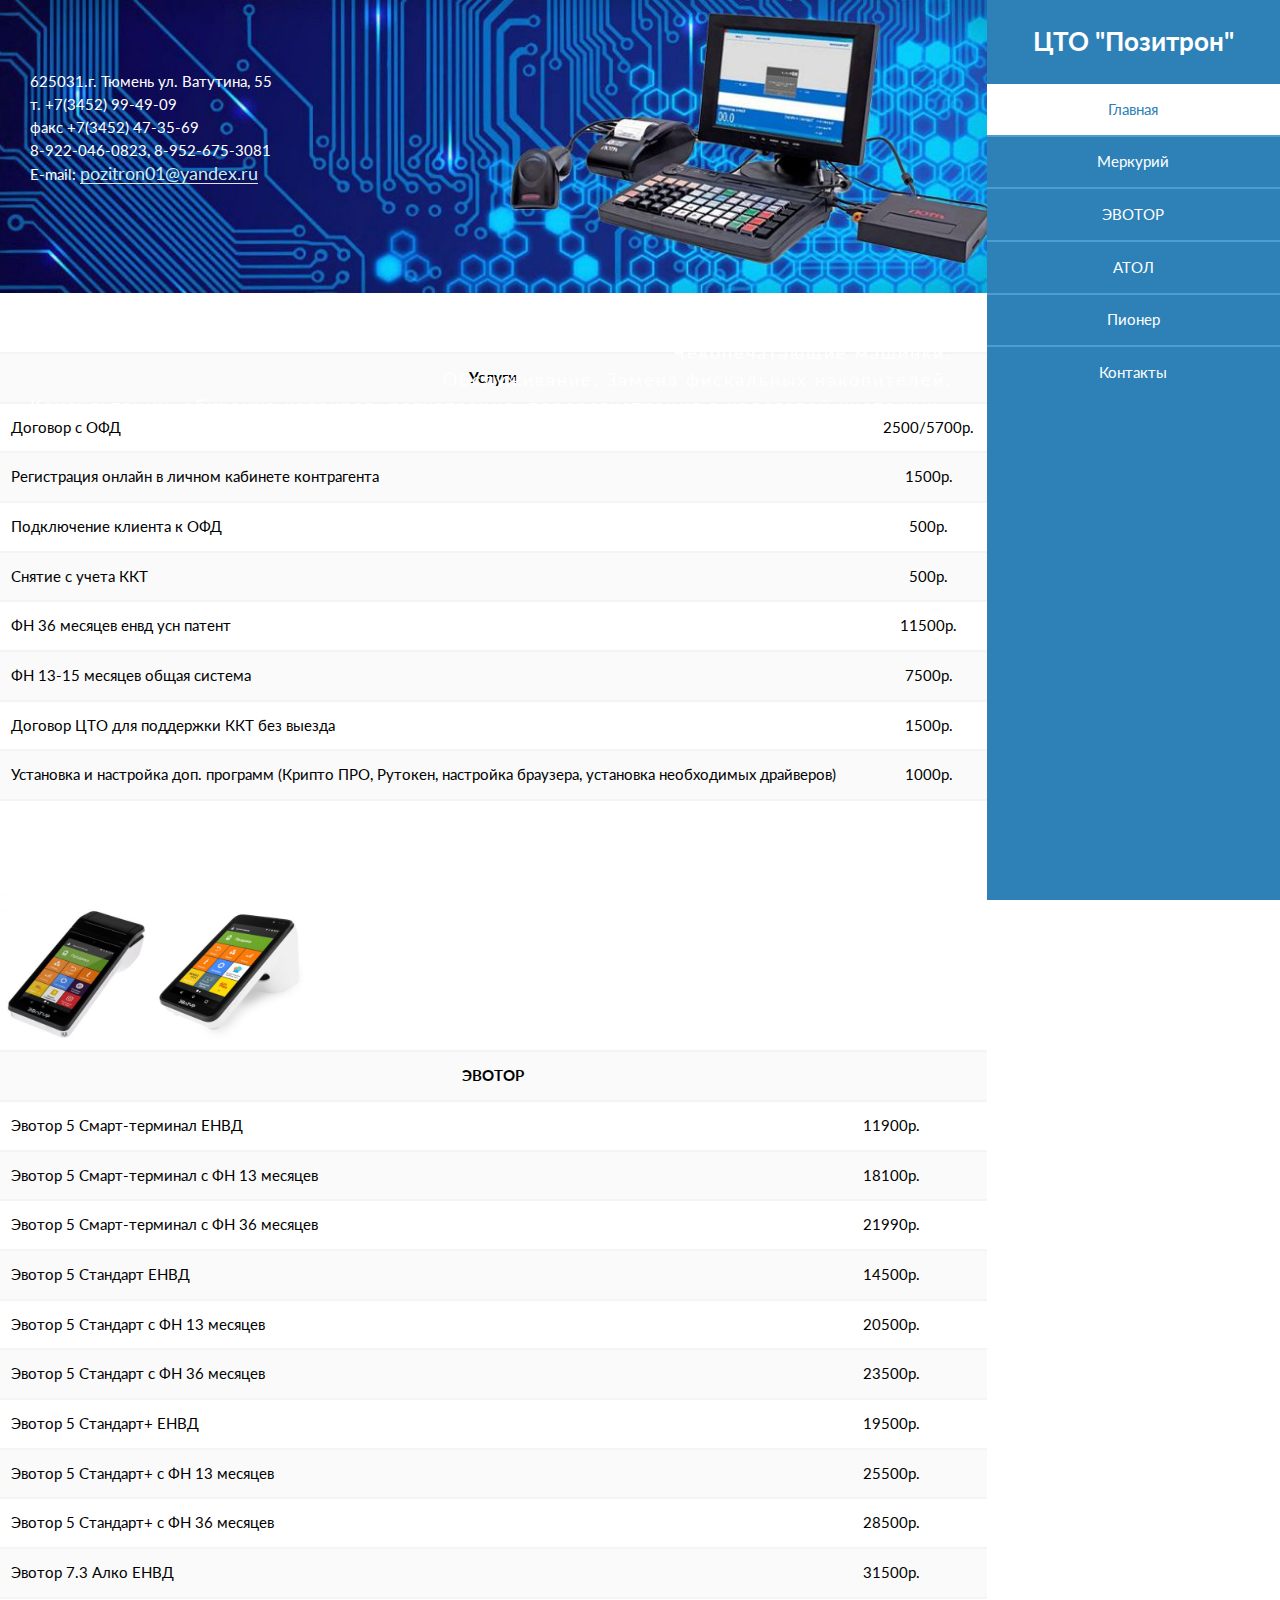
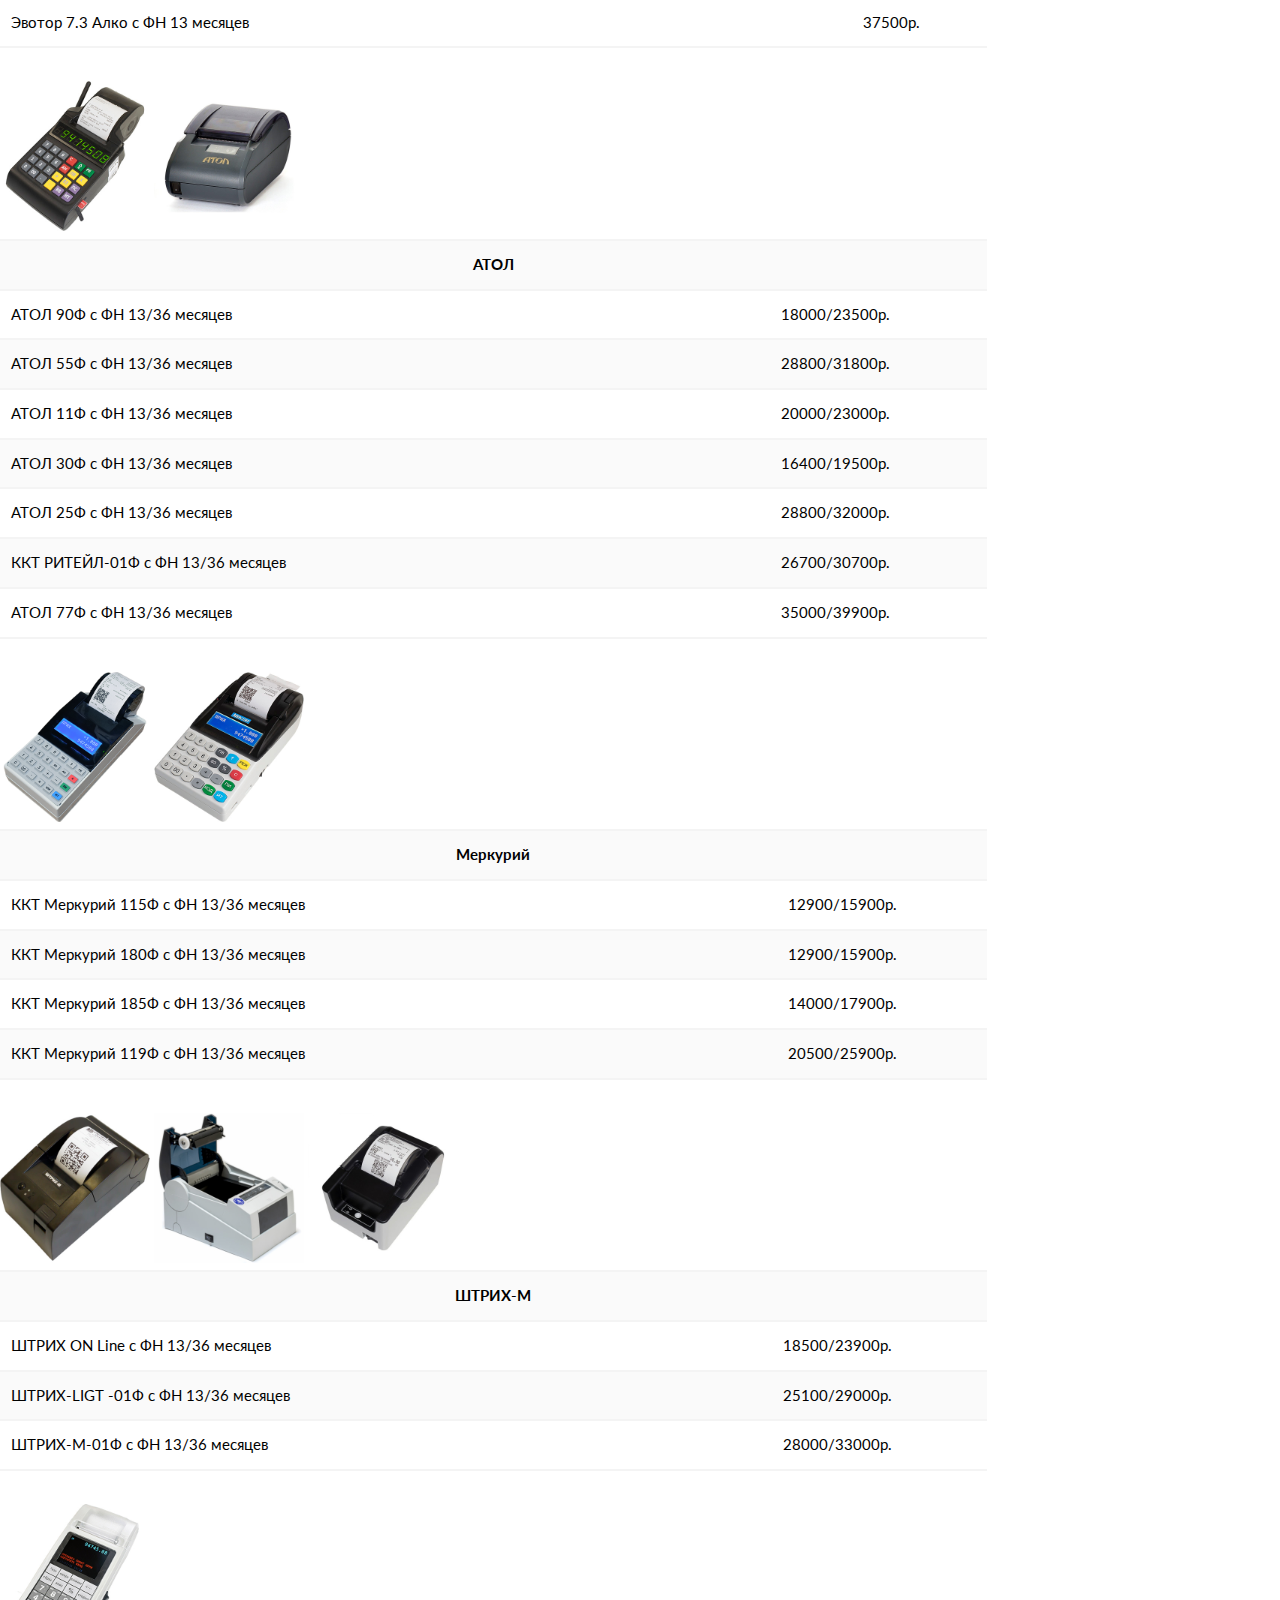
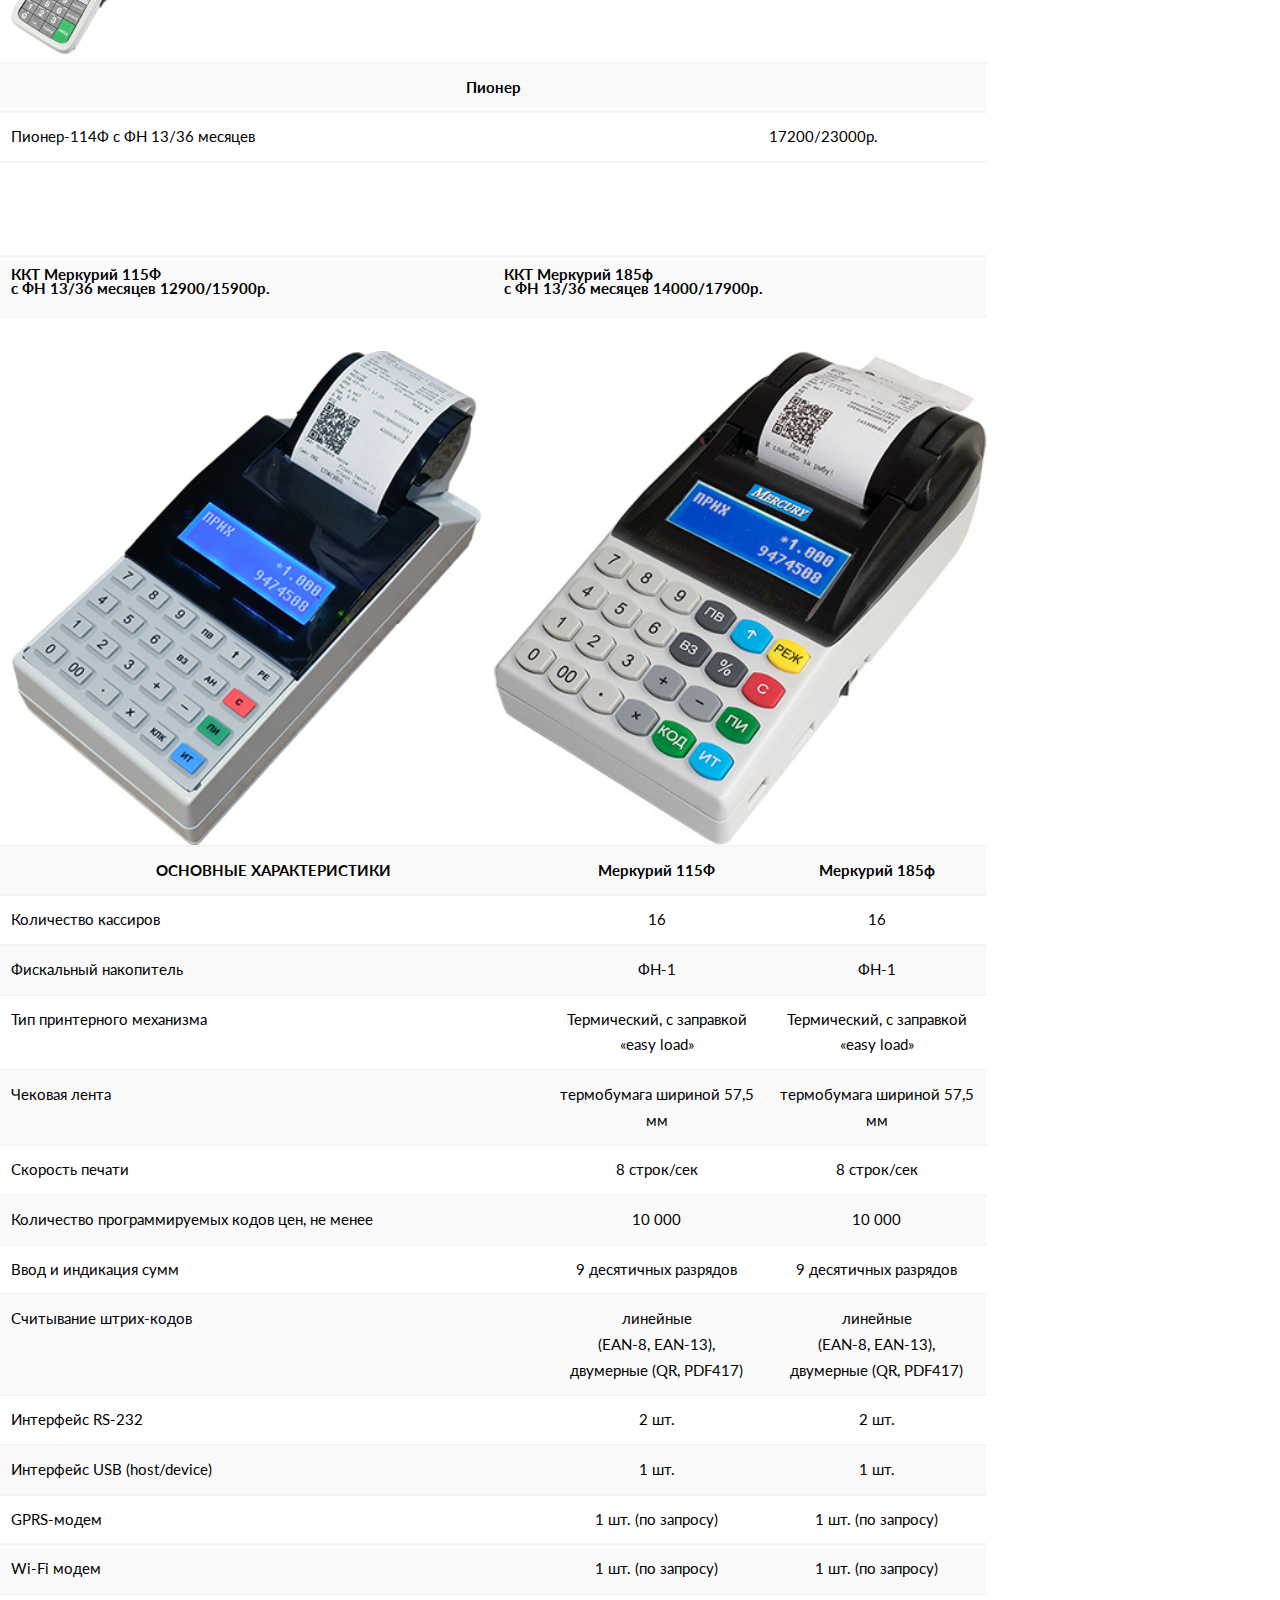
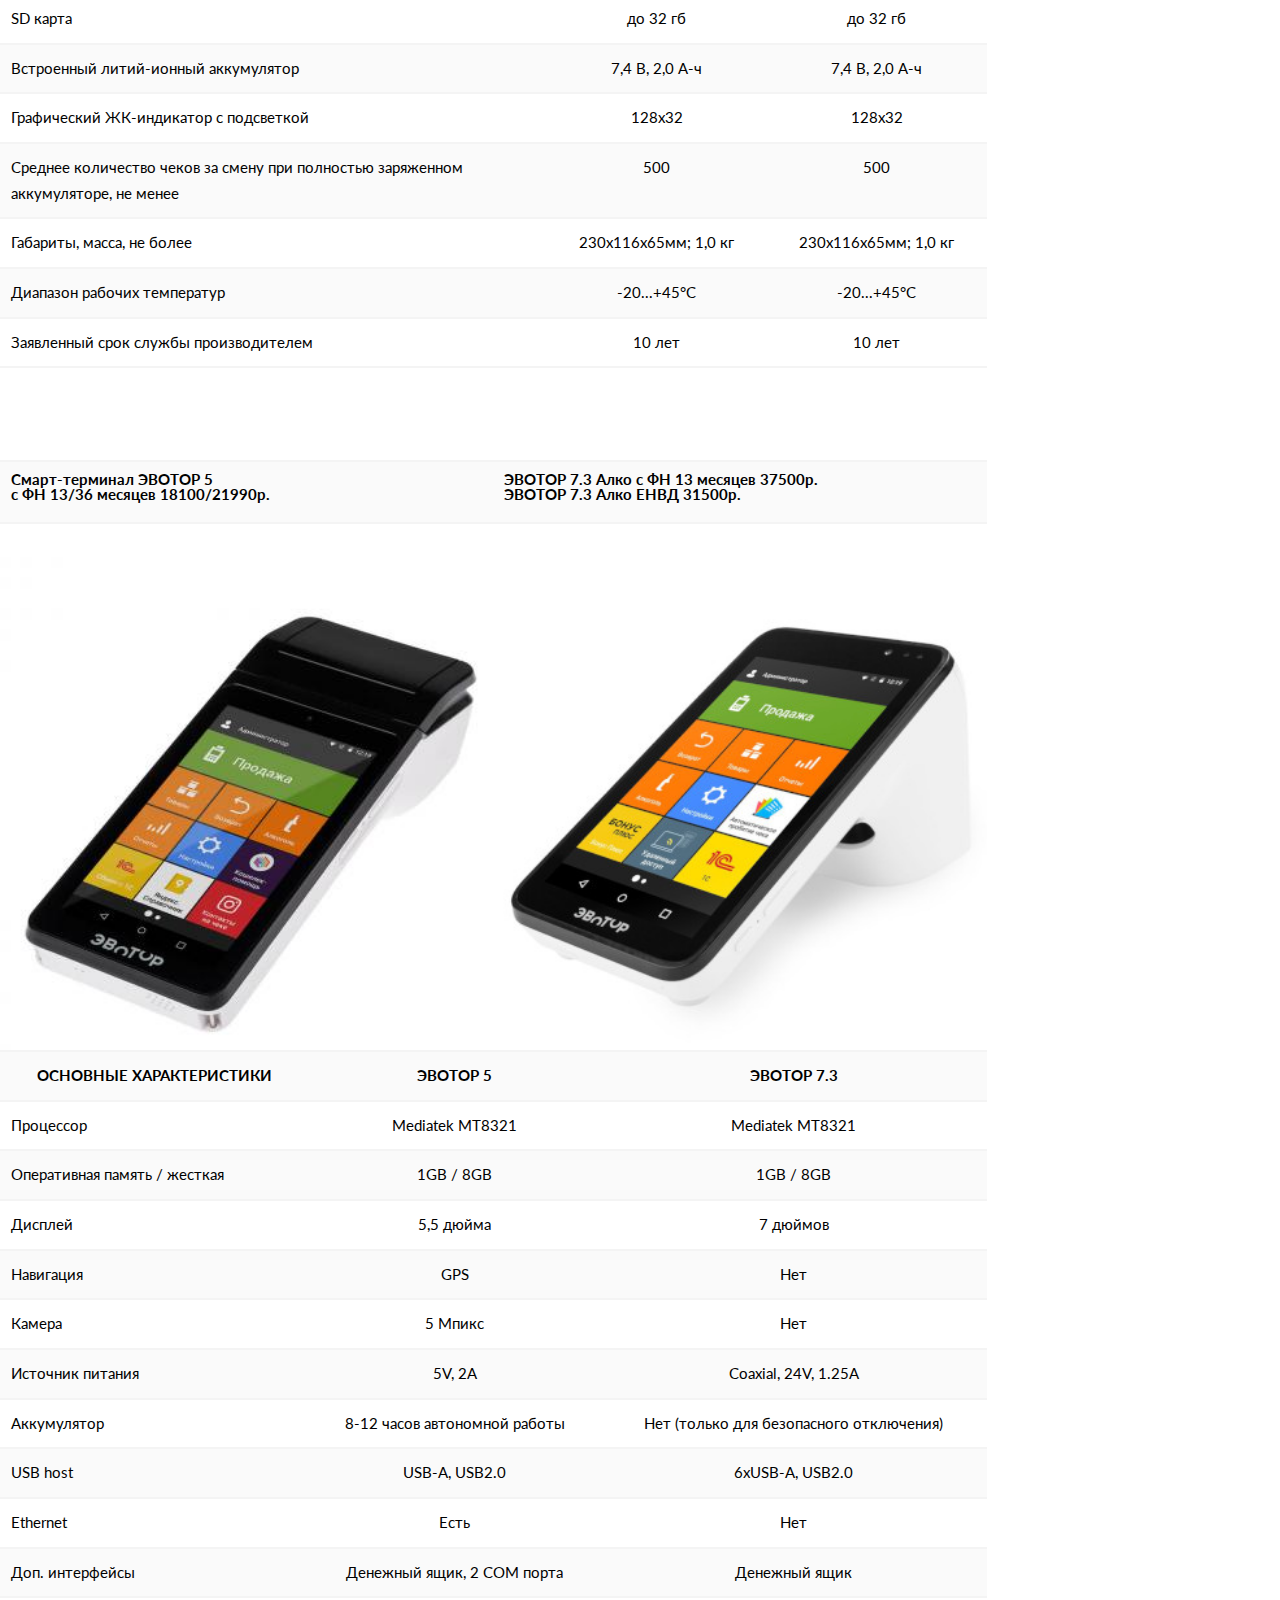
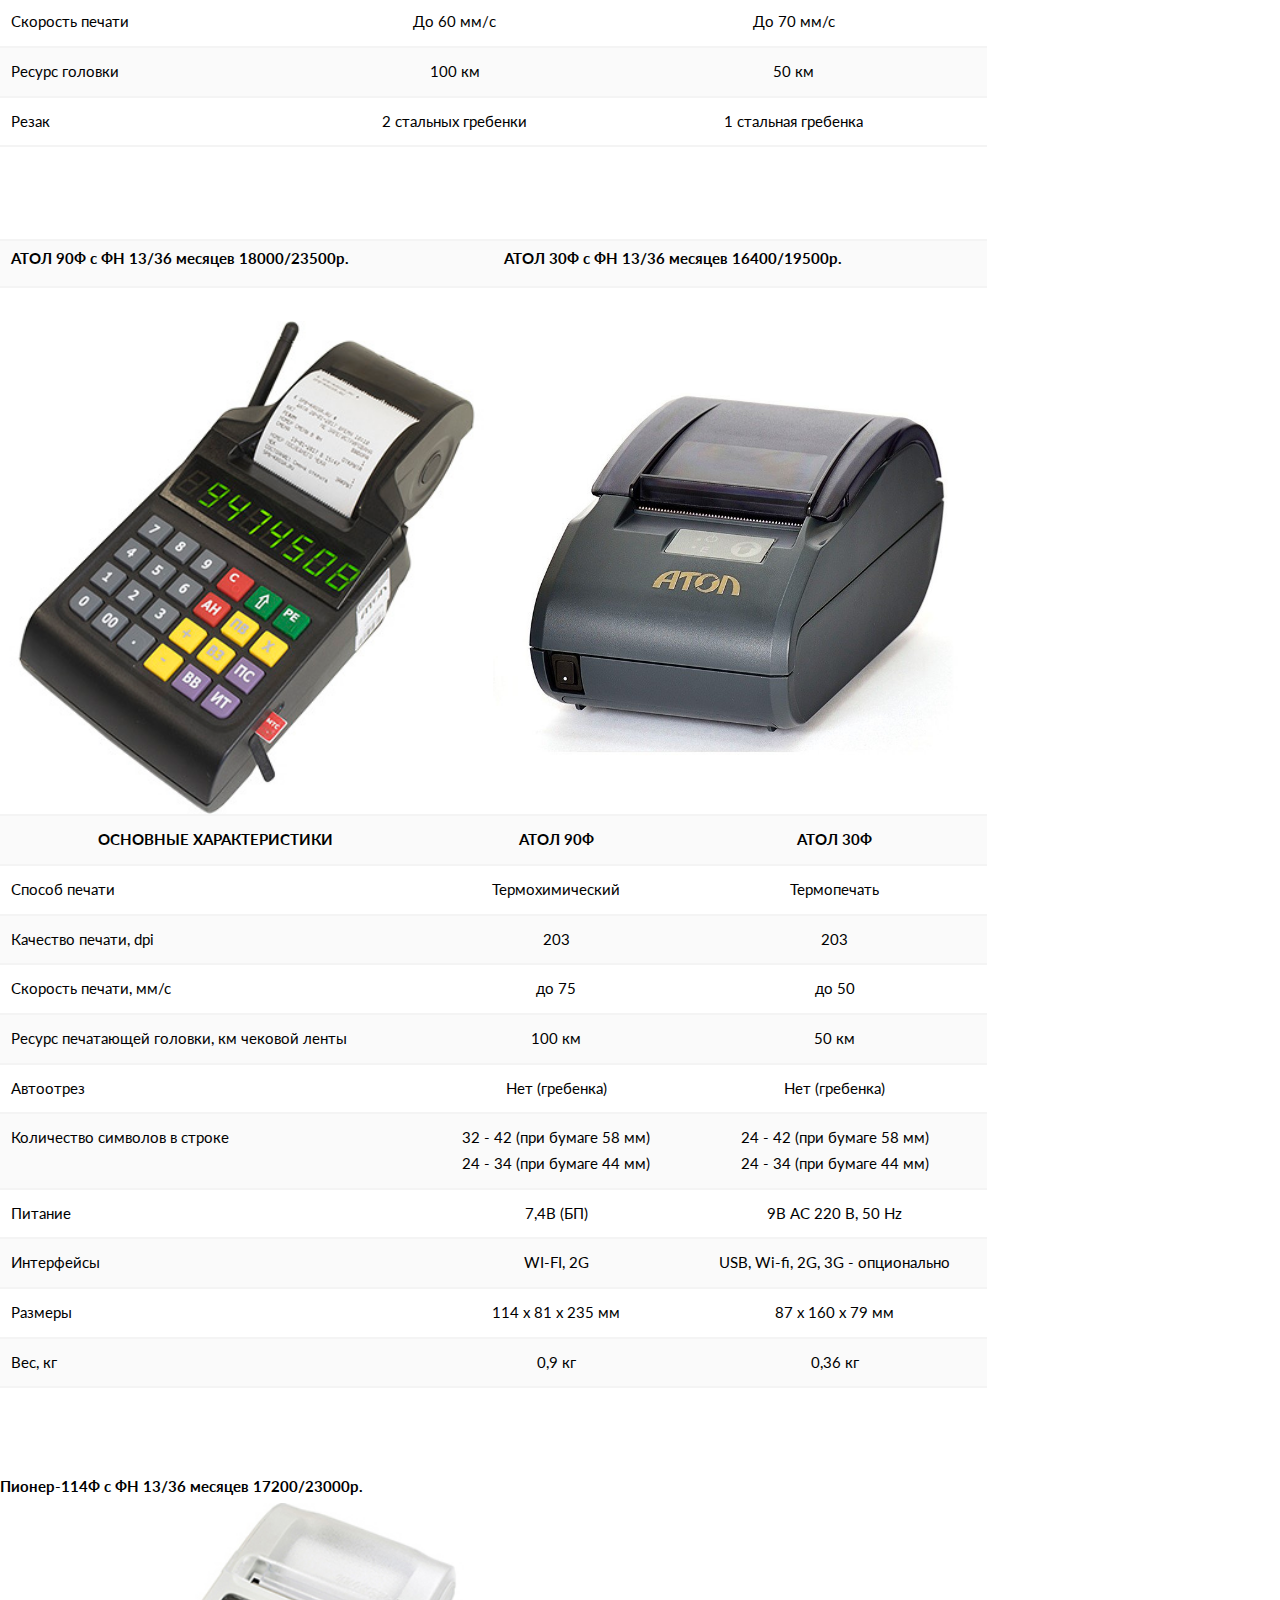
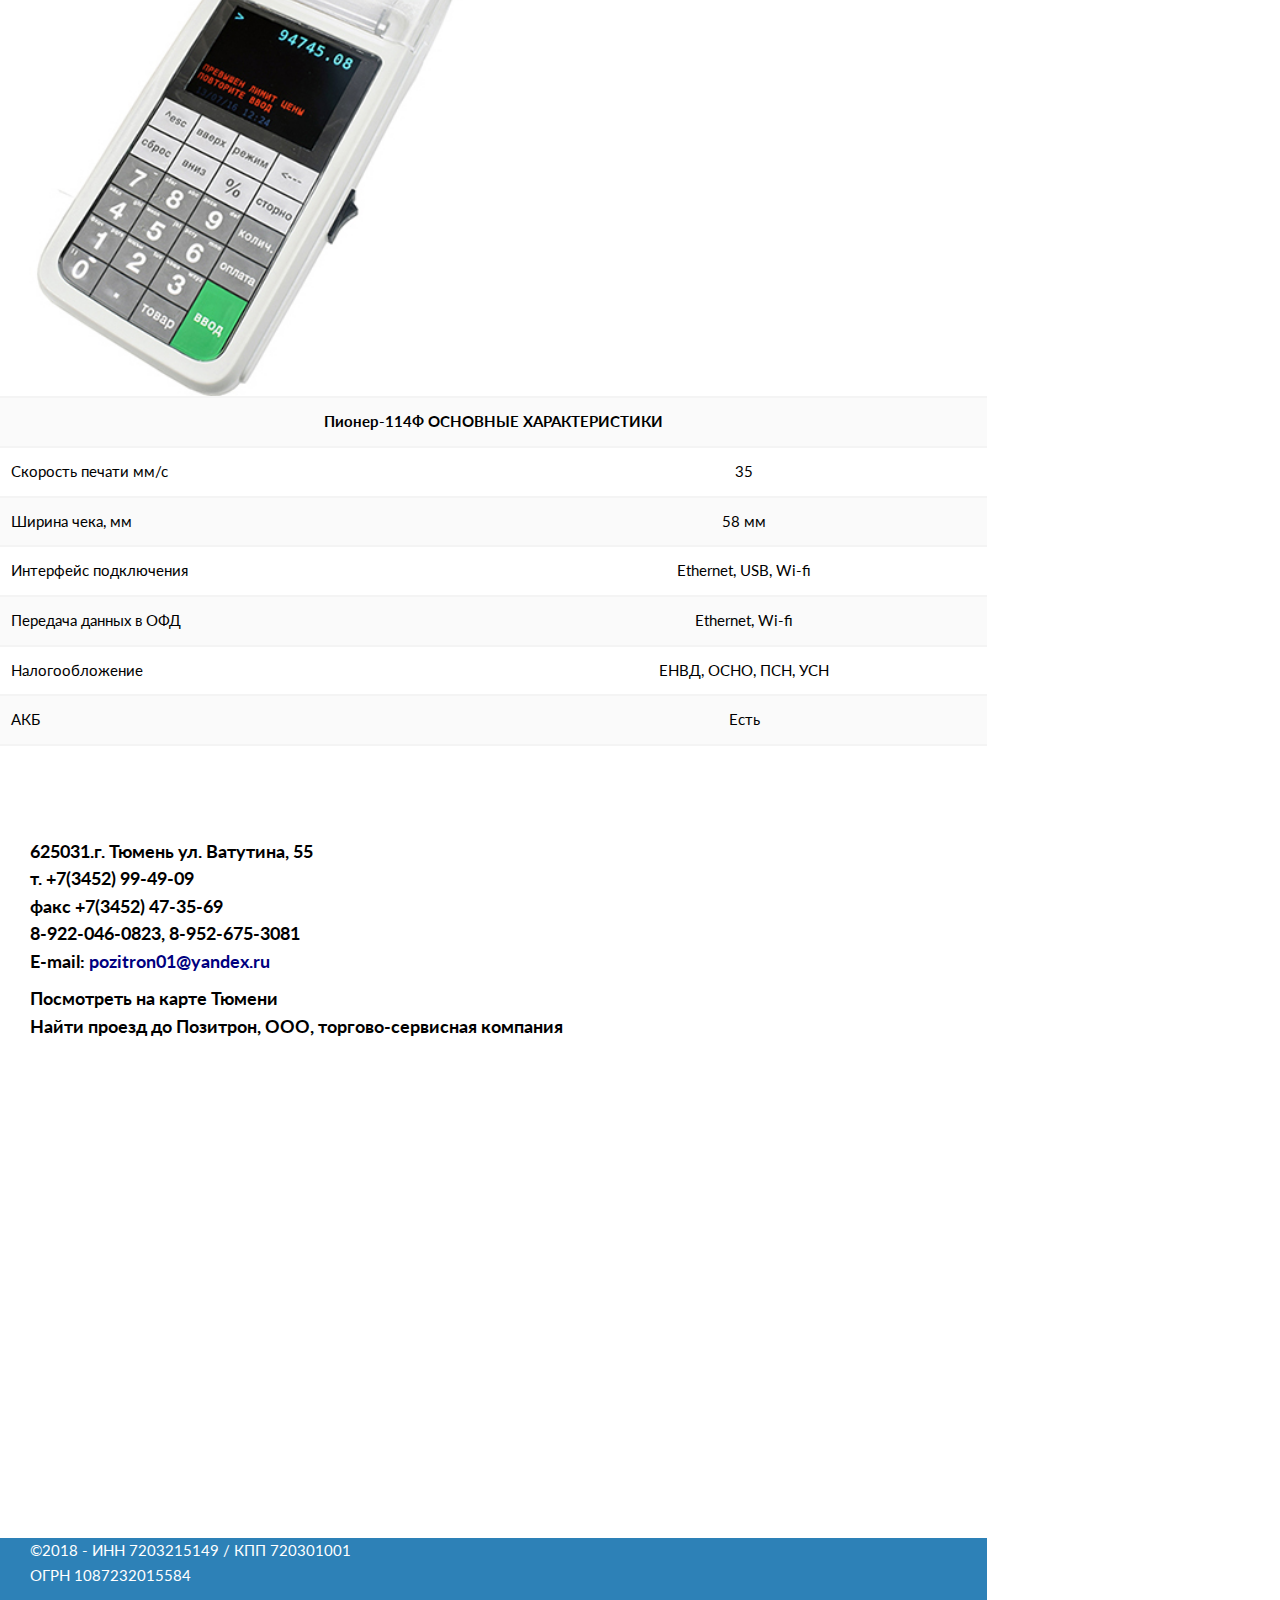
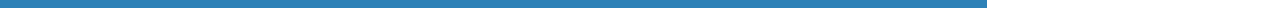
==== commit 90af81b3: "New 2019" ====
--- a/2019.html
+++ b/2019.html
@@ -6,6 +6,7 @@
 <link rel="icon" href="http://xn--g1acpbacdlmf1b.xn--p1ai/favicon.ico" type="image/png">
 <title>ЦТО "Позитрон" 一 Продажа и обслуживание торгового оборудования</title>
 <meta name="description" content="ЦТО 'Позитрон' кассовые аппараты он-лайн, чекопечатающие машинки, обслуживание, замена фискальных накопителей. Регистрация, перерегистрация в налоговой инспекции." />
+		<meta name="viewport" content="width=device-width, initial-scale=1, user-scalable=no" />		
 		<link rel="stylesheet" href="assets/css/main.css" />
 	</head>
 	<body class="is-preload">
@@ -13,8 +14,8 @@
 		<!-- Header -->
 			<section id="header">
 				<header>
-					<span class="image avatar"><img src="image/avatar.png" alt="" /></span>
-					<h1 id="logo"><a href="#">ЦТО "Позитрон"</a></h1>
+					<!-- <span class="image avatar"><img src="image/avatar.png" alt="" /></span> -->
+					<h1 id="logo"><a href="#one">ЦТО "Позитрон"</a></h1>
 
 				</header>
 				<nav id="nav">
@@ -43,18 +44,20 @@
 						<section id="one">
 							<div class="image main" data-position="left">
 								<img src="image/header1.jpg" alt="" />
-								<h2 class="parallax_x1">ЦТО "Позитрон"</h2>
 						      <p class="parallax_x"> 625031.г. Тюмень ул. Ватутина, 55
 						      <br>т. +7(3452) 99-49-09
 						      <br>факс +7(3452) 47-35-69
 						      <br>8-922-046-0823, 8-952-675-3081
 						      <br>E-mail: <a href="mailto:pozitron01@yandex.ru"><font size="4" color="#C7EDF1">pozitron01@yandex.ru</font></a></p>
-							  <p class="parallax_x2">ИНН 7203215149 / КПП 720301001 / ОГРН 1087232015584</p>
-							</div>
-
-							<h2>Кассовые аппараты он-лайн.
+							 <!-- <p class="parallax_x2">ИНН 7203215149 / КПП 720301001 / ОГРН 1087232015584</p> -->
+							</div>
+						
+			  <div><section class="hero-x2">
+				<p class="parallax_x1"><font size="+1"> Кассовые аппараты он-лайн.
 			        <br>Чекопечатающие машинки. <br>Обслуживание. Замена фискальных накопителей.
-			        <br>Консультации, обучение кассиров, регистрация, перерегистрация в налоговой инспекции.</h2>
+			        <br>Консультации, обучение кассиров, регистрация, перерегистрация в налоговой инспекции.</font>	</p></section>
+				</div>
+
 
 			<p>&nbsp;</p>
 
@@ -232,9 +235,9 @@
 
 					<table width=100% id="mercury">
 					<tr><td width=50%>
-						<h3>ККТ Меркурий 115Ф<br>с ФН 13/36 месяцев 12900/15900р.</h3>
+						<h1>ККТ Меркурий 115Ф<br>с ФН 13/36 месяцев 12900/15900р.</h1>
 					<td width=50%>
-						<h3>ККТ Меркурий 185ф<br>с ФН 13/36 месяцев 14000/17900р.</h3></table>
+						<h1>ККТ Меркурий 185ф<br>с ФН 13/36 месяцев 14000/17900р.</h1></table>
 						<img src="image/mercury_115f.jpg" alt="Меркурий 115Ф" align="left" width="50%" height="auto" title="Меркурий 115Ф" style="background: #6F7D94; display:block; color: #000;"  />
 						<img src="image/mercury_185f.jpg" alt="Меркурий 185Ф" align="right" width="50%" height="auto" title="Меркурий 185ф" style="background: #6F7D94; display:block; color: #000;" />
 
@@ -346,9 +349,9 @@
 
 						<table width=100% id="evotor">
 					<tr><td width=50%>
-						<h3>Смарт-терминал ЭВОТОР 5<br>с ФН 13/36 месяцев 18100/21990р.</h3>
+						<h1>Смарт-терминал ЭВОТОР 5<br>с ФН 13/36 месяцев 18100/21990р.</h1>
 					<td width=50%>
-						<h3>ЭВОТОР 7.3 Алко с ФН 13 месяцев 37500р.<br>ЭВОТОР 7.3 Алко ЕНВД 31500р. </h3></table>
+						<h1>ЭВОТОР 7.3 Алко с ФН 13 месяцев 37500р.<br>ЭВОТОР 7.3 Алко ЕНВД 31500р. </h1></table>
 						<img src="image/evotor-5-0001-380x380.jpg" alt="Смарт-терминал ЭВОТОР 5" align="left" width="50%" height="auto" title="Смарт-терминал ЭВОТОР 5" style="background: #6F7D94; display:block; color: #000;"  />
 						<img src="image/evotor-7.3_380x380.jpg" alt="ЭВОТОР 7.3" align="left" width="50%" height="auto" title="ЭВОТОР 7.3" style="background: #6F7D94; display:block; color: #000;"  />
 				<table width="100%" cellpadding="2" border="1">
@@ -429,9 +432,9 @@
 
 						<table width=100% id="atoll">
 					<tr><td width=50%>
-						<h3>АТОЛ 90Ф с ФН 13/36 месяцев 18000/23500р.</h3>
+						<h1>АТОЛ 90Ф с ФН 13/36 месяцев 18000/23500р.</h1>
 					<td width=50%>
-						<h3>АТОЛ 30Ф с ФН 13/36 месяцев 16400/19500р.</h3></table>
+						<h1>АТОЛ 30Ф с ФН 13/36 месяцев 16400/19500р.</h1></table>
 						<img src="image/atoll_90f.jpg" alt="АТОЛ 90Ф" align="left" width="50%" height="auto" title="АТОЛ 90Ф" style="background: #6F7D94; display:block; color: #000;"  />
 						<img src="image/atoll_30f.jpg" alt="АТОЛ 30Ф" align="left" width="50%" height="auto" title="АТОЛ 30Ф" style="background: #6F7D94; display:block; color: #000;"  />
 			<table width="100%" cellpadding="2" border="1">
@@ -496,7 +499,7 @@
 			      </table>
 			      <p>&nbsp;</p>
 
-				 <h3 id="pioneer">Пионер-114Ф с ФН 13/36 месяцев 17200/23000р.</h3>
+				 <h1 id="pioneer">Пионер-114Ф с ФН 13/36 месяцев 17200/23000р.</h1>
 			    <img src="image/pioneer-114f.jpg" alt="Пионер-114Ф" align="left" width="50%" height="auto" title="Пионер-114Ф" style="background: #6F7D94; display:block; color: #000;"  />
 
 			    <table width="50%" cellpadding="2" border="1">
--- a/assets/css/main.css
+++ b/assets/css/main.css
@@ -98,7 +98,7 @@
 		}
 
 	body, input, select, textarea {
-		color: #888;
+		color: #000;
 		font-family: "Lato", sans-serif;
 		font-size: 16pt;
 		font-weight: 400;
@@ -121,7 +121,7 @@
 		}
 
 	strong, b {
-		color: #777;
+		color: #000;
 		font-weight: 700;
 	}
 
@@ -134,7 +134,7 @@
 	}
 
 	h1, h2, h3, h4, h5, h6 {
-		color: #777;
+		color: #000;
 		font-weight: 700;
 		line-height: 1em;
 		margin: 0 0 0.5625em 0;
@@ -1790,7 +1790,7 @@
 	}
 
 		header.major h2 + p {
-			color: #777;
+			color: #000;
 			font-size: 1.75em;
 			font-weight: 700;
 			margin-top: -0.75em;
@@ -1803,7 +1803,7 @@
 	}
 
 	label {
-		color: #777;
+		color: #000;
 		display: block;
 		font-size: 0.9em;
 		font-weight: 700;
@@ -1862,7 +1862,7 @@
 	}
 
 		select option {
-			color: #777;
+			color: #000;
 			background: #fff;
 		}
 
@@ -1902,7 +1902,7 @@
 		input[type="checkbox"] + label,
 		input[type="radio"] + label {
 			text-decoration: none;
-			color: #888;
+			color: #000;
 			cursor: pointer;
 			display: inline-block;
 			font-size: 1em;
@@ -2438,7 +2438,7 @@
 		}
 
 		table th {
-			color: #777;
+			color: #000;
 			font-size: 0.9em;
 			font-weight: 700;
 			padding: 0 0.75em 0.75em 0.75em;
@@ -2564,7 +2564,7 @@
 		.button.alt {
 			background-color: transparent;
 			box-shadow: inset 0 0 0 2px #e4e4e4;
-			color: #777 !important;
+			color: #000 !important;
 		}
 
 			input[type="submit"].alt:hover,
@@ -2572,7 +2572,7 @@
 			input[type="button"].alt:hover,
 			.button.alt:hover {
 				background-color: #f4f4f4;
-				color: #777 !important;
+				color: #000 !important;
 			}
 
 			input[type="submit"].alt:active,
@@ -2618,7 +2618,7 @@
 		input[type="button"]:disabled,
 		.button.disabled,
 		.button:disabled {
-			background-color: #888 !important;
+			background-color: #000 !important;
 			box-shadow: inset 0 -0.15em 0 0 rgba(0, 0, 0, 0.15);
 			color: #fff !important;
 			cursor: default;
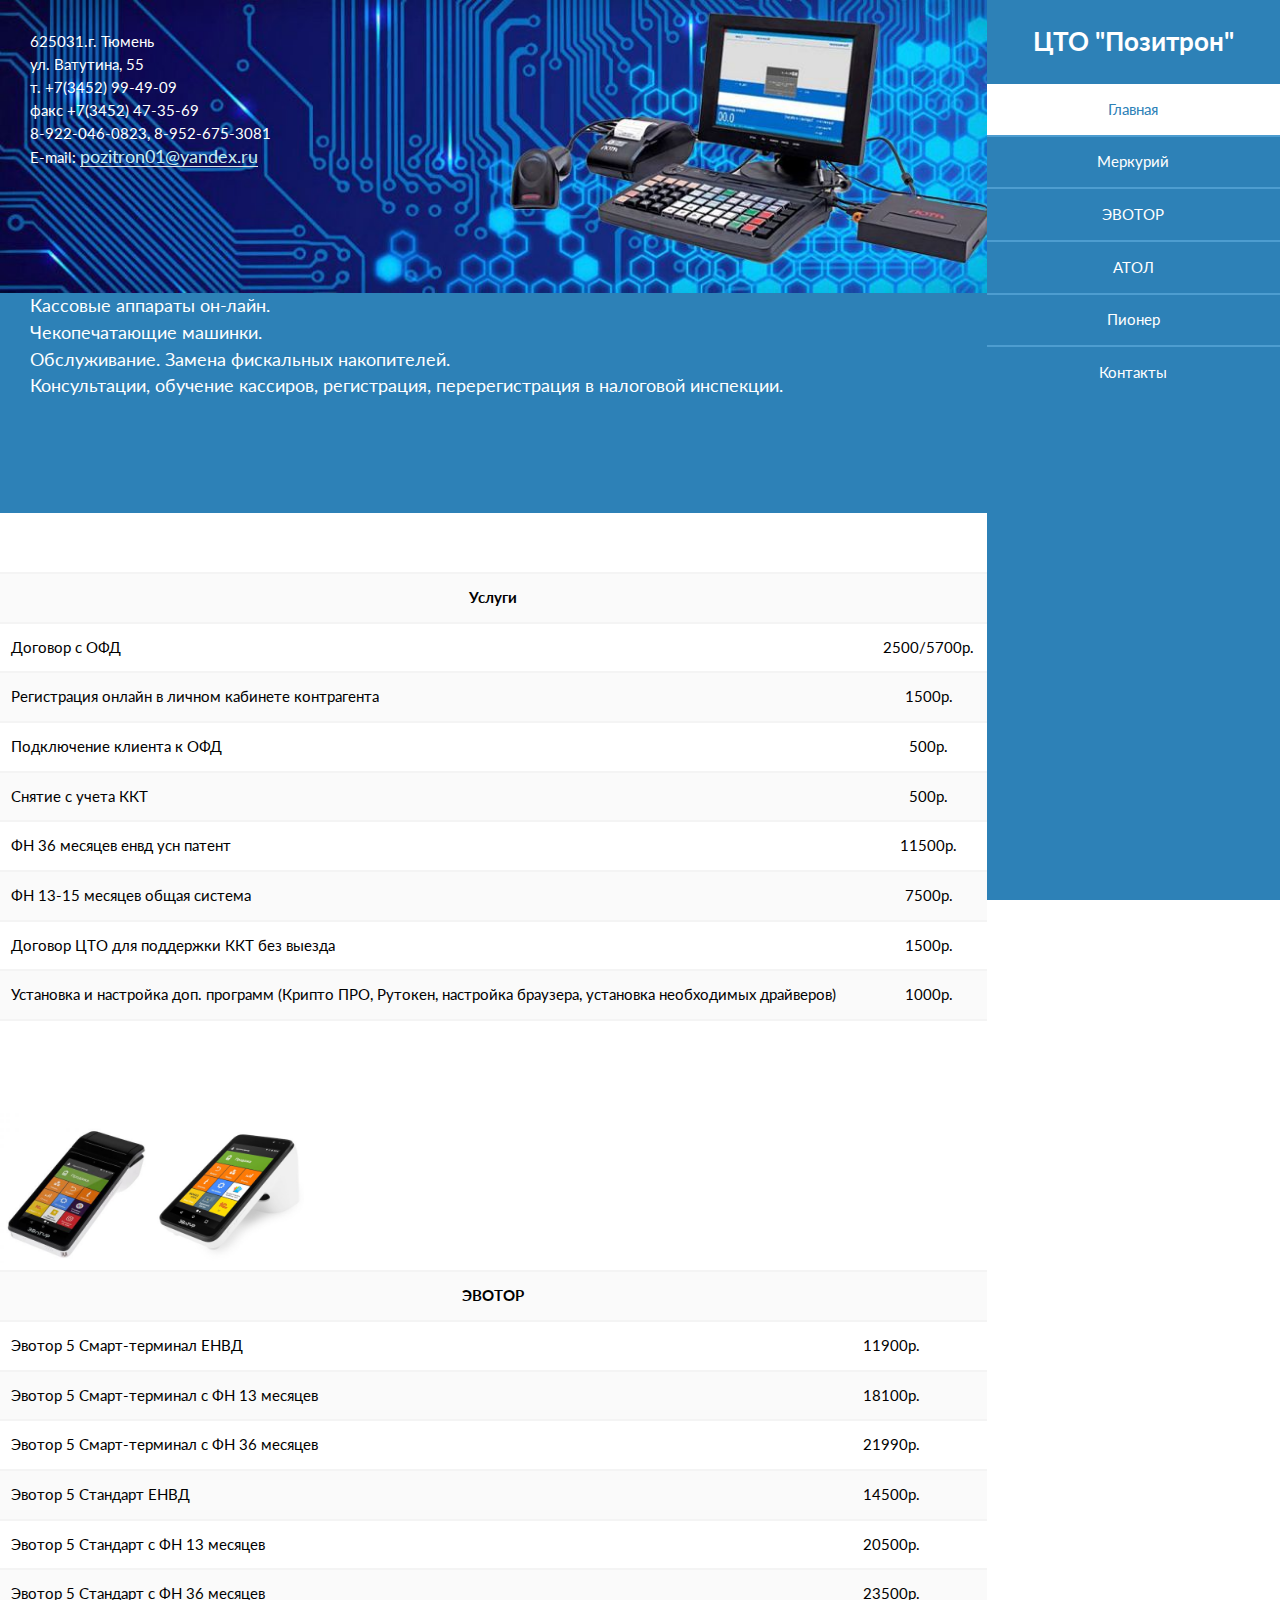
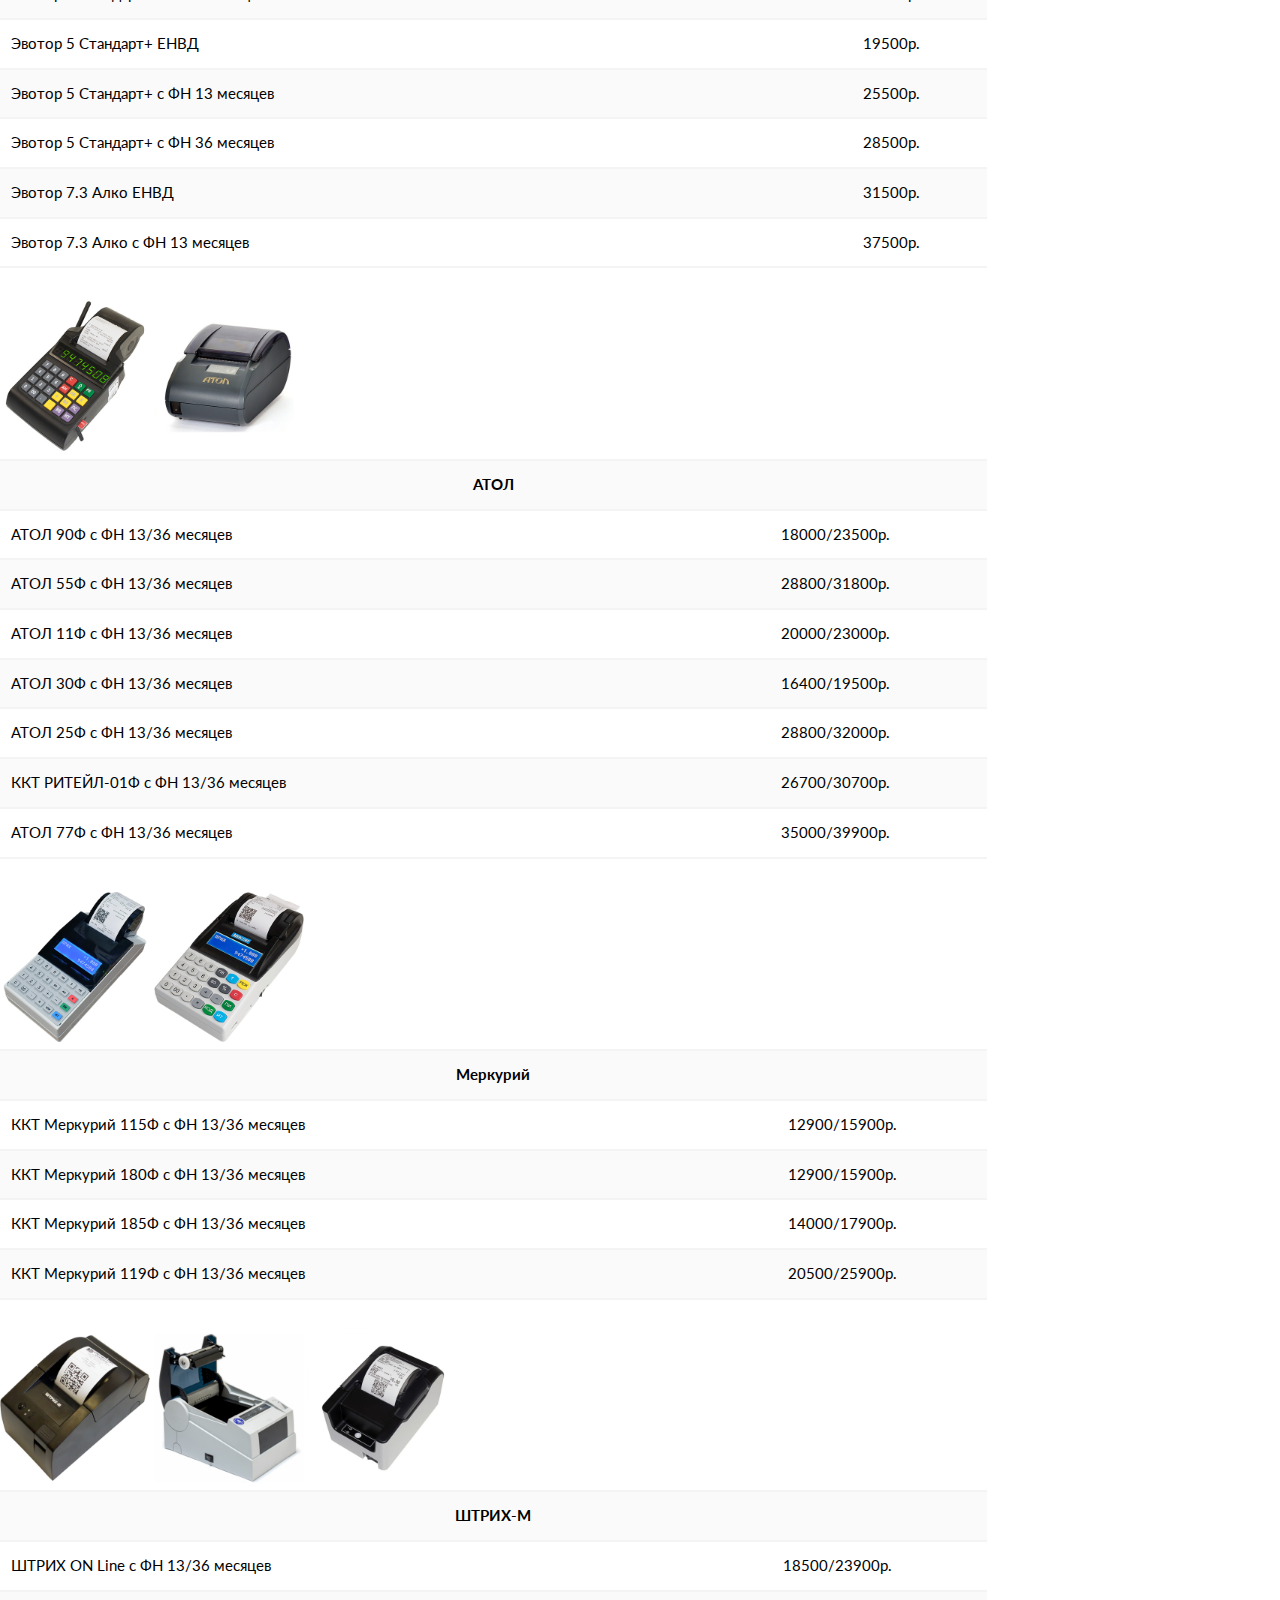
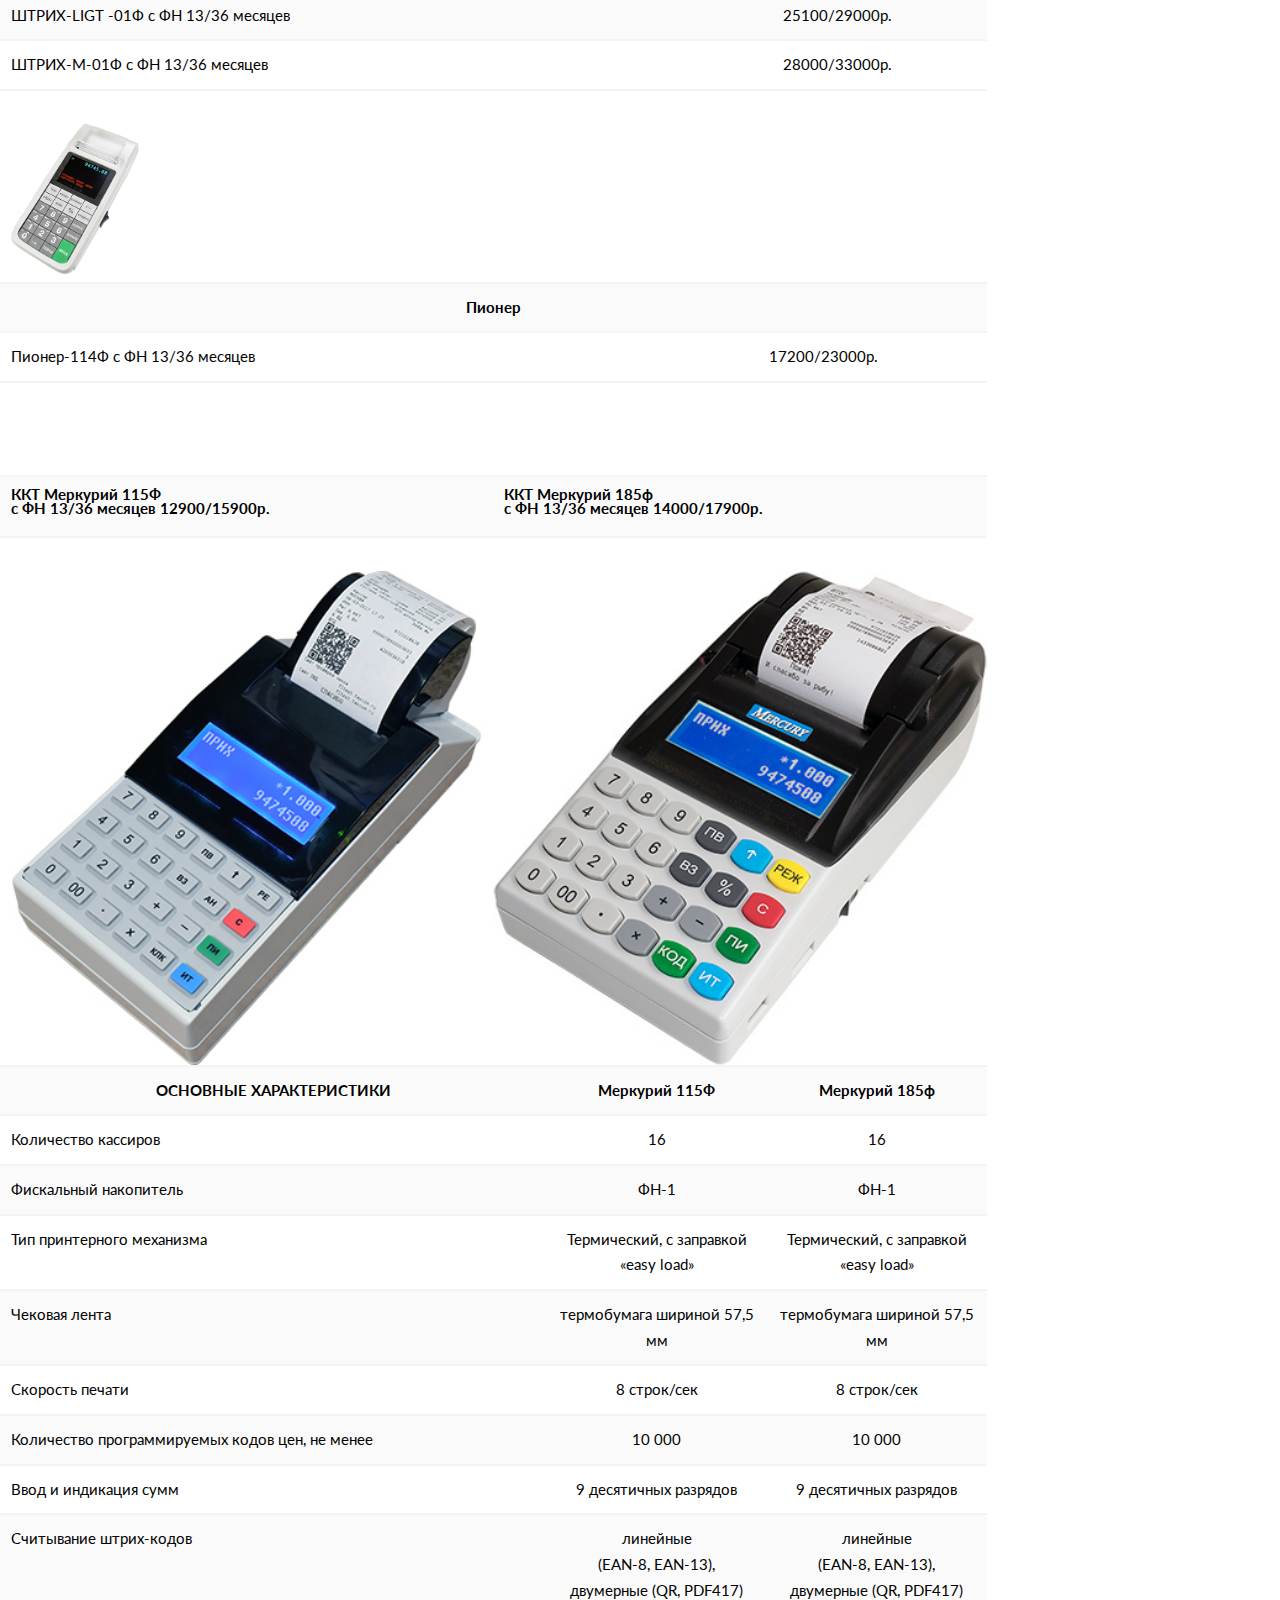
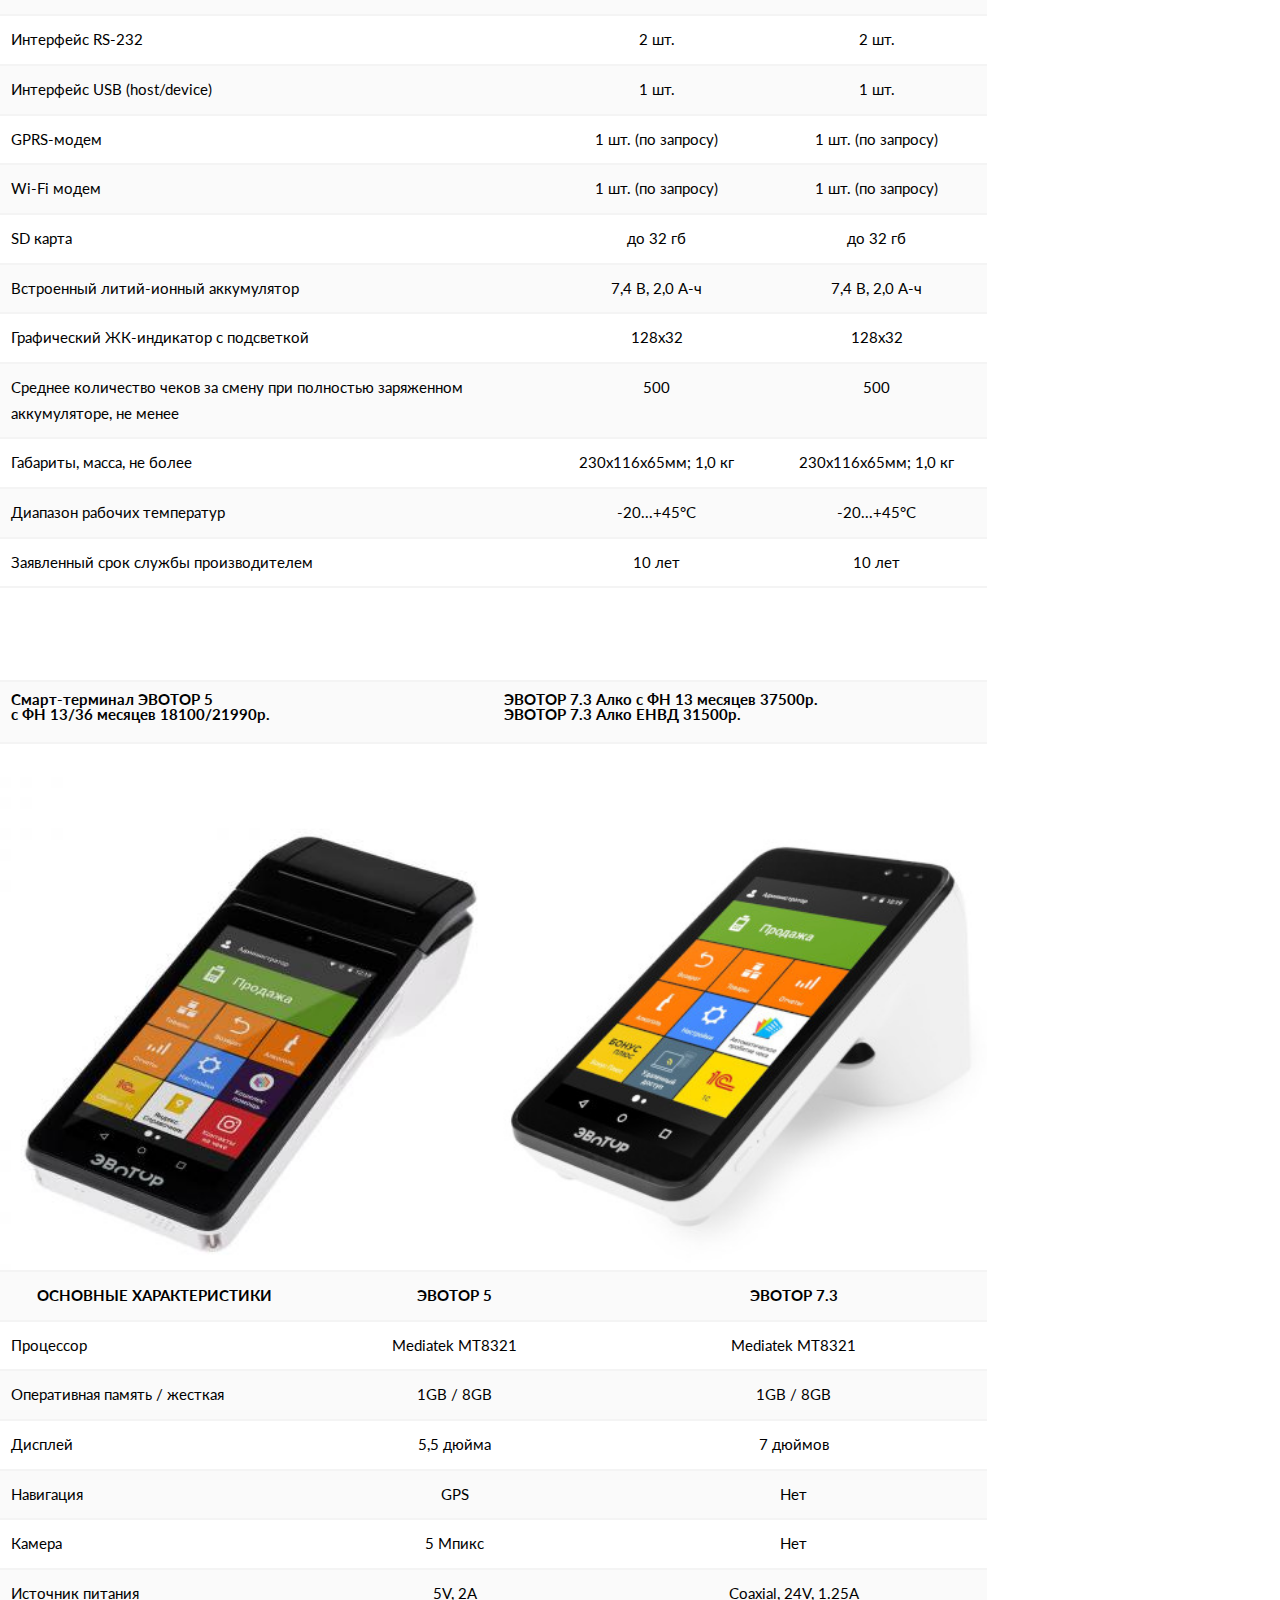
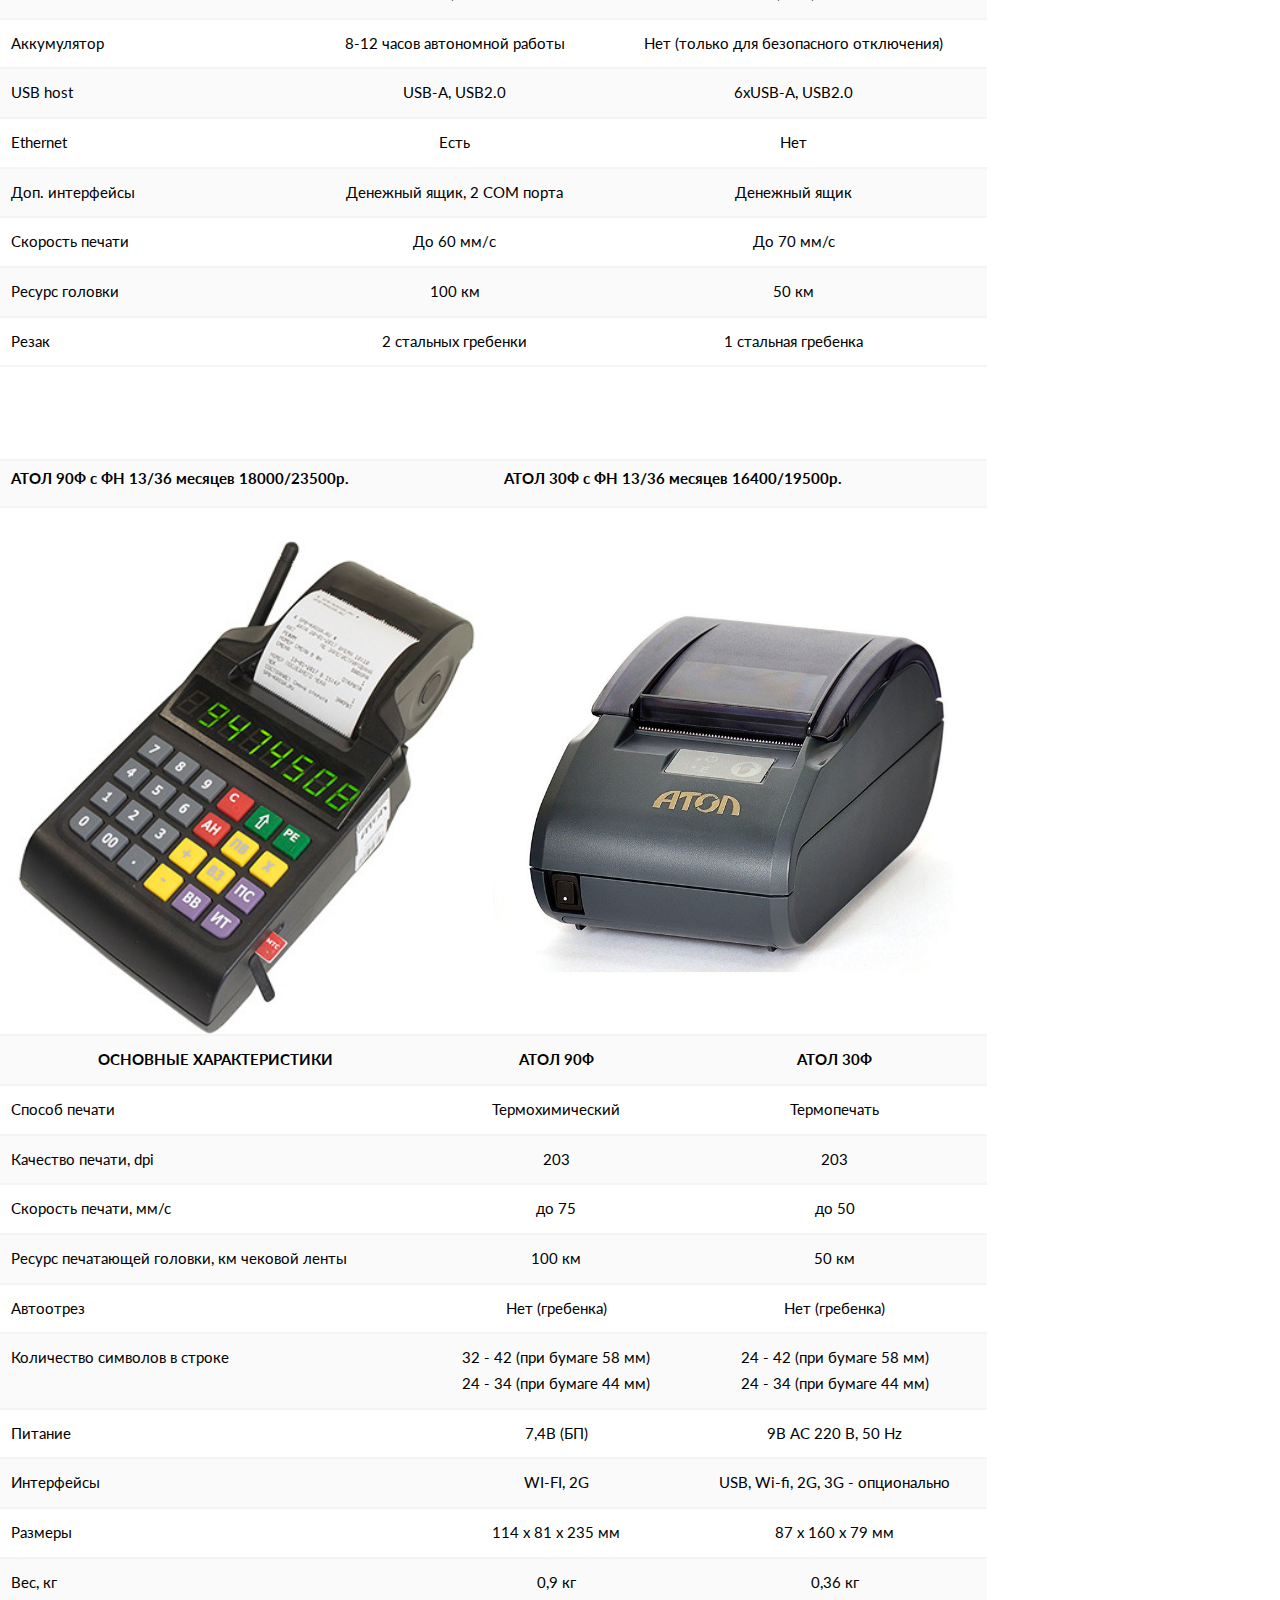
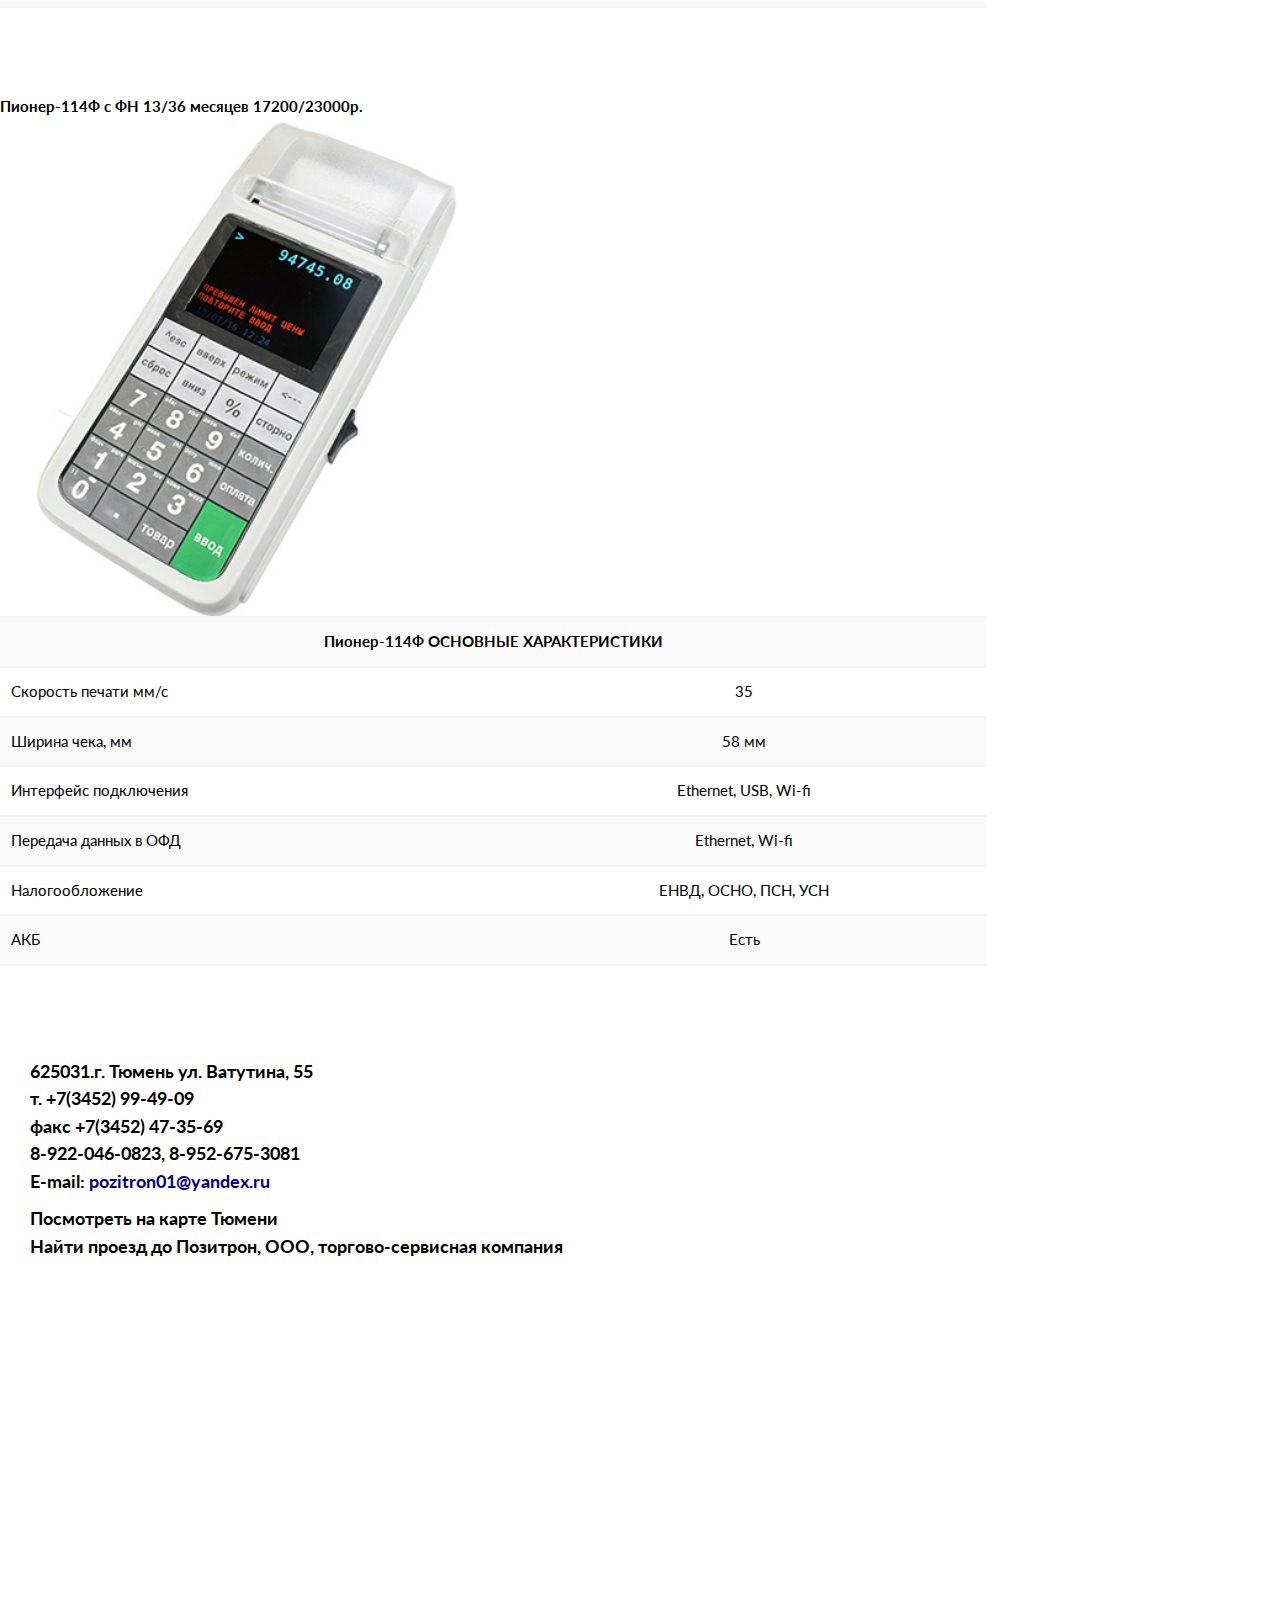
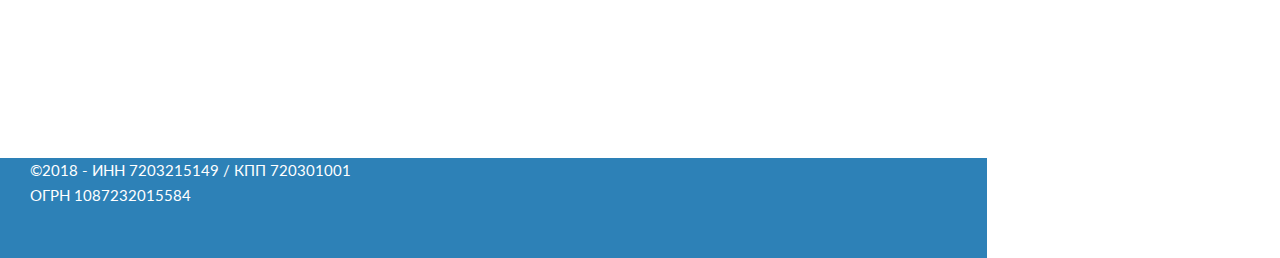
==== commit 2b5a0f06: "Update 2019.html" ====
--- a/2019.html
+++ b/2019.html
@@ -6,7 +6,7 @@
 <link rel="icon" href="http://xn--g1acpbacdlmf1b.xn--p1ai/favicon.ico" type="image/png">
 <title>ЦТО "Позитрон" 一 Продажа и обслуживание торгового оборудования</title>
 <meta name="description" content="ЦТО 'Позитрон' кассовые аппараты он-лайн, чекопечатающие машинки, обслуживание, замена фискальных накопителей. Регистрация, перерегистрация в налоговой инспекции." />
-		<meta name="viewport" content="width=device-width, initial-scale=1, user-scalable=no" />		
+		<meta name="viewport" content="width=device-width, initial-scale=1, user-scalable=no" />		
 		<link rel="stylesheet" href="assets/css/main.css" />
 	</head>
 	<body class="is-preload">
@@ -44,13 +44,14 @@
 						<section id="one">
 							<div class="image main" data-position="left">
 								<img src="image/header1.jpg" alt="" />
-						      <p class="parallax_x"> 625031.г. Тюмень ул. Ватутина, 55
+						      <p class="parallax_x"> 625031.г. Тюмень 
+						      <br>ул. Ватутина, 55
 						      <br>т. +7(3452) 99-49-09
 						      <br>факс +7(3452) 47-35-69
 						      <br>8-922-046-0823, 8-952-675-3081
 						      <br>E-mail: <a href="mailto:pozitron01@yandex.ru"><font size="4" color="#C7EDF1">pozitron01@yandex.ru</font></a></p>
 							 <!-- <p class="parallax_x2">ИНН 7203215149 / КПП 720301001 / ОГРН 1087232015584</p> -->
-							</div>
+							</div>
 						
 			  <div><section class="hero-x2">
 				<p class="parallax_x1"><font size="+1"> Кассовые аппараты он-лайн.
--- a/assets/css/main.css
+++ b/assets/css/main.css
@@ -3287,7 +3287,7 @@
 	}
 .hero-x {
 		background-color: #2D81B7;
-		height: 70px;
+		height: 100px;
 		background-size: cover;
 		background-repeat: no-repeat;
 		margin-top: 350px;
@@ -3299,6 +3299,13 @@
 			background-repeat: no-repeat;
 			margin-left: 30px;
 			margin-top: 0px;
+		}
+.hero-x2 {
+		background-color: #2D81B7;
+		height:220px;
+		background-size: cover;
+		background-repeat: no-repeat;
+		margin-top: 0px;
 		}
 .parallax_x {
 		color: #FFFFFF;
@@ -3311,22 +3318,18 @@
 		float: right;
 		font-weight: normal;
 		line-height: 23px;
-		margin-top: 70px;
+		margin-top: 30px;
 		margin-right: 0px;
 		margin-bottom: 0px;
 		margin-left: 30px;
 	}
 .parallax_x1 {
-		color: #FFFFFF;
-		position:
-		absolute;
-		text-align: right;
-		padding-right: 20px;
-		padding-top: 20px;
-		letter-spacing: 2px;
-		margin-top: 0px;
-		margin-left: 30px;
-	}
+			color: #FFFFFF;
+			position:
+			absolute;
+			text-align: left;
+			margin-left: 30px;
+		}
 .parallax_x2 {
 		color: #FFFFFF;
 		position:
